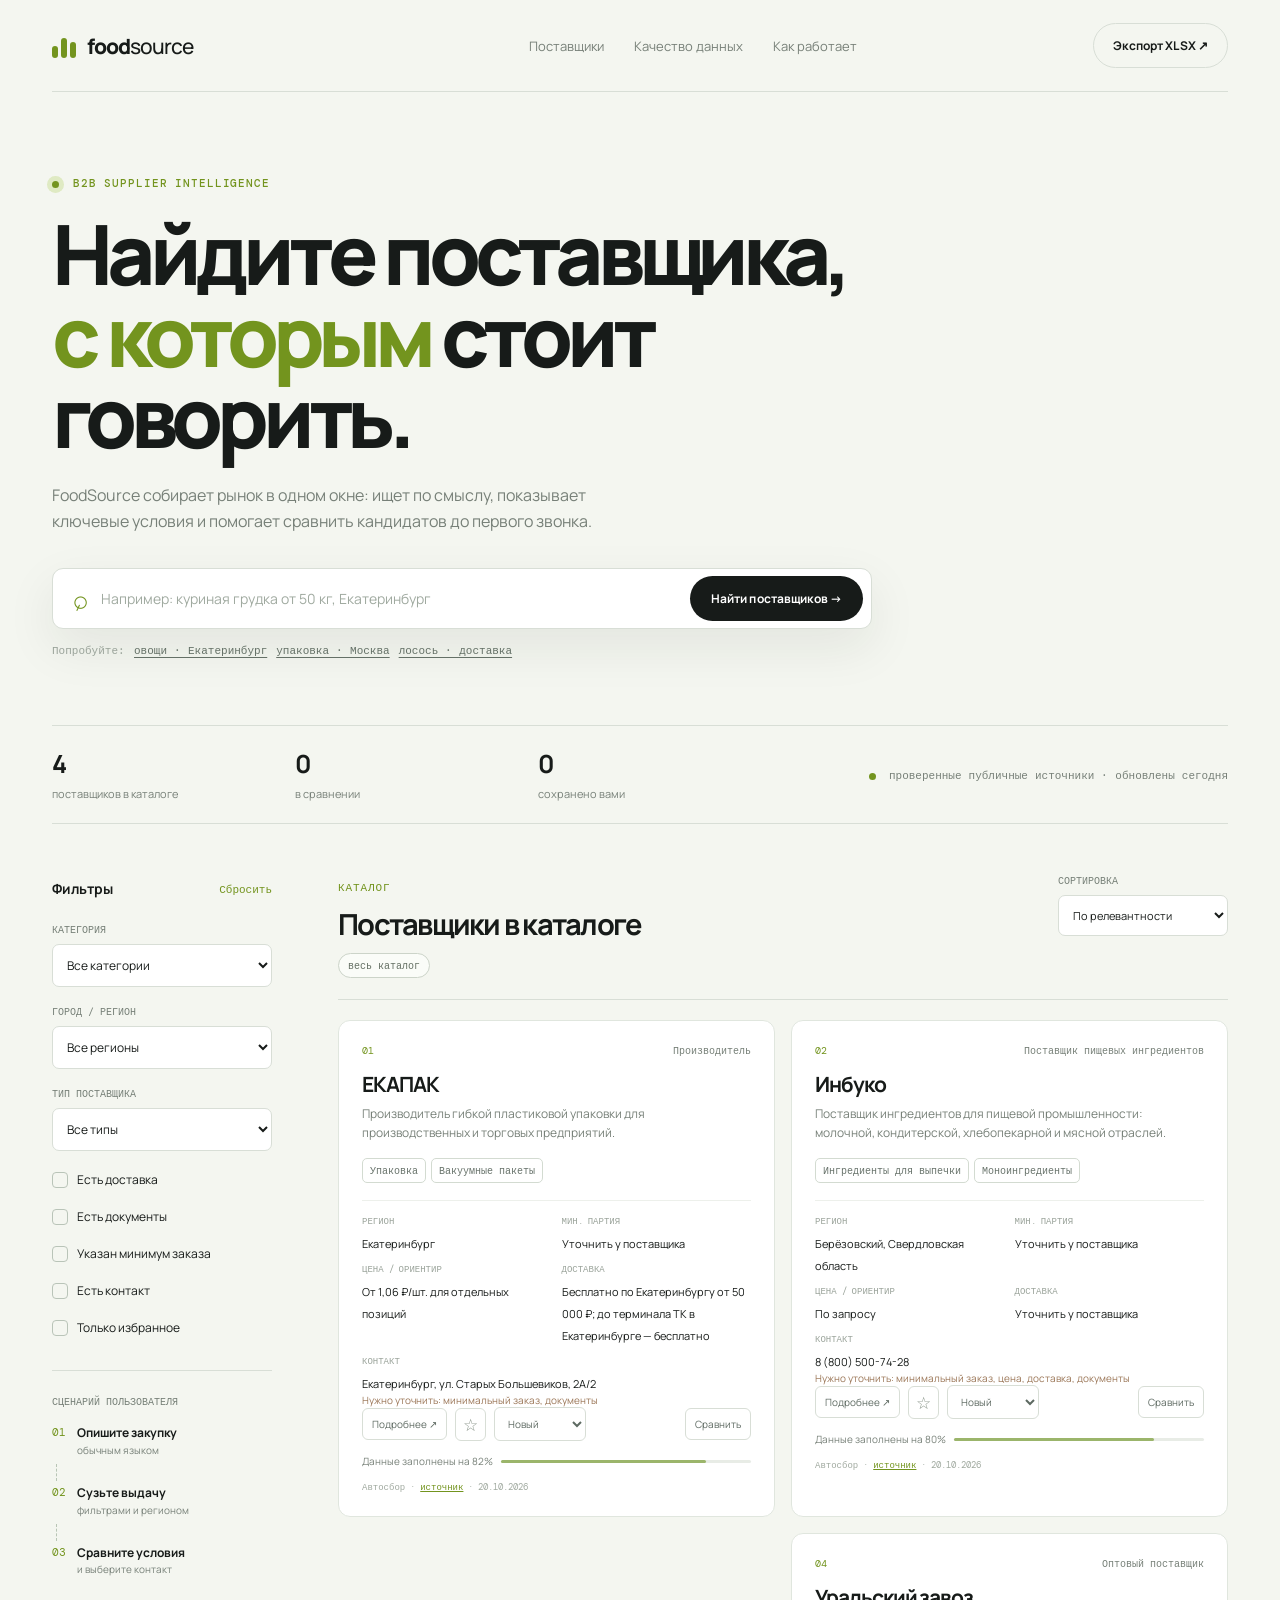
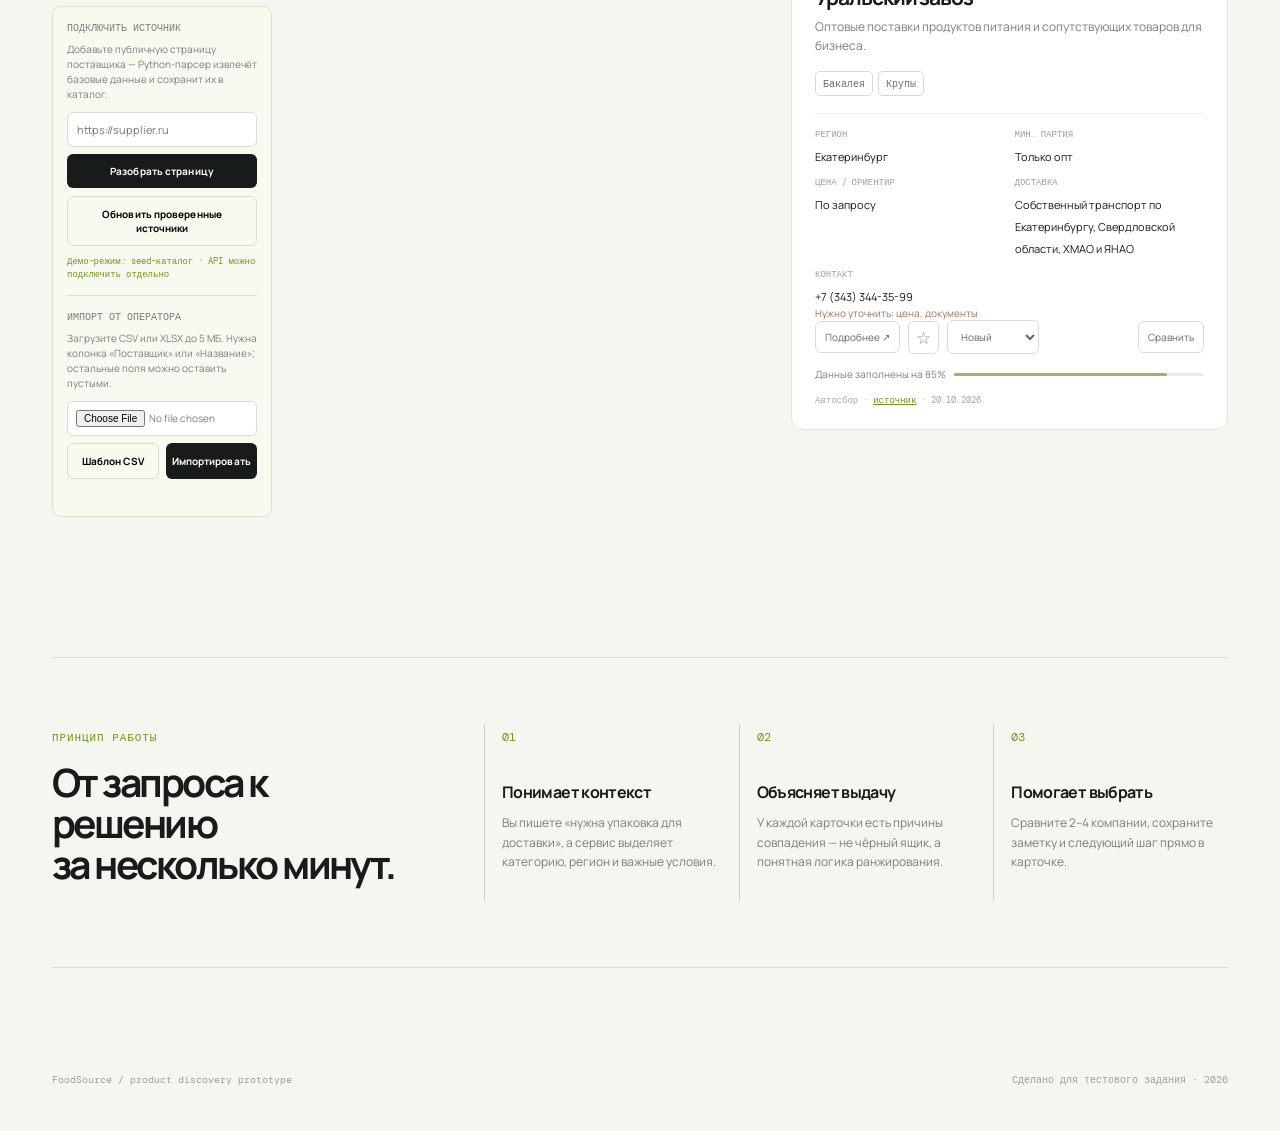
==== index.html @ 62a0d9ce "Ускорить бесплатный режим GitHub Pages" ====
<!doctype html>
<html lang="ru">
<head>
  <meta charset="UTF-8" />
  <meta name="viewport" content="width=device-width, initial-scale=1.0" />
  <meta name="description" content="FoodSource — прототип сервиса поиска и сравнения поставщиков продуктов питания." />
  <title>FoodSource — поиск поставщиков</title>
  <link rel="icon" type="image/svg+xml" href="public/favicon.svg" />
  <link rel="preconnect" href="https://fonts.googleapis.com">
  <link rel="preconnect" href="https://fonts.gstatic.com" crossorigin>
  <link href="https://fonts.googleapis.com/css2?family=DM+Mono:wght@400;500&family=Manrope:wght@400;500;600;700;800&display=swap" rel="stylesheet">
  <link rel="stylesheet" href="styles.css" />
</head>
<body>
  <div class="app-shell">
    <header class="topbar">
      <a class="brand" href="#top" aria-label="FoodSource">
        <span class="brand-mark"><i></i><i></i><i></i></span>
        <span>food<span>source</span></span>
      </a>
      <nav class="topnav"><a href="#results">Поставщики</a><button class="nav-button" id="qualityBtn">Качество данных</button><a href="#how-it-works">Как работает</a></nav>
      <button class="button button-ghost" id="exportBtn">Экспорт XLSX <span>↗</span></button>
    </header>

    <main id="top">
      <section class="hero">
        <div class="eyebrow"><span class="pulse-dot"></span> B2B supplier intelligence</div>
        <h1>Найдите поставщика,<br><em>с которым</em> стоит говорить.</h1>
        <p class="hero-copy">FoodSource собирает рынок в одном окне: ищет по смыслу, показывает ключевые условия и помогает сравнить кандидатов до первого звонка.</p>
        <form class="searchbar" id="searchForm">
          <span class="search-icon">⌕</span>
          <input id="queryInput" type="search" autocomplete="off" placeholder="Например: куриная грудка от 50 кг, Екатеринбург" />
          <button class="button button-primary" type="submit">Найти поставщиков <span>→</span></button>
        </form>
        <div class="examples"><span>Попробуйте:</span><button data-example="овощи и зелень, Екатеринбург">овощи · Екатеринбург</button><button data-example="упаковка для доставки, Москва">упаковка · Москва</button><button data-example="лосось с доставкой">лосось · доставка</button></div>
        <div class="recent-searches hidden" id="recentSearches" aria-label="Недавние запросы"></div>
      </section>

      <section class="metric-strip" aria-label="Результаты поиска">
        <div><strong id="resultCount">0</strong><span id="resultCountLabel">поставщиков в каталоге</span></div>
        <div><strong id="selectedCount">0</strong><span>в сравнении</span></div>
        <button type="button" class="metric-button" id="savedMetric"><strong id="savedCount">0</strong><span>сохранено вами</span></button>
        <div class="metric-note"><span class="live-dot"></span> проверенные публичные источники · обновлены сегодня</div>
      </section>

      <div class="workspace" id="results">
        <aside class="sidebar">
          <div class="filter-heading"><span>Фильтры</span><button id="resetFilters">Сбросить</button></div>
          <label class="field-label" for="categoryFilter">Категория</label>
          <select class="select" id="categoryFilter"><option value="">Все категории</option></select>
          <label class="field-label" for="regionFilter">Город / регион</label>
          <select class="select" id="regionFilter"><option value="">Все регионы</option></select>
          <label class="field-label" for="typeFilter">Тип поставщика</label>
          <select class="select" id="typeFilter"><option value="">Все типы</option></select>
          <label class="check-row"><input type="checkbox" id="deliveryFilter"><span class="checkmark"></span><span>Есть доставка</span></label>
          <label class="check-row"><input type="checkbox" id="certificatesFilter"><span class="checkmark"></span><span>Есть документы</span></label>
          <label class="check-row"><input type="checkbox" id="minimumOrderFilter"><span class="checkmark"></span><span>Указан минимум заказа</span></label>
          <label class="check-row"><input type="checkbox" id="contactFilter"><span class="checkmark"></span><span>Есть контакт</span></label>
          <label class="check-row"><input type="checkbox" id="favoritesFilter"><span class="checkmark"></span><span>Только избранное</span></label>
          <div class="sidebar-divider"></div>
          <div class="sidebar-caption">Сценарий пользователя</div>
          <div class="mini-flow"><span>01</span><p>Опишите закупку<br><small>обычным языком</small></p></div>
          <div class="flow-line"></div>
          <div class="mini-flow"><span>02</span><p>Сузьте выдачу<br><small>фильтрами и регионом</small></p></div>
          <div class="flow-line"></div>
          <div class="mini-flow"><span>03</span><p>Сравните условия<br><small>и выберите контакт</small></p></div>
          <div class="parser-box">
            <div class="sidebar-caption">Подключить источник</div>
            <p>Добавьте публичную страницу поставщика — Python-парсер извлечёт базовые данные и сохранит их в каталог.</p>
            <form id="parserForm"><input id="parserUrl" type="url" placeholder="https://supplier.ru" required><button class="button button-primary" type="submit">Разобрать страницу</button></form>
            <button class="button button-outline collect-button" id="collectBtn" type="button">Обновить проверенные источники</button>
            <small id="parserStatus">API: проверяем доступность…</small>
            <div class="import-box">
              <div class="sidebar-caption">Импорт от оператора</div>
              <p>Загрузите CSV или XLSX до 5 МБ. Нужна колонка «Поставщик» или «Название»; остальные поля можно оставить пустыми.</p>
              <input id="importFile" type="file" accept=".csv,.xlsx,text/csv,application/vnd.openxmlformats-officedocument.spreadsheetml.sheet" />
              <div class="import-actions"><button class="button button-outline" id="downloadTemplateBtn" type="button">Шаблон CSV</button><button class="button button-primary" id="importBtn" type="button">Импортировать</button></div>
              <small id="importStatus"></small>
            </div>
          </div>
        </aside>

        <section class="results-area">
          <div class="results-toolbar">
            <div><span class="section-kicker">Каталог</span><h2 id="resultsTitle">Поставщики в каталоге</h2><div id="queryChips" class="query-chips"></div></div>
            <label class="sort-label">Сортировка<select class="select sort-select" id="sortSelect"><option value="match">По релевантности</option><option value="completeness">По полноте данных</option><option value="contact">По наличию контакта</option><option value="region">По региону</option><option value="name">По названию</option></select></label>
          </div>
          <div id="resultsList" class="results-list"></div>
          <div id="emptyState" class="empty-state hidden"><div class="empty-icon">⌕</div><h3>По этому запросу пока пусто</h3><p>Попробуйте убрать регион или сформулировать запрос шире.</p><button class="button button-outline" id="clearSearch">Показать всех</button></div>
        </section>
      </div>
    </main>

    <section class="how-section" id="how-it-works"><div><span class="section-kicker">Принцип работы</span><h2>От запроса к решению<br>за несколько минут.</h2></div><div class="how-grid"><article><b>01</b><h3>Понимает контекст</h3><p>Вы пишете «нужна упаковка для доставки», а сервис выделяет категорию, регион и важные условия.</p></article><article><b>02</b><h3>Объясняет выдачу</h3><p>У каждой карточки есть причины совпадения — не чёрный ящик, а понятная логика ранжирования.</p></article><article><b>03</b><h3>Помогает выбрать</h3><p>Сравните 2–4 компании, сохраните заметку и следующий шаг прямо в карточке.</p></article></div></section>

    <footer class="footer"><span>FoodSource / product discovery prototype</span><span>Сделано для тестового задания · 2026</span></footer>
  </div>

  <div class="modal-backdrop hidden" id="detailModal"><div class="modal" role="dialog" aria-modal="true"><button class="modal-close" data-close-modal>×</button><div id="detailContent"></div></div></div>
  <div class="modal-backdrop hidden" id="compareModal"><div class="modal compare-modal" role="dialog" aria-modal="true"><button class="modal-close" data-close-modal>×</button><div class="modal-eyebrow">SHORTLIST · <span id="compareModalCount">0</span> поставщика</div><h2>Сравнение условий</h2><div id="compareContent"></div></div></div>
  <div class="modal-backdrop hidden" id="qualityModal"><div class="modal compare-modal" role="dialog" aria-modal="true"><button class="modal-close" data-close-modal>×</button><div class="modal-eyebrow">SOURCE AUDIT</div><h2>Качество данных</h2><div id="qualityContent"></div></div></div>
  <button class="compare-dock hidden" id="compareDock"><span><b id="dockCount">0</b> поставщика в сравнении</span><span>Открыть сравнение →</span></button>
  <!-- Versioned URLs prevent GitHub Pages/CDN from serving an older bundle after a deploy. -->
  <script src="config.js?v=20261021b"></script>
  <script src="app.js?v=20261021b"></script>
</body>
</html>
---- styles.css ----
:root{--ink:#171b19;--muted:#778078;--line:#d8ded6;--paper:#f4f6f0;--card:#fff;--lime:#c4ed45;--lime-dark:#73941e;--orange:#ff9a5b;--blue:#c5dcff;--shadow:0 18px 50px rgba(28,42,31,.08)}
*{box-sizing:border-box}html{scroll-behavior:smooth}body{margin:0;background:var(--paper);color:var(--ink);font-family:Manrope,Arial,sans-serif}button,input,select{font:inherit}button{cursor:pointer}.app-shell{max-width:1440px;margin:auto;padding:0 52px}.topbar{height:92px;display:flex;align-items:center;justify-content:space-between;border-bottom:1px solid var(--line)}.brand{display:flex;align-items:center;gap:11px;color:var(--ink);font-weight:800;font-size:21px;letter-spacing:-1px;text-decoration:none}.brand>span:last-child span{font-weight:500}.brand-mark{display:flex;gap:3px;align-items:flex-end;width:24px;height:24px}.brand-mark i{display:block;width:6px;border-radius:4px;background:var(--lime-dark)}.brand-mark i:nth-child(1){height:12px}.brand-mark i:nth-child(2){height:20px}.brand-mark i:nth-child(3){height:16px}.topnav{display:flex;gap:30px;margin-left:100px}.topnav a{color:var(--muted);text-decoration:none;font-size:13px}.button{border:0;border-radius:999px;padding:13px 19px;font-size:12px;font-weight:700;letter-spacing:.01em}.button-ghost{background:transparent;border:1px solid var(--line);color:var(--ink)}.button-primary{background:var(--ink);color:white;padding:14px 21px}.button-outline{background:transparent;border:1px solid var(--line)}.hero{padding:84px 0 68px;max-width:960px}.eyebrow,.section-kicker,.modal-eyebrow{font:500 11px 'DM Mono',monospace;letter-spacing:.08em;text-transform:uppercase;color:var(--lime-dark)}.pulse-dot,.live-dot{display:inline-block;width:7px;height:7px;border-radius:50%;background:var(--lime-dark);vertical-align:middle;margin-right:6px}.pulse-dot{box-shadow:0 0 0 5px #dfeac3}.hero h1{font-size:clamp(45px,6.5vw,89px);line-height:.98;letter-spacing:-.075em;margin:23px 0 24px;font-weight:800}.hero h1 em{font-style:normal;color:var(--lime-dark)}.hero-copy{font-size:16px;line-height:1.65;color:var(--muted);max-width:560px;margin:0 0 34px}.searchbar{display:flex;align-items:center;background:#fff;border:1px solid var(--line);border-radius:11px;padding:7px 8px 7px 18px;max-width:820px;box-shadow:var(--shadow)}.search-icon{font-size:27px;color:var(--lime-dark);line-height:1;margin-right:12px;transform:rotate(-20deg)}.searchbar input{border:0;outline:0;background:transparent;flex:1;min-width:0;font-size:14px;color:var(--ink)}.searchbar input::placeholder{color:#a0aaa0}.examples{display:flex;flex-wrap:wrap;gap:9px;align-items:center;margin-top:14px;color:#9aa39a;font:11px 'DM Mono',monospace}.examples button{border:0;background:transparent;color:#647066;text-decoration:underline;text-underline-offset:3px;padding:0}.metric-strip{display:grid;grid-template-columns:1fr 1fr 1fr 2fr;border-top:1px solid var(--line);border-bottom:1px solid var(--line);padding:20px 0;margin-bottom:50px;gap:20px}.metric-strip strong{font-size:25px;letter-spacing:-.06em;display:block}.metric-strip span{font-size:11px;color:var(--muted)}.metric-note{align-self:center;text-align:right;font:11px 'DM Mono',monospace;color:var(--muted)}.workspace{display:grid;grid-template-columns:220px 1fr;gap:66px}.sidebar{padding-top:5px}.filter-heading{display:flex;justify-content:space-between;font-size:14px;font-weight:700;margin-bottom:25px}.filter-heading button{border:0;background:transparent;color:var(--lime-dark);font:11px 'DM Mono',monospace;padding:0}.field-label{display:block;font:10px 'DM Mono',monospace;color:var(--muted);text-transform:uppercase;margin:18px 0 8px}.select{width:100%;border:1px solid var(--line);background:var(--card);border-radius:7px;padding:11px 10px;color:var(--ink);font-size:12px;outline:0}.check-row{display:flex;align-items:center;gap:9px;font-size:12px;margin-top:20px;cursor:pointer}.check-row input{display:none}.checkmark{width:16px;height:16px;border:1px solid #b9c4b8;border-radius:4px;position:relative}.check-row input:checked+.checkmark{background:var(--lime-dark);border-color:var(--lime-dark)}.check-row input:checked+.checkmark:after{content:'✓';position:absolute;color:white;font-size:11px;left:3px;top:0}.sidebar-divider{height:1px;background:var(--line);margin:34px 0 24px}.sidebar-caption{font:10px 'DM Mono',monospace;text-transform:uppercase;color:var(--muted);margin-bottom:17px}.mini-flow{display:flex;gap:11px;align-items:flex-start}.mini-flow>span{font:11px 'DM Mono',monospace;color:var(--lime-dark)}.mini-flow p{margin:0;font-size:12px;font-weight:700;line-height:1.4}.mini-flow small{font-size:10px;font-weight:400;color:var(--muted)}.flow-line{height:17px;border-left:1px dashed #b8c5b5;margin:5px 0 4px 4px}.results-toolbar{display:flex;justify-content:space-between;align-items:flex-start;border-bottom:1px solid var(--line);padding-bottom:21px}.results-toolbar h2{font-size:29px;letter-spacing:-.06em;margin:8px 0 9px}.query-chips{display:flex;flex-wrap:wrap;gap:5px}.chip{border:1px solid #ccd4c9;border-radius:999px;padding:5px 9px;font:10px 'DM Mono',monospace;color:#657064;background:#fafcf8}.sort-label{font:10px 'DM Mono',monospace;color:var(--muted);text-transform:uppercase;width:170px}.sort-select{font-family:Manrope;text-transform:none;font-size:11px;margin-top:8px}.results-list{display:grid;grid-template-columns:repeat(2,minmax(0,1fr));gap:16px;padding-top:20px}.supplier-card{background:var(--card);border:1px solid #e0e6de;border-radius:12px;padding:23px;position:relative;transition:.25s ease;animation:rise .45s ease both}.supplier-card:hover{transform:translateY(-4px);box-shadow:var(--shadow);border-color:#c7d39f}.card-top{display:flex;justify-content:space-between;gap:12px}.card-index{font:10px 'DM Mono',monospace;color:var(--lime-dark)}.card-type{font:10px 'DM Mono',monospace;color:var(--muted)}.supplier-card h3{font-size:21px;letter-spacing:-.05em;margin:13px 0 7px}.supplier-desc{color:var(--muted);font-size:12px;line-height:1.55;min-height:39px;margin:0 0 14px}.tag-list{display:flex;flex-wrap:wrap;gap:5px;margin-bottom:17px}.tag{font:10px 'DM Mono',monospace;padding:5px 7px;border:1px solid #d3dbd1;border-radius:5px;color:#68736b}.card-meta{display:grid;grid-template-columns:1fr 1fr;gap:10px;border-top:1px solid #edf0eb;padding-top:14px}.meta-label{display:block;font:9px 'DM Mono',monospace;color:#9aa39a;text-transform:uppercase;margin-bottom:4px}.meta-value{font-size:11px;line-height:1.45}.match-box{margin:17px 0 14px;background:#f3f7e7;border-radius:7px;padding:10px 11px}.match-head{display:flex;justify-content:space-between;font:10px 'DM Mono',monospace;color:var(--lime-dark);margin-bottom:7px}.score-bar{height:4px;background:#dfe8ca;border-radius:4px;overflow:hidden}.score-bar i{display:block;background:var(--lime-dark);height:100%;border-radius:4px}.reasons{display:flex;gap:6px;flex-wrap:wrap;margin-top:8px;color:#73806d;font-size:10px}.card-actions{display:flex;gap:8px;align-items:center}.card-actions button,.card-actions select{font-size:10px;border:1px solid var(--line);background:white;border-radius:6px;padding:8px 9px;color:#5e6a62}.card-actions .compare-btn{margin-left:auto}.compare-btn.active{background:var(--ink);color:#fff;border-color:var(--ink)}.save-select{max-width:105px}.source-line{font:9px 'DM Mono',monospace;color:#a1aaa0;margin-top:13px}.source-line a{color:var(--lime-dark)}.completeness{margin-top:13px;font-size:10px;color:var(--muted);display:flex;align-items:center;gap:8px}.completeness-bar{height:3px;flex:1;background:#e8ece6;border-radius:3px}.completeness-bar i{display:block;height:100%;background:#9bb56b;border-radius:3px}.empty-state{text-align:center;padding:80px 20px}.empty-state.hidden,.hidden{display:none!important}.empty-icon{font-size:44px;color:var(--lime-dark)}.empty-state h3{font-size:21px;margin:14px 0 7px}.empty-state p{color:var(--muted);font-size:13px}.how-section{margin:140px 0 80px;padding:66px 0;border-top:1px solid var(--line);border-bottom:1px solid var(--line);display:grid;grid-template-columns:1fr 2fr;gap:60px}.how-section h2{font-size:39px;letter-spacing:-.065em;line-height:1.05;margin:16px 0}.how-grid{display:grid;grid-template-columns:repeat(3,1fr);gap:20px}.how-grid article{border-left:1px solid #c9d3c6;padding-left:17px}.how-grid b{font:12px 'DM Mono',monospace;color:var(--lime-dark)}.how-grid h3{font-size:16px;margin:35px 0 10px;letter-spacing:-.04em}.how-grid p{color:var(--muted);font-size:12px;line-height:1.6;margin:0}.footer{display:flex;justify-content:space-between;padding:25px 0 45px;color:#9aa39a;font:10px 'DM Mono',monospace}.compare-dock{position:fixed;bottom:22px;left:50%;transform:translateX(-50%);z-index:10;background:var(--ink);color:#fff;border:0;border-radius:8px;padding:13px 18px;display:flex;gap:35px;box-shadow:0 15px 35px rgba(0,0,0,.22);font-size:11px}.compare-dock span:last-child{color:var(--lime)}.modal-backdrop{position:fixed;z-index:20;inset:0;background:rgba(18,24,19,.46);display:grid;place-items:center;padding:20px}.modal{background:#fff;border-radius:14px;max-width:680px;width:100%;max-height:90vh;overflow:auto;padding:36px;position:relative;box-shadow:0 25px 80px rgba(0,0,0,.2)}.modal-close{position:absolute;right:18px;top:13px;border:0;background:transparent;font-size:27px;color:#8e988f}.detail-title{font-size:32px;letter-spacing:-.07em;margin:12px 0 9px}.detail-description{color:var(--muted);font-size:13px;line-height:1.65}.detail-grid{display:grid;grid-template-columns:1fr 1fr;gap:15px;margin:25px 0}.detail-cell{padding:14px;background:#f5f7f2;border-radius:7px}.detail-cell b{display:block;font:10px 'DM Mono',monospace;text-transform:uppercase;color:#8c988e;margin-bottom:7px}.detail-cell span{font-size:12px;line-height:1.5}.detail-note{width:100%;min-height:90px;border:1px solid var(--line);border-radius:7px;padding:11px;resize:vertical;font-size:12px}.detail-actions{display:flex;justify-content:space-between;align-items:center;margin-top:12px}.compare-modal{max-width:920px}.compare-table{width:100%;border-collapse:collapse;margin-top:20px;font-size:12px}.compare-table th,.compare-table td{border-bottom:1px solid #e7ece5;text-align:left;padding:12px 8px;vertical-align:top}.compare-table th{color:#7f897f;font:10px 'DM Mono',monospace;text-transform:uppercase}.compare-table td:first-child{color:#8b958c;width:130px}.compare-head{font-size:15px}.compare-hint{margin-top:20px;background:#f3f7e7;color:#62705e;padding:13px;border-radius:7px;font-size:11px;line-height:1.5}
@keyframes rise{from{opacity:0;transform:translateY(12px)}to{opacity:1;transform:none}}
@media(max-width:900px){.app-shell{padding:0 24px}.topnav{display:none}.hero{padding:60px 0 48px}.workspace{grid-template-columns:1fr;gap:30px}.sidebar{display:grid;grid-template-columns:1fr 1fr;gap:0 15px}.filter-heading,.sidebar-divider,.sidebar-caption,.mini-flow,.flow-line{grid-column:1/-1}.sidebar-divider{margin:25px 0 15px}.results-list{grid-template-columns:1fr}.how-section{grid-template-columns:1fr;gap:20px;margin-top:90px}.metric-strip{grid-template-columns:repeat(3,1fr)}.metric-note{grid-column:1/-1;text-align:left}.how-grid{gap:12px}}
@media(max-width:580px){.app-shell{padding:0 16px}.topbar{height:73px}.button-ghost{font-size:10px;padding:10px}.hero h1{font-size:48px}.searchbar{align-items:stretch;flex-wrap:wrap;padding:10px}.searchbar input{padding:6px 0;width:calc(100% - 35px)}.searchbar .button{width:100%;margin-top:8px}.examples{line-height:1.8}.metric-strip{gap:10px}.metric-strip strong{font-size:20px}.metric-strip span{font-size:9px}.sidebar{display:block}.sidebar>label,.sidebar>.select{display:block}.check-row{margin-bottom:20px}.results-toolbar{display:block}.sort-label{display:block;width:100%;margin-top:18px}.footer{display:block;line-height:2}.footer span{display:block}.detail-grid{grid-template-columns:1fr}.compare-dock{width:calc(100% - 32px);justify-content:space-between}.modal{padding:28px 20px}.compare-table{font-size:10px}.compare-table th,.compare-table td{padding:9px 4px}}
.parser-box{border:1px solid #d8e1ce;background:#f7faef;border-radius:9px;padding:14px;margin-top:28px}.parser-box .sidebar-caption{margin-bottom:8px}.parser-box p{font-size:10px;line-height:1.5;color:var(--muted);margin:0 0 10px}.parser-box form{display:flex;flex-direction:column;gap:7px}.parser-box input{border:1px solid var(--line);border-radius:6px;background:white;padding:9px;font-size:11px;outline:0}.parser-box .button{border-radius:6px;padding:10px 8px;font-size:10px}.parser-box .collect-button{width:100%;margin-top:8px}.parser-box small{display:block;color:#8b9786;font:9px 'DM Mono',monospace;margin-top:9px;line-height:1.4}.parser-box small.ready{color:var(--lime-dark)}.parser-box small.error{color:#b66b42}
.nav-button{border:0;background:transparent;color:var(--muted);font:13px Manrope,Arial,sans-serif;padding:0}.favourite-btn{font-size:17px!important;padding:4px 7px!important;color:#8b968b!important}.favourite-btn.active{color:#839f21!important;background:#f3f7e7!important;border-color:#cbdab4!important}.status-select{max-width:112px}.quality-summary{display:grid;grid-template-columns:repeat(3,1fr);gap:10px;margin:20px 0}.quality-stat{background:#f3f7e7;border-radius:8px;padding:13px}.quality-stat b{display:block;font-size:23px;letter-spacing:-.06em}.quality-stat span{font:9px 'DM Mono',monospace;color:#758171}.quality-list{margin-top:16px}.quality-row{display:grid;grid-template-columns:1.2fr .8fr 1.5fr;gap:10px;padding:11px 0;border-bottom:1px solid #e7ece5;font-size:11px}.quality-row b{font-size:12px}.quality-row small{font:9px 'DM Mono',monospace;color:#89948a}.quality-missing{color:#9b7657;font-size:10px;line-height:1.4}.collection-note{font-size:11px;line-height:1.5;color:#687469;background:#f7f8f5;border-radius:7px;padding:12px;margin-top:18px}
.meta-wide{grid-column:1/-1}.recent-searches{display:flex;align-items:center;flex-wrap:wrap;gap:8px;margin-top:13px;color:#9aa39a;font:10px 'DM Mono',monospace}.recent-searches button{border:1px solid #d2dbce;border-radius:999px;background:#fff;color:#657064;padding:5px 9px;font:10px 'DM Mono',monospace}.import-box{border-top:1px solid #d8e1ce;margin-top:15px;padding-top:14px}.import-box input[type=file]{width:100%;font-size:10px;color:var(--muted);background:#fff;border:1px solid var(--line);border-radius:6px;padding:8px}.import-actions{display:grid;grid-template-columns:1fr 1fr;gap:7px;margin-top:7px}.import-actions .button{font-size:10px;padding:10px 6px;border-radius:6px}.import-box small{min-height:14px}.supplier-card .meta-value{overflow-wrap:anywhere}
@media(max-width:900px){.topbar{gap:20px}.topbar>.button{margin-left:auto}.workspace{gap:24px}.sidebar{grid-template-columns:repeat(2,minmax(0,1fr))}.parser-box{grid-column:1/-1}.results-toolbar{gap:20px}.results-toolbar h2{font-size:27px}.how-grid{grid-template-columns:repeat(3,minmax(0,1fr))}.compare-modal{max-width:calc(100vw - 32px)}}
@media(max-width:700px){.app-shell{padding:0 18px}.topbar{height:auto;min-height:70px;padding:14px 0}.brand{font-size:18px}.topbar>.button{font-size:10px;padding:10px 12px}.hero{padding:48px 0 38px}.hero h1{font-size:clamp(42px,13vw,64px)}.hero-copy{font-size:14px}.searchbar{width:100%}.metric-strip{grid-template-columns:repeat(3,1fr);margin-bottom:34px}.metric-strip strong{font-size:22px}.metric-note{font-size:9px}.sidebar{display:block}.sidebar .field-label{margin-top:14px}.sidebar .select{margin-bottom:2px}.check-row{margin-top:16px;margin-bottom:0}.filter-heading{margin-bottom:15px}.parser-box{margin-top:24px}.results-toolbar{display:block}.results-toolbar h2{font-size:26px}.sort-label{display:block;width:100%;margin-top:18px}.results-list{padding-top:15px}.supplier-card{padding:18px}.card-actions{flex-wrap:wrap}.card-actions .compare-btn{margin-left:0}.card-actions button,.card-actions select{min-height:35px}.how-section{margin:75px 0 45px;padding:42px 0}.how-grid{grid-template-columns:1fr;gap:22px}.how-grid article{border-left:0;border-top:1px solid #c9d3c6;padding:17px 0 0}.footer{padding-bottom:28px}.quality-summary{grid-template-columns:1fr 1fr}.quality-summary .quality-stat:last-child{grid-column:1/-1}.quality-row{grid-template-columns:1fr auto;gap:6px}.quality-row .quality-missing{grid-column:1/-1}.modal-backdrop{padding:10px}.modal{max-height:94vh;padding:28px 18px}.detail-title{font-size:27px}.detail-grid{grid-template-columns:1fr}.detail-actions{align-items:flex-start;gap:12px;flex-direction:column}.compare-modal{overflow-x:auto}.compare-table{min-width:620px}.compare-dock{bottom:12px;font-size:10px;gap:14px;padding:11px 13px}.recent-searches{line-height:1.8}}
@media(max-width:420px){.app-shell{padding:0 13px}.topbar>.button{max-width:122px}.hero h1{font-size:43px}.metric-strip{gap:7px}.metric-strip span{font-size:8px}.metric-strip strong{font-size:19px}.card-meta{grid-template-columns:1fr}.meta-wide{grid-column:auto}.tag{font-size:9px}.import-actions{grid-template-columns:1fr}.quality-summary{grid-template-columns:1fr}.quality-summary .quality-stat:last-child{grid-column:auto}.button-primary{padding:12px 14px}}
/* Clean text blocks: scraped descriptions never end on a broken line. */
.supplier-desc{display:-webkit-box;-webkit-box-orient:vertical;-webkit-line-clamp:4;overflow:hidden;overflow-wrap:anywhere}
.metric-button{border:0;background:transparent;padding:0;text-align:left;color:inherit;cursor:pointer}
.metric-button:hover strong{color:var(--lime-dark)}
.metric-button:focus-visible{outline:2px solid var(--lime-dark);outline-offset:5px;border-radius:4px}
.history-clear{border-color:transparent!important;background:transparent!important;color:var(--lime-dark)!important;text-decoration:underline;text-underline-offset:3px}
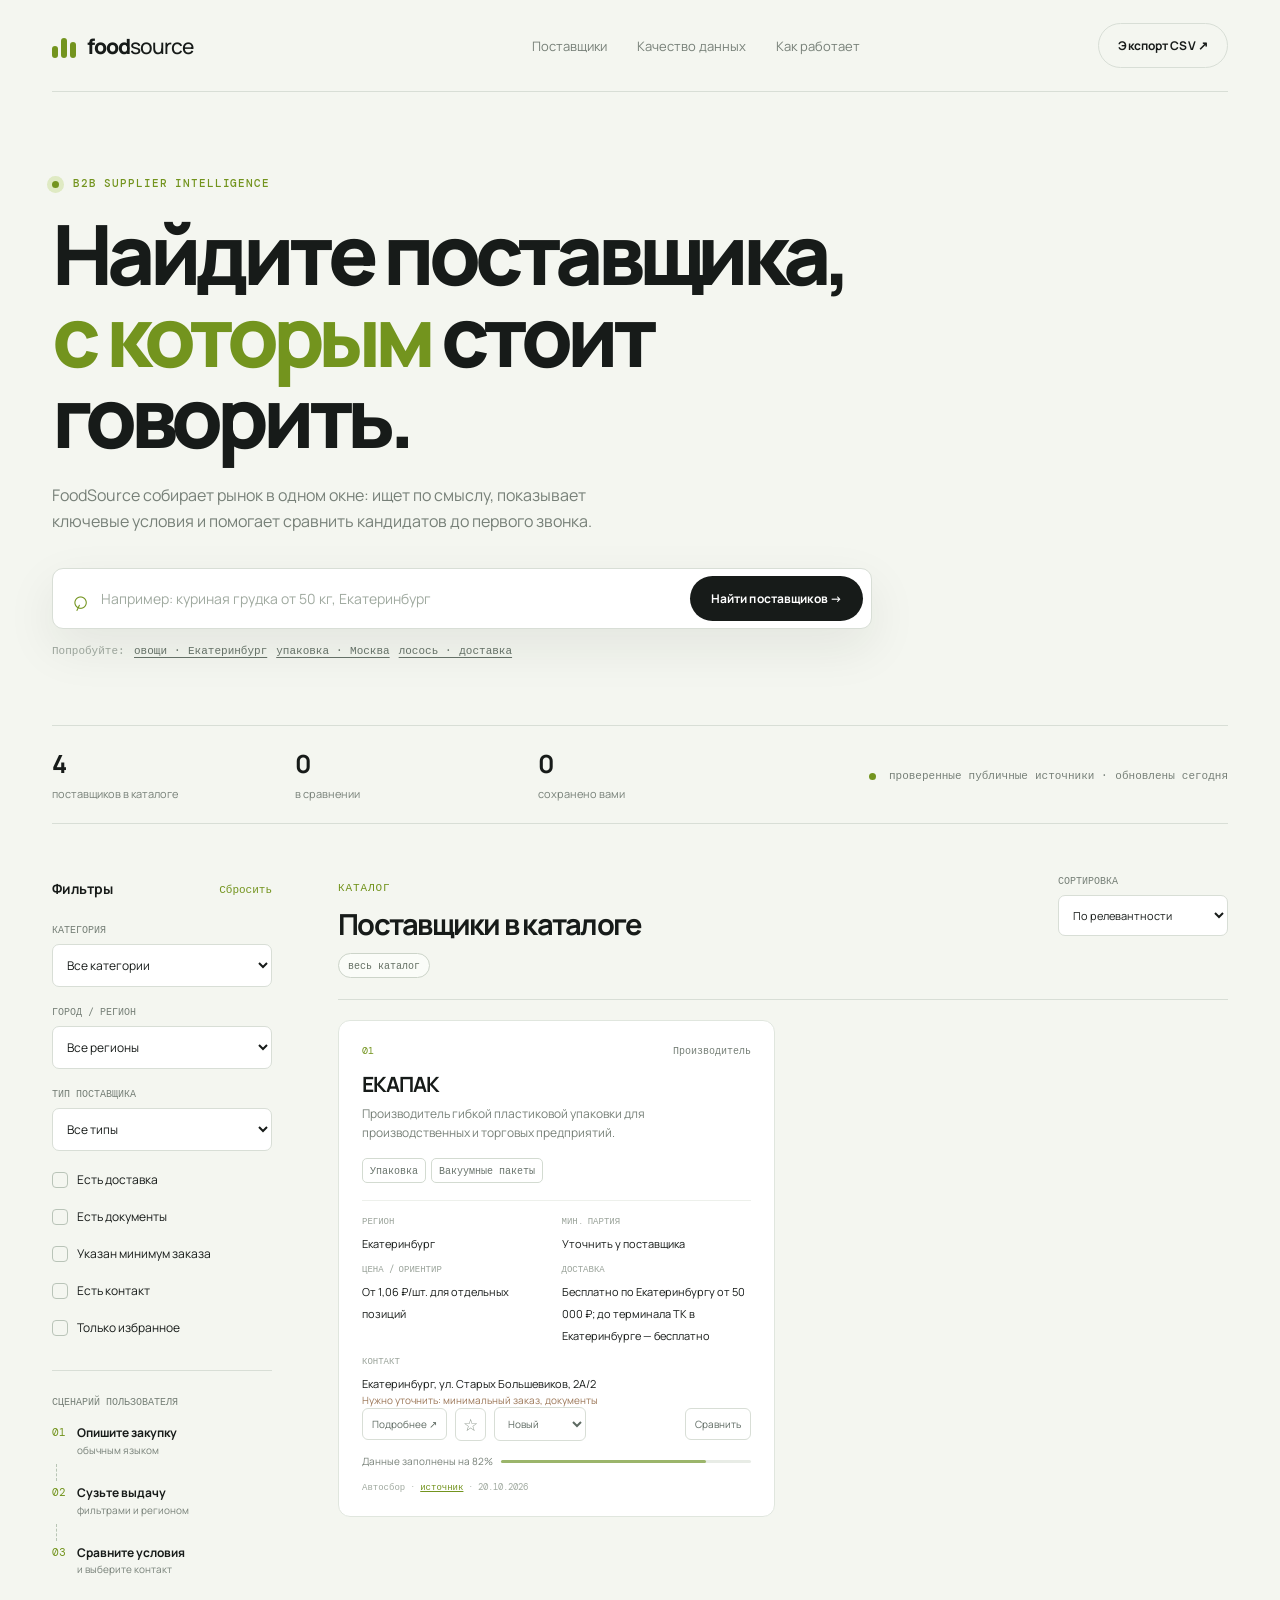
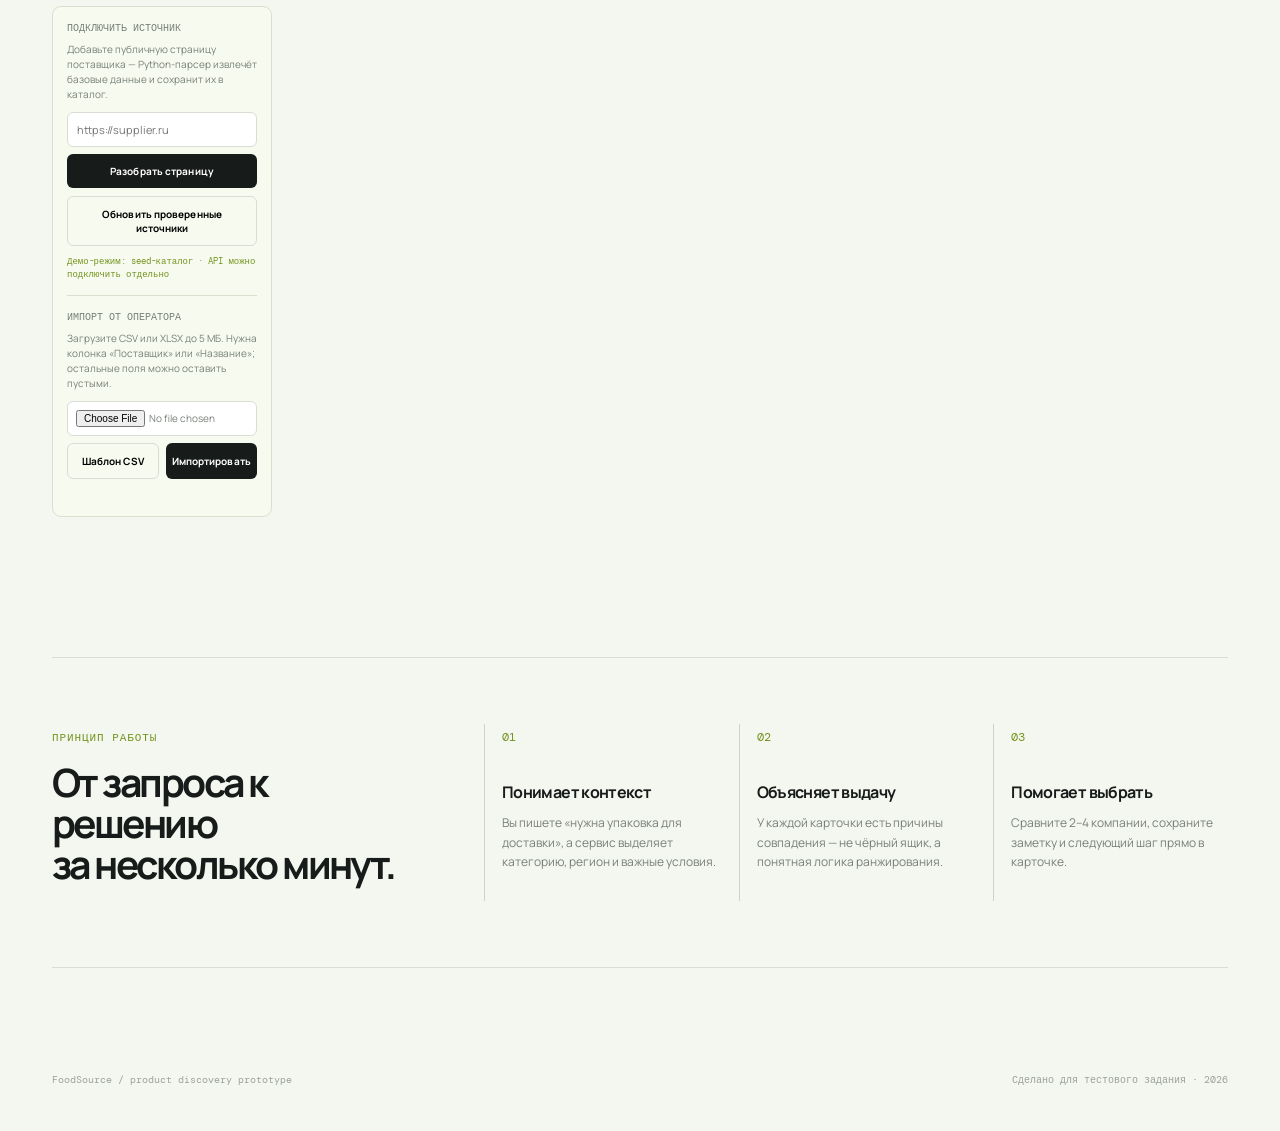
==== commit 13b45367: "Label static export correctly" ====
--- a/index.html
+++ b/index.html
@@ -101,7 +101,7 @@
   <div class="modal-backdrop hidden" id="qualityModal"><div class="modal compare-modal" role="dialog" aria-modal="true"><button class="modal-close" data-close-modal>×</button><div class="modal-eyebrow">SOURCE AUDIT</div><h2>Качество данных</h2><div id="qualityContent"></div></div></div>
   <button class="compare-dock hidden" id="compareDock"><span><b id="dockCount">0</b> поставщика в сравнении</span><span>Открыть сравнение →</span></button>
   <!-- Versioned URLs prevent GitHub Pages/CDN from serving an older bundle after a deploy. -->
-  <script src="config.js?v=20261021b"></script>
-  <script src="app.js?v=20261021b"></script>
+  <script src="config.js?v=20261021c"></script>
+  <script src="app.js?v=20261021c"></script>
 </body>
 </html>
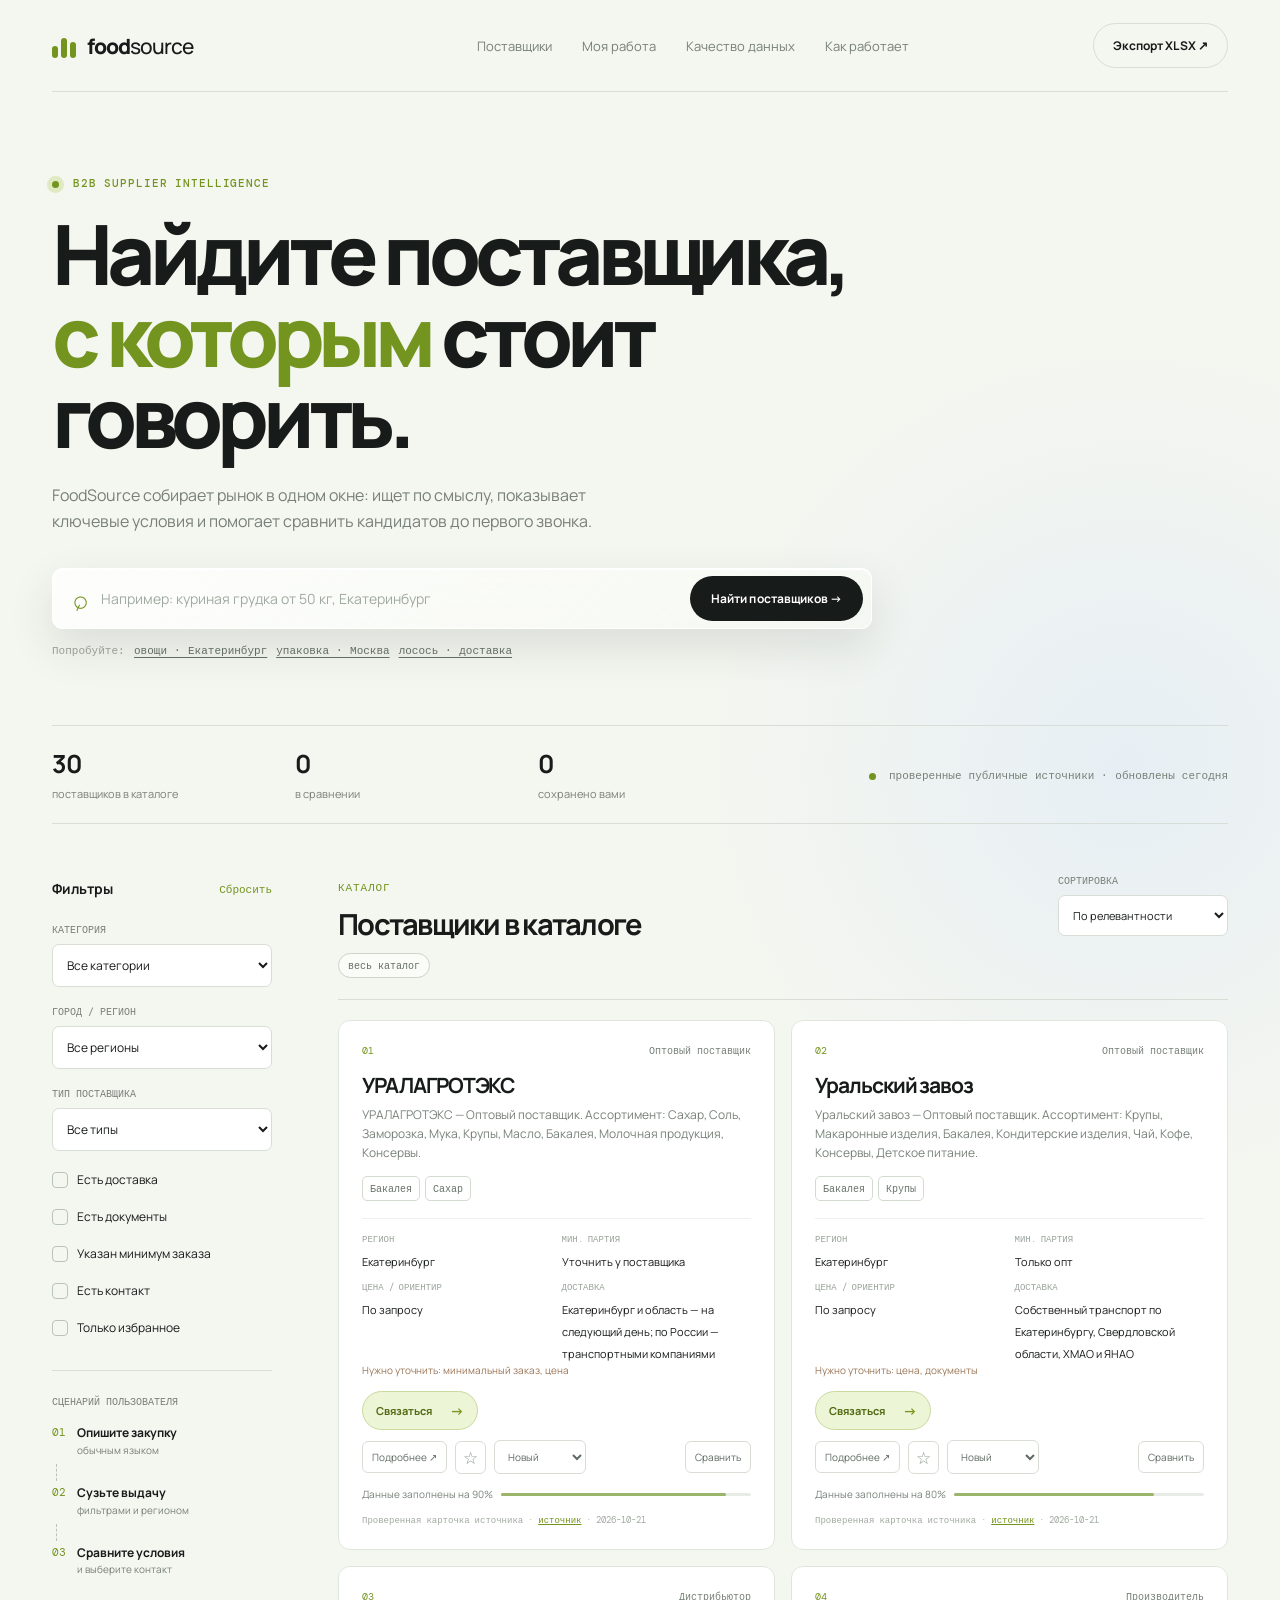
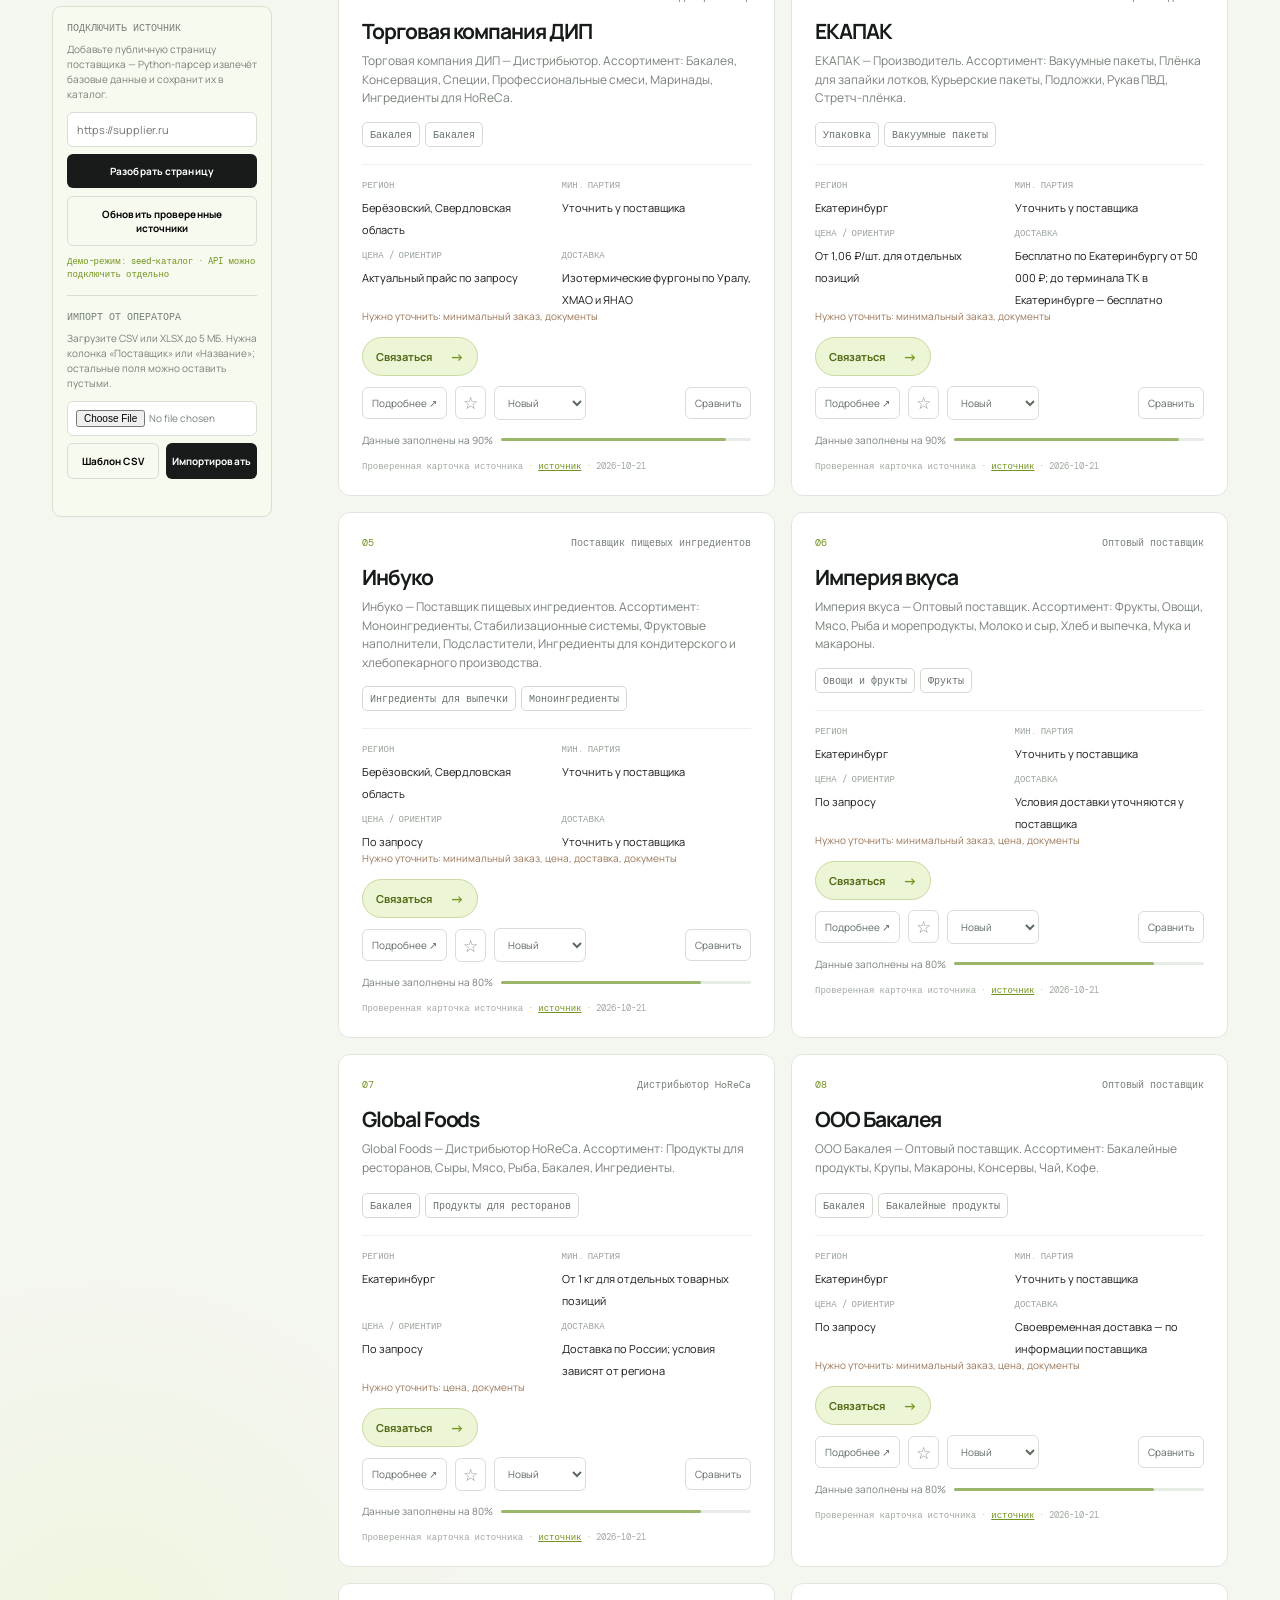
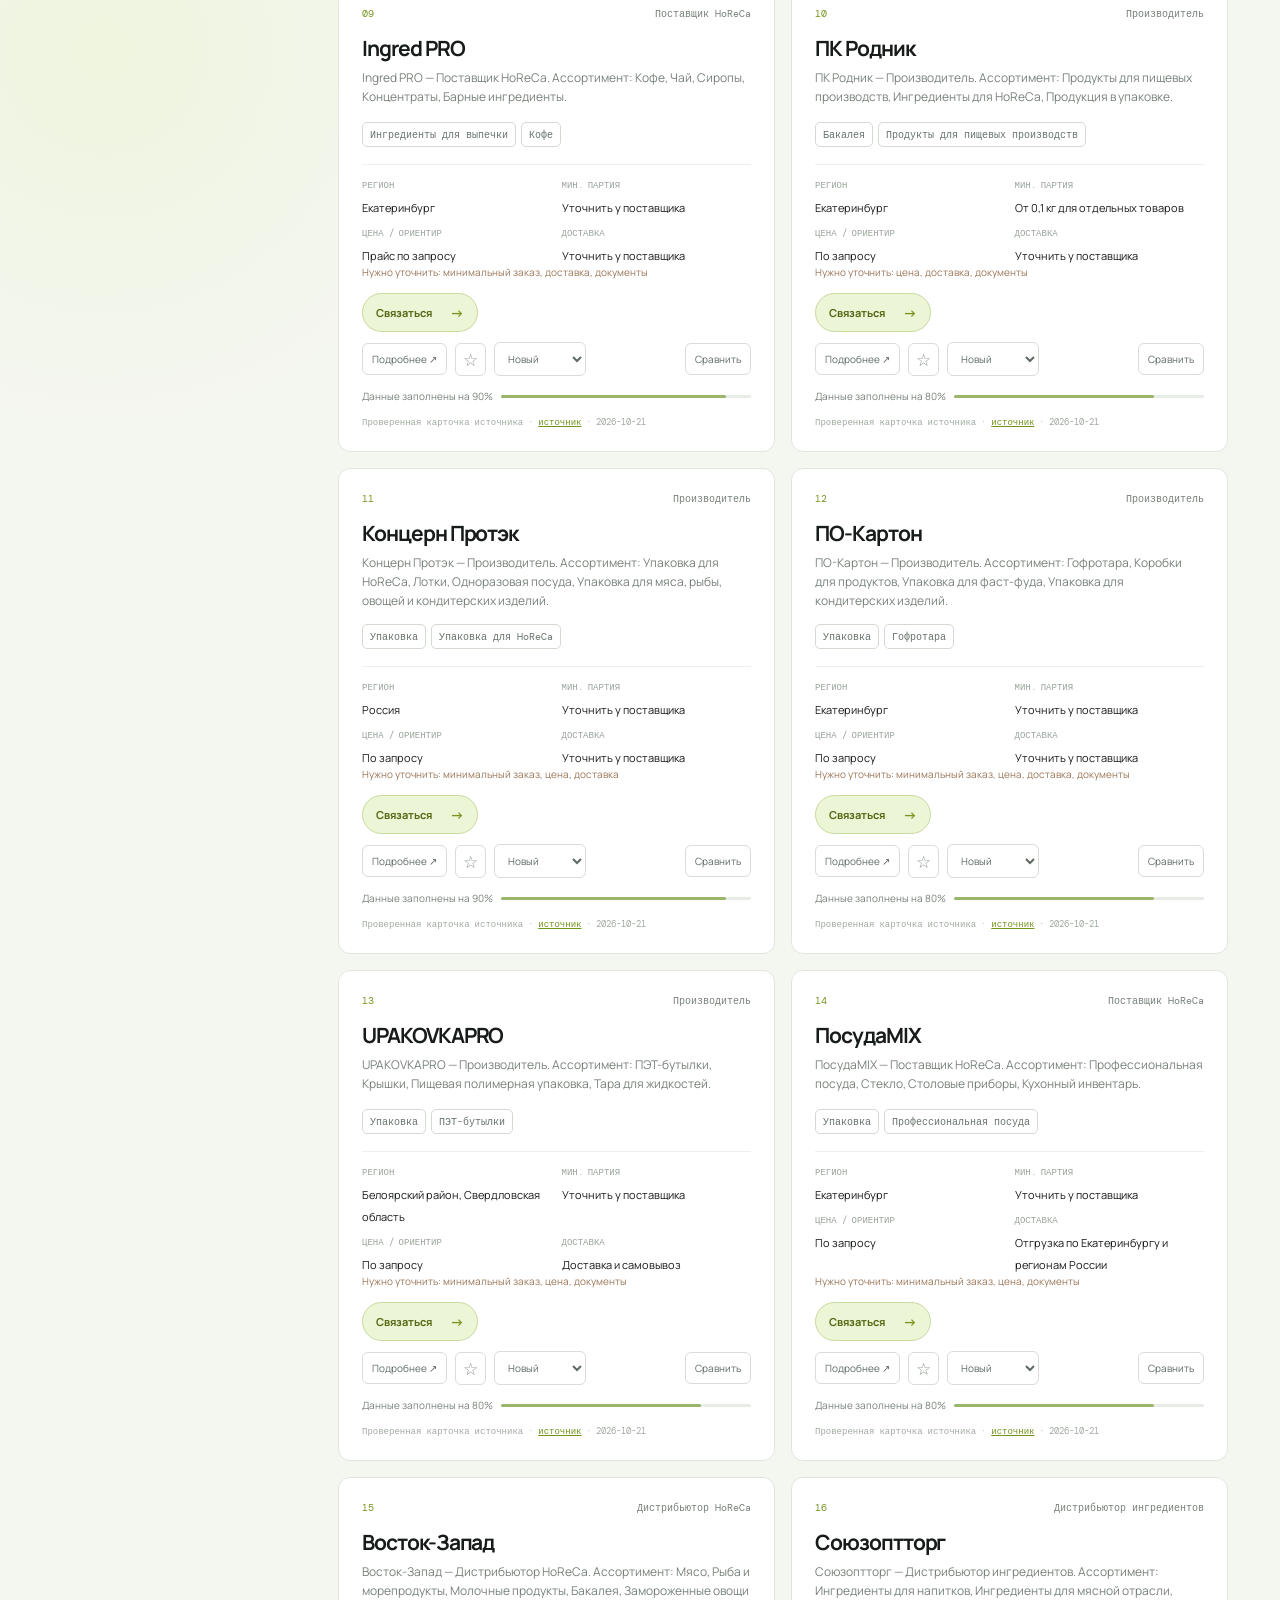
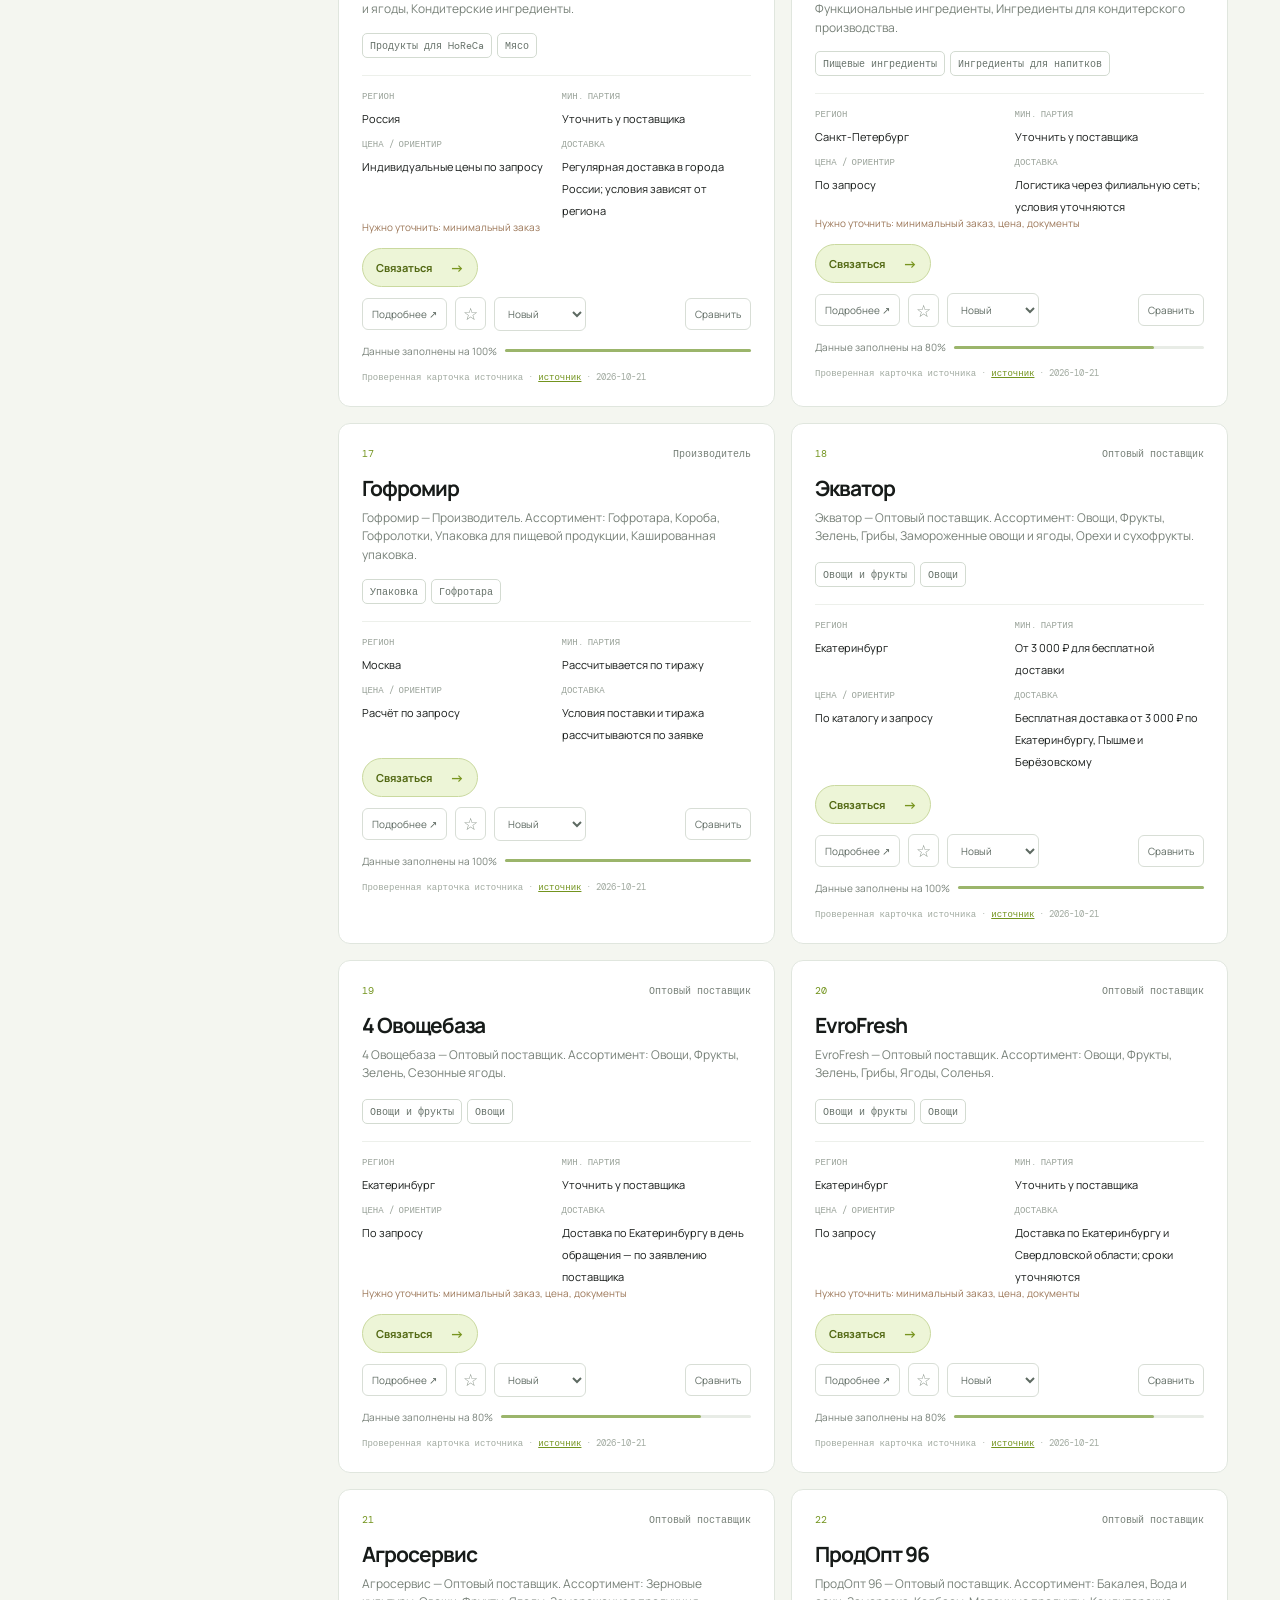
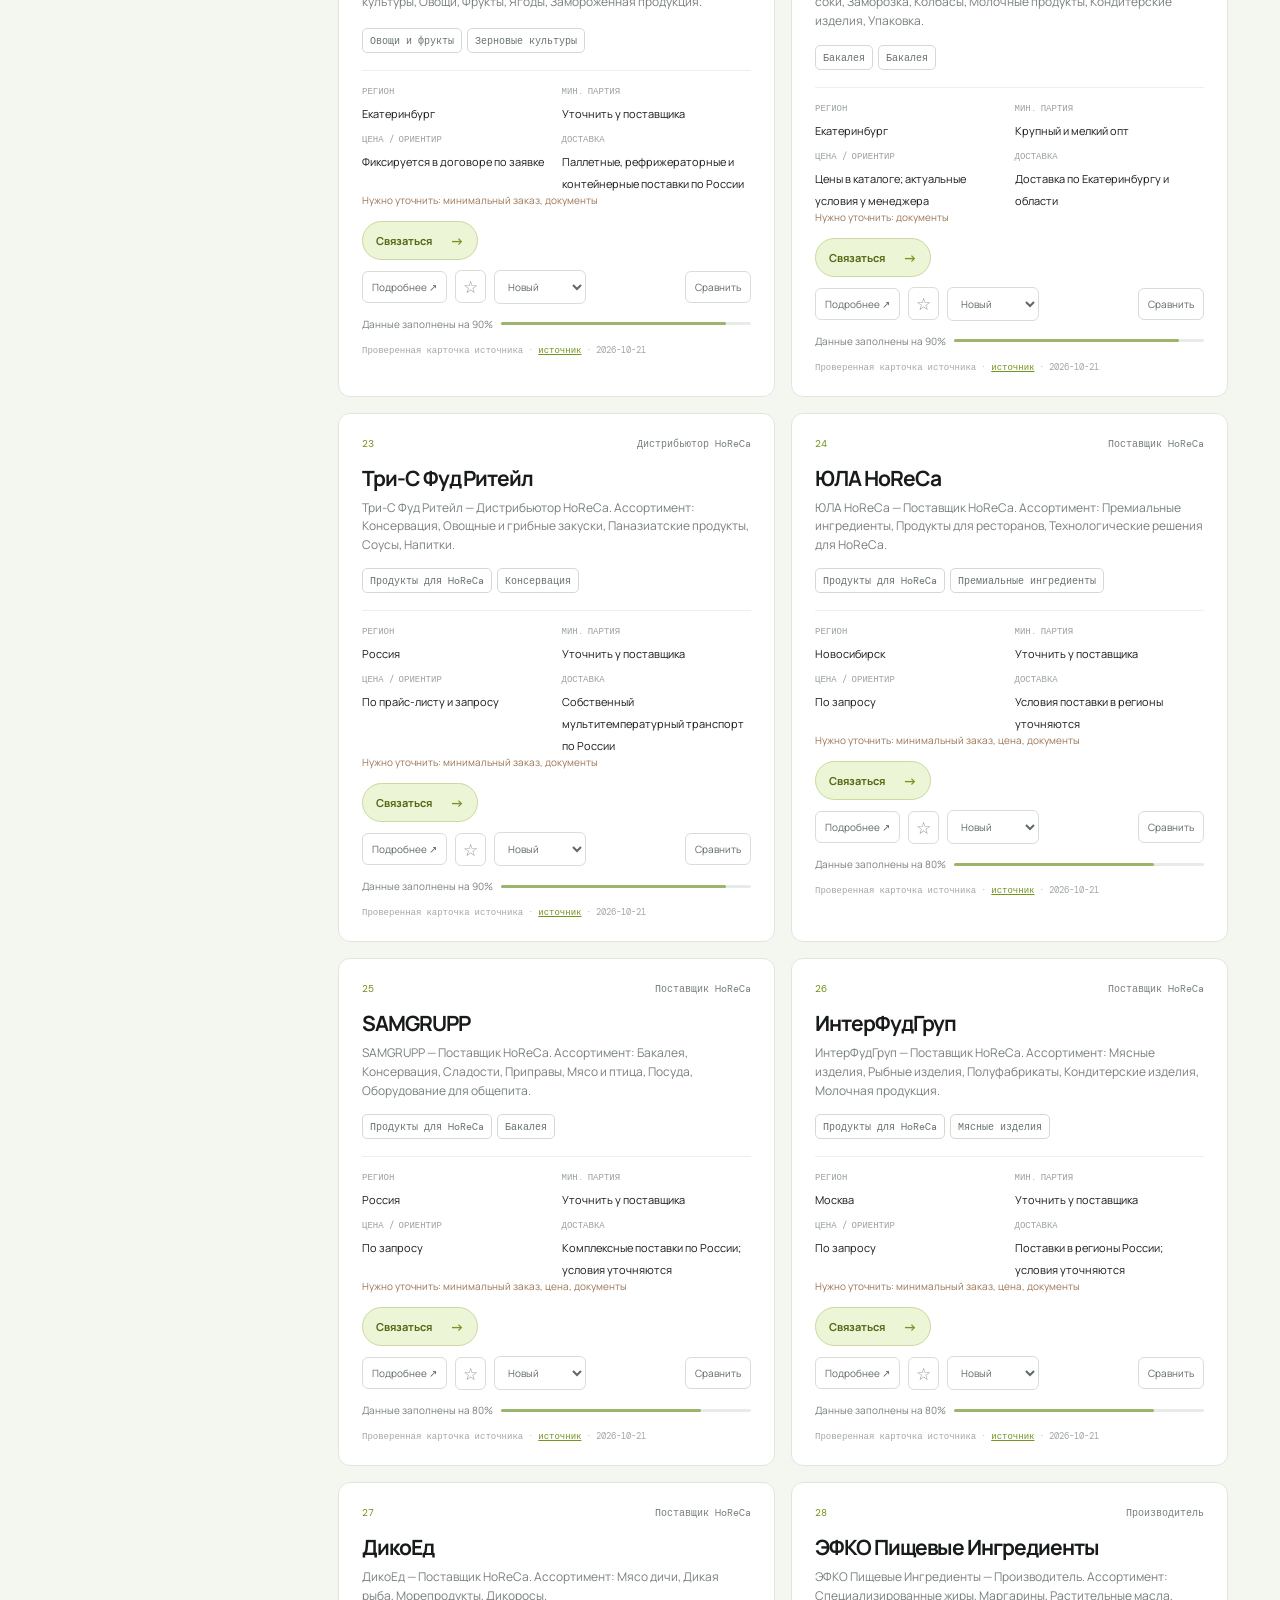
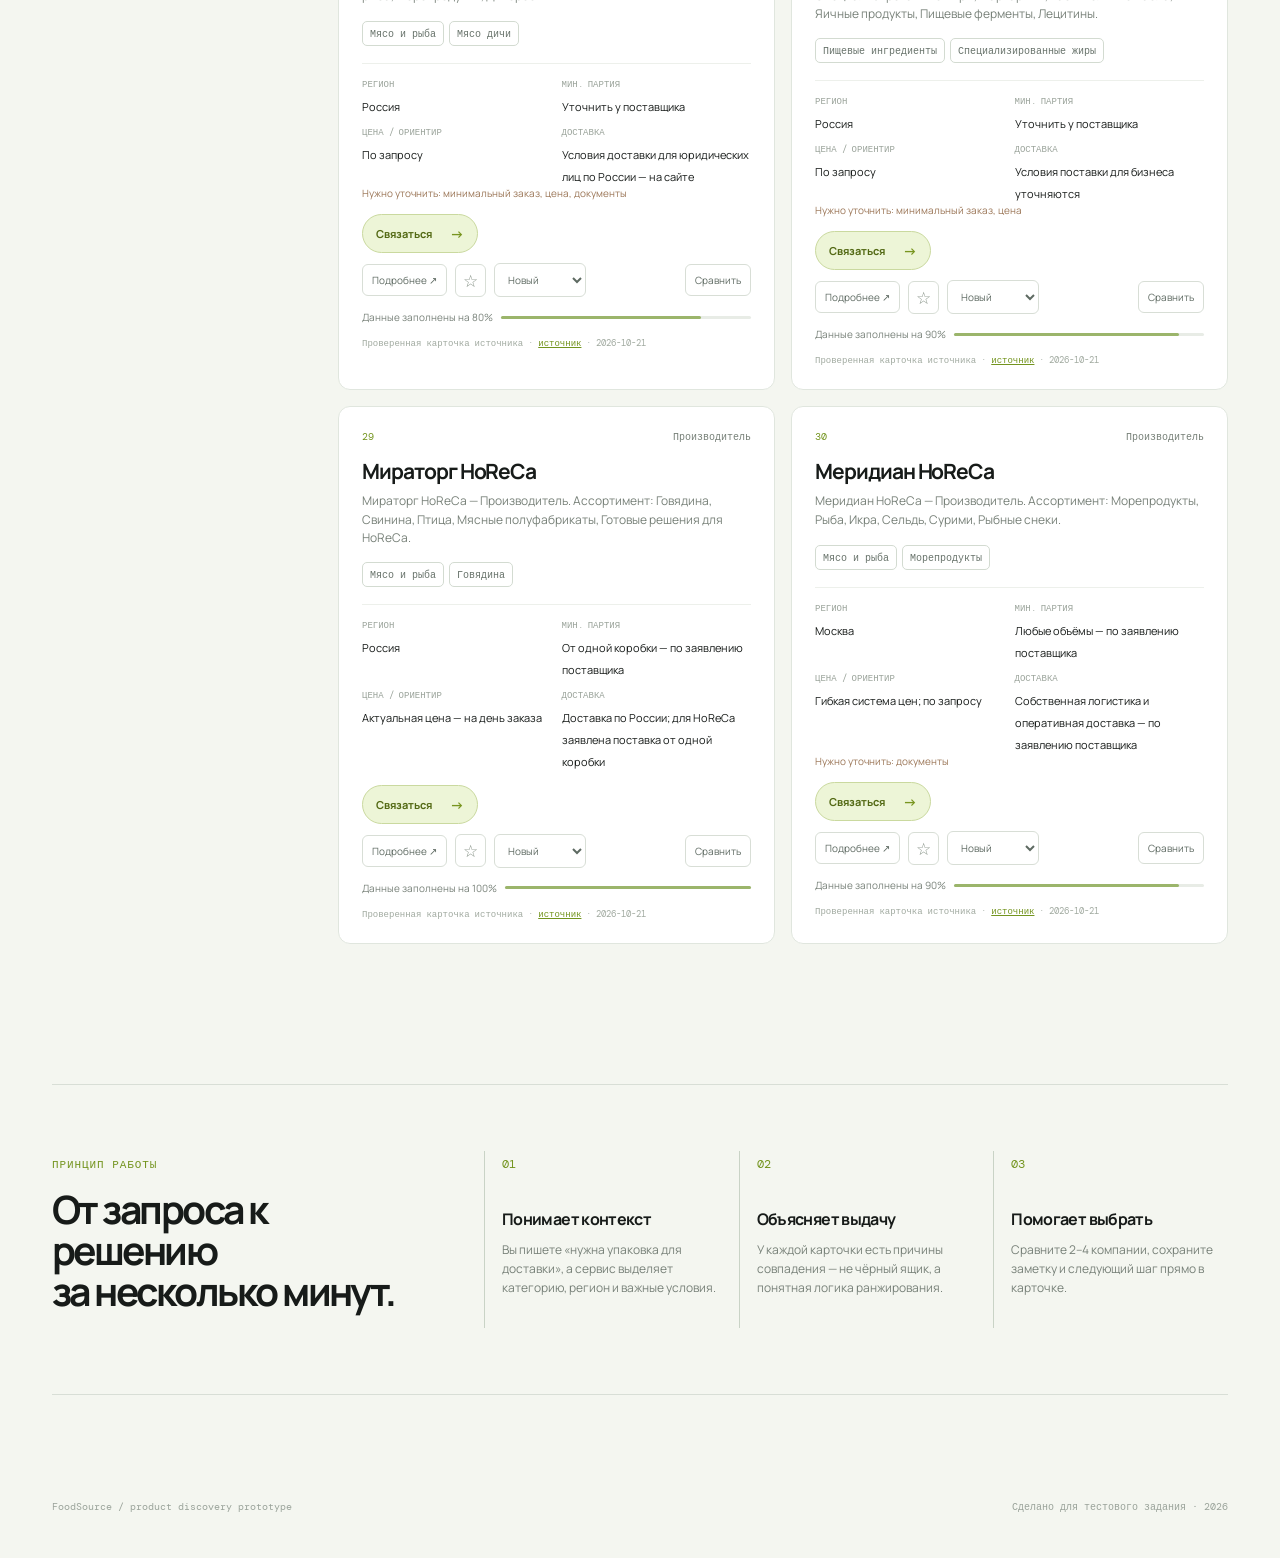
==== commit db2fc52b: "Improve hybrid search, parser safety, and supplier workflow" ====
--- a/index.html
+++ b/index.html
@@ -9,7 +9,7 @@
   <link rel="preconnect" href="https://fonts.googleapis.com">
   <link rel="preconnect" href="https://fonts.gstatic.com" crossorigin>
   <link href="https://fonts.googleapis.com/css2?family=DM+Mono:wght@400;500&family=Manrope:wght@400;500;600;700;800&display=swap" rel="stylesheet">
-  <link rel="stylesheet" href="styles.css" />
+  <link rel="stylesheet" href="styles.css?v=20261021g" />
 </head>
 <body>
   <div class="app-shell">
@@ -18,7 +18,9 @@
         <span class="brand-mark"><i></i><i></i><i></i></span>
         <span>food<span>source</span></span>
       </a>
-      <nav class="topnav"><a href="#results">Поставщики</a><button class="nav-button" id="qualityBtn">Качество данных</button><a href="#how-it-works">Как работает</a></nav>
+      <nav class="topnav"><a href="#results">Поставщики</a><a href="pipeline.html">Моя работа</a><button class="nav-button" id="qualityBtn">Качество данных</button><a href="#how-it-works">Как работает</a></nav>
+      <a class="workflow-shortcut" href="pipeline.html">В работе →</a>
+      <button class="workflow-shortcut mobile-quality-shortcut" id="mobileQualityBtn" type="button">Качество</button>
       <button class="button button-ghost" id="exportBtn">Экспорт XLSX <span>↗</span></button>
     </header>
 
@@ -44,8 +46,8 @@
       </section>
 
       <div class="workspace" id="results">
-        <aside class="sidebar">
-          <div class="filter-heading"><span>Фильтры</span><button id="resetFilters">Сбросить</button></div>
+        <aside class="sidebar" id="filtersPanel" aria-label="Фильтры каталога">
+          <div class="filter-heading"><span>Фильтры</span><div class="filter-heading-actions"><button id="resetFilters">Сбросить</button><button class="filter-close" id="closeFilters" type="button" aria-label="Закрыть фильтры">×</button></div></div>
           <label class="field-label" for="categoryFilter">Категория</label>
           <select class="select" id="categoryFilter"><option value="">Все категории</option></select>
           <label class="field-label" for="regionFilter">Город / регион</label>
@@ -78,11 +80,13 @@
               <small id="importStatus"></small>
             </div>
           </div>
+          <button class="button button-primary mobile-filter-apply" id="showMobileResults" type="button">Показать <span id="mobileResultCount">0</span> поставщиков</button>
         </aside>
 
         <section class="results-area">
           <div class="results-toolbar">
             <div><span class="section-kicker">Каталог</span><h2 id="resultsTitle">Поставщики в каталоге</h2><div id="queryChips" class="query-chips"></div></div>
+            <button class="mobile-filter-button liquid-glass" id="mobileFiltersToggle" type="button" aria-controls="filtersPanel" aria-expanded="false"><span>Фильтры</span><b id="activeFilterCount">0</b></button>
             <label class="sort-label">Сортировка<select class="select sort-select" id="sortSelect"><option value="match">По релевантности</option><option value="completeness">По полноте данных</option><option value="contact">По наличию контакта</option><option value="region">По региону</option><option value="name">По названию</option></select></label>
           </div>
           <div id="resultsList" class="results-list"></div>
@@ -96,12 +100,15 @@
     <footer class="footer"><span>FoodSource / product discovery prototype</span><span>Сделано для тестового задания · 2026</span></footer>
   </div>
 
+  <button class="filter-backdrop" id="filterBackdrop" type="button" aria-label="Закрыть фильтры"></button>
+  <button class="search-toast liquid-glass hidden" id="searchToast" type="button"><span class="live-dot"></span><strong id="searchToastText">Выдача обновлена</strong><span>Смотреть →</span></button>
+  <div class="modal-backdrop hidden" id="contactModal"><div class="modal contact-modal liquid-glass" role="dialog" aria-modal="true" aria-labelledby="contactTitle"><button class="modal-close" data-close-modal aria-label="Закрыть">×</button><div id="contactContent"></div></div></div>
   <div class="modal-backdrop hidden" id="detailModal"><div class="modal" role="dialog" aria-modal="true"><button class="modal-close" data-close-modal>×</button><div id="detailContent"></div></div></div>
   <div class="modal-backdrop hidden" id="compareModal"><div class="modal compare-modal" role="dialog" aria-modal="true"><button class="modal-close" data-close-modal>×</button><div class="modal-eyebrow">SHORTLIST · <span id="compareModalCount">0</span> поставщика</div><h2>Сравнение условий</h2><div id="compareContent"></div></div></div>
   <div class="modal-backdrop hidden" id="qualityModal"><div class="modal compare-modal" role="dialog" aria-modal="true"><button class="modal-close" data-close-modal>×</button><div class="modal-eyebrow">SOURCE AUDIT</div><h2>Качество данных</h2><div id="qualityContent"></div></div></div>
   <button class="compare-dock hidden" id="compareDock"><span><b id="dockCount">0</b> поставщика в сравнении</span><span>Открыть сравнение →</span></button>
   <!-- Versioned URLs prevent GitHub Pages/CDN from serving an older bundle after a deploy. -->
-  <script src="config.js?v=20261021c"></script>
-  <script src="app.js?v=20261021c"></script>
+  <script src="config.js?v=20261021e"></script>
+  <script src="app.js?v=20261021k"></script>
 </body>
 </html>
--- a/styles.css
+++ b/styles.css
@@ -15,3 +15,128 @@
 .metric-button:hover strong{color:var(--lime-dark)}
 .metric-button:focus-visible{outline:2px solid var(--lime-dark);outline-offset:5px;border-radius:4px}
 .history-clear{border-color:transparent!important;background:transparent!important;color:var(--lime-dark)!important;text-decoration:underline;text-underline-offset:3px}
+
+/* Responsive catalog pass: stable cards, a short mobile path to results and iOS-like liquid glass. */
+body{background:
+  radial-gradient(circle at 88% 8%,rgba(197,220,255,.28),transparent 26rem),
+  radial-gradient(circle at 8% 34%,rgba(196,237,69,.10),transparent 24rem),
+  var(--paper)}
+.results-area,.supplier-card,.card-top>*{min-width:0}
+.supplier-card h3,.card-type,.source-line,.meta-value{overflow-wrap:anywhere}
+.card-type{text-align:right;max-width:62%;line-height:1.4}
+.checkmark{flex:0 0 16px}
+.searchbar,.liquid-glass{
+  background:linear-gradient(135deg,rgba(255,255,255,.82),rgba(247,250,244,.58));
+  border:1px solid rgba(255,255,255,.88);
+  box-shadow:inset 0 1px 0 rgba(255,255,255,.96),0 18px 45px rgba(41,57,44,.12);
+  -webkit-backdrop-filter:blur(22px) saturate(165%);
+  backdrop-filter:blur(22px) saturate(165%)}
+.filter-heading-actions{display:flex;align-items:center;gap:14px}
+.filter-close,.mobile-filter-button,.mobile-filter-apply,.filter-backdrop,.search-toast{display:none}
+.workflow-shortcut{display:none;color:#5f751d;text-decoration:none;font-size:11px;font-weight:700;white-space:nowrap}
+.mobile-quality-shortcut{border:0;background:transparent;font:700 11px Manrope,Arial,sans-serif;cursor:pointer}
+
+@media(min-width:901px) and (max-width:1120px){
+  .app-shell{padding:0 34px}
+  .workspace{grid-template-columns:205px minmax(0,1fr);gap:30px}
+  .results-list{grid-template-columns:1fr}
+  .supplier-desc{min-height:0}
+  .card-actions{display:grid;grid-template-columns:auto 36px minmax(102px,1fr) auto}
+  .card-actions .compare-btn{margin-left:0}
+  .save-select{max-width:none;width:100%}
+}
+
+@media(max-width:900px){
+  body.filters-open{overflow:hidden}
+  .hero{padding:38px 0 26px}
+  .hero-copy{margin-bottom:24px}
+  .searchbar{border-radius:18px;padding:9px 10px 9px 15px}
+  .examples,.recent-searches{flex-wrap:nowrap;overflow-x:auto;max-width:100%;padding-bottom:4px;scrollbar-width:none}
+  .examples::-webkit-scrollbar,.recent-searches::-webkit-scrollbar{display:none}
+  .examples>* ,.recent-searches>*{flex:0 0 auto}
+  .has-search-results .examples{display:none}
+  .metric-strip{margin-bottom:22px;padding:15px 0;gap:8px}
+  .metric-note{display:none}
+  .workspace{display:block}
+  .results-area{scroll-margin-top:12px}
+  .results-toolbar{display:grid;grid-template-columns:minmax(0,1fr) auto;gap:10px 12px;align-items:end;padding-bottom:14px}
+  .results-toolbar h2{font-size:clamp(22px,7vw,27px);margin-bottom:7px;overflow-wrap:anywhere}
+  .mobile-filter-button{display:flex;align-items:center;gap:8px;border-radius:999px;padding:11px 12px;color:var(--ink);font:600 11px Manrope,Arial,sans-serif}
+  .mobile-filter-button b{display:grid;place-items:center;min-width:19px;height:19px;padding:0 5px;border-radius:999px;background:var(--lime-dark);color:white;font-size:10px}
+  .mobile-filter-button b.is-empty{background:#e3e8df;color:#6f796f}
+  .sort-label{grid-column:1/-1;margin-top:7px}
+  .sort-select{height:42px;margin-top:6px}
+  .sidebar{display:block;position:fixed;z-index:60;inset:0 0 0 auto;width:min(92vw,390px);height:100dvh;overflow-y:auto;padding:22px 18px max(24px,env(safe-area-inset-bottom));background:linear-gradient(145deg,rgba(251,252,249,.92),rgba(239,244,234,.82));border-left:1px solid rgba(255,255,255,.9);box-shadow:-24px 0 70px rgba(30,44,34,.18);-webkit-backdrop-filter:blur(28px) saturate(160%);backdrop-filter:blur(28px) saturate(160%);transform:translateX(110%);transition:transform .3s cubic-bezier(.2,.8,.2,1)}
+  .sidebar .check-row{display:flex;align-items:center;gap:9px}
+  .filters-open .sidebar{transform:translateX(0)}
+  .filter-backdrop{display:block;position:fixed;z-index:55;inset:0;border:0;background:rgba(20,27,22,.26);opacity:0;pointer-events:none;transition:opacity .25s ease}
+  .filters-open .filter-backdrop{opacity:1;pointer-events:auto}
+  .filter-heading{position:sticky;z-index:2;top:-22px;margin:-22px -18px 18px;padding:20px 18px 14px;background:rgba(248,250,246,.84);-webkit-backdrop-filter:blur(20px);backdrop-filter:blur(20px);border-bottom:1px solid rgba(210,220,207,.72)}
+  .filter-close{display:grid!important;place-items:center!important;width:31px;height:31px;border:1px solid rgba(205,215,202,.9)!important;border-radius:999px!important;background:rgba(255,255,255,.65)!important;color:var(--ink)!important;font:400 22px/1 Manrope!important}
+  .mobile-filter-apply{display:block;position:sticky;bottom:0;width:100%;margin-top:22px;border-radius:12px;box-shadow:0 14px 35px rgba(24,31,26,.22)}
+  .results-list{padding-top:13px}
+  .supplier-card{padding:17px;border-radius:15px}
+  .supplier-card h3{font-size:20px;line-height:1.12}
+  .supplier-desc{min-height:0;-webkit-line-clamp:3}
+  .card-meta{gap:12px 14px}
+  .meta-value{display:block}
+  .card-actions{display:grid;grid-template-columns:minmax(0,1fr) auto;gap:8px}
+  .card-actions button,.card-actions select{min-width:0;width:100%;min-height:39px}
+  .card-actions .favourite-btn{width:39px}
+  .card-actions .compare-btn{margin-left:0}
+  .save-select{max-width:none}
+  .source-line{line-height:1.55}
+  .search-toast{display:flex;position:fixed;z-index:50;left:50%;bottom:max(18px,env(safe-area-inset-bottom));width:min(calc(100% - 28px),380px);transform:translateX(-50%);align-items:center;gap:9px;border-radius:18px;padding:13px 15px;color:var(--ink);font-size:11px;text-align:left}
+  .search-toast strong{flex:1;font-size:12px}
+  .search-toast .live-dot{flex:0 0 7px;margin:0}
+  .workflow-shortcut{display:inline-flex;margin-left:auto}
+  .topbar>.button{margin-left:0}
+}
+
+@media(max-width:420px){
+  .hero h1{font-size:40px}
+  .metric-strip strong{font-size:18px}
+  .metric-strip span{font-size:8px;line-height:1.3}
+  .card-meta{grid-template-columns:1fr 1fr}
+  .meta-wide{grid-column:1/-1}
+  .completeness{align-items:flex-start;flex-direction:column;gap:5px}
+  .completeness-bar{width:100%;flex:none}
+  .topbar>.button{display:none}
+}
+
+@media(prefers-reduced-motion:reduce){
+  html{scroll-behavior:auto}
+  .sidebar,.filter-backdrop{transition:none}
+  .supplier-card{animation:none}
+}
+
+/* Contact is the primary next step on every supplier card. */
+.contact-primary{width:auto;display:inline-flex;align-items:center;justify-content:center;gap:18px;margin:14px 0 10px;padding:9px 13px;border:1px solid #cad99f;border-radius:999px;background:#edf5d7;color:#536914;font-size:11px;font-weight:700;transition:transform .2s ease,background .2s ease,box-shadow .2s ease}
+.contact-primary:hover{transform:translateY(-1px);background:#e2efbd;box-shadow:0 8px 18px rgba(89,111,31,.12)}
+.contact-primary:focus-visible{outline:3px solid rgba(139,171,37,.32);outline-offset:3px}
+.contact-primary span:last-child{color:#78951f;font-size:14px}
+.contact-modal{max-width:590px;background:linear-gradient(145deg,rgba(255,255,255,.96),rgba(245,249,240,.91))}
+.contact-lead{margin:-1px 0 22px;color:var(--muted);font-size:13px;line-height:1.55}
+.contact-list{display:grid;gap:9px;margin-bottom:17px}
+.contact-row{display:flex;align-items:center;justify-content:space-between;gap:18px;padding:13px 14px;border:1px solid rgba(210,220,207,.9);border-radius:10px;background:rgba(255,255,255,.72)}
+.contact-row>div{min-width:0}.contact-row span{display:block;margin-bottom:4px;color:#8a958b;font:9px 'DM Mono',monospace;text-transform:uppercase}.contact-row b,.contact-row a{display:block;color:var(--ink);font-size:13px;line-height:1.45;overflow-wrap:anywhere}.contact-row a{text-decoration-color:#a7ba72;text-underline-offset:3px}.contact-row.is-missing{opacity:.62}.copy-contact{flex:0 0 auto;border:1px solid #cdd7ca;border-radius:7px;background:#f8faf5;color:#59655b;padding:8px 10px;font-size:10px}.copy-contact:hover{border-color:#9eb46a;color:var(--lime-dark)}.copy-contact.is-copied{border-color:#9eb46a;background:#eef5da;color:#637d16}.copy-all-contact{width:100%;border-radius:9px}.contact-source{margin:13px 0 0;color:#8e988f;font:9px 'DM Mono',monospace;line-height:1.55}.contact-source a{color:var(--lime-dark)}
+
+@media(max-width:700px){
+  .contact-primary{min-height:38px;padding:9px 14px;font-size:11px}
+  #contactModal{align-items:end;padding:0}
+  .contact-modal{max-width:none;border-radius:22px 22px 0 0;padding:29px 18px max(20px,env(safe-area-inset-bottom));max-height:88dvh}
+  .contact-row{padding:12px;gap:10px}.contact-row b,.contact-row a{font-size:12px}.copy-contact{padding:9px 8px}
+}
+
+.quality-summary{grid-template-columns:repeat(4,1fr)}
+.quality-stat.needs-attention{background:#fff2df;color:#6f4d19}
+.review-section{margin:22px 0 10px;padding:18px;border:1px solid #d9e1d5;border-radius:12px;background:#f8faf5}
+.review-heading{display:flex;align-items:end;justify-content:space-between;gap:20px;margin-bottom:12px}
+.review-heading h3{margin:3px 0 0;font-size:20px;letter-spacing:-.04em}.review-heading p{max-width:310px;margin:0;color:#6d786f;font-size:11px;line-height:1.5}
+.review-card{display:flex;align-items:center;justify-content:space-between;gap:18px;padding:14px 0;border-top:1px solid #dfe6db}.review-copy{min-width:0}.review-copy h4{margin:4px 0;font-size:14px}.review-copy p{margin:0;color:#69746a;font-size:11px;line-height:1.45}.review-copy small,.review-copy a{display:inline-block;margin:6px 10px 0 0;color:#7e887e;font:9px 'DM Mono',monospace}.review-copy a{color:var(--lime-dark)}.review-id{color:var(--lime-dark);font:9px 'DM Mono',monospace}
+.review-actions{display:flex;flex:0 0 auto;gap:7px}.review-actions .button{padding:9px 12px;font-size:10px}.review-actions .review-approve{border-color:#879f44;background:#edf5d4;color:#536b12}
+.review-empty{display:flex;flex-direction:column;gap:4px;margin:18px 0;padding:14px;border:1px dashed #cfd8ca;border-radius:10px;color:#667269}.review-empty b{font-size:12px}.review-empty span{font-size:10px;line-height:1.5}
+@media(max-width:700px){.quality-summary{grid-template-columns:1fr 1fr}.quality-summary .quality-stat:last-child{grid-column:auto}.review-card,.review-heading{align-items:flex-start;flex-direction:column}.review-actions{width:100%}.review-actions .button{flex:1}}
+@media(max-width:420px){.quality-summary{grid-template-columns:1fr}}
+@media(max-width:420px){.workflow-shortcut{font-size:10px}.mobile-quality-shortcut{margin-left:4px}}
+@media(min-width:421px) and (max-width:900px){.mobile-quality-shortcut{margin-left:0}}
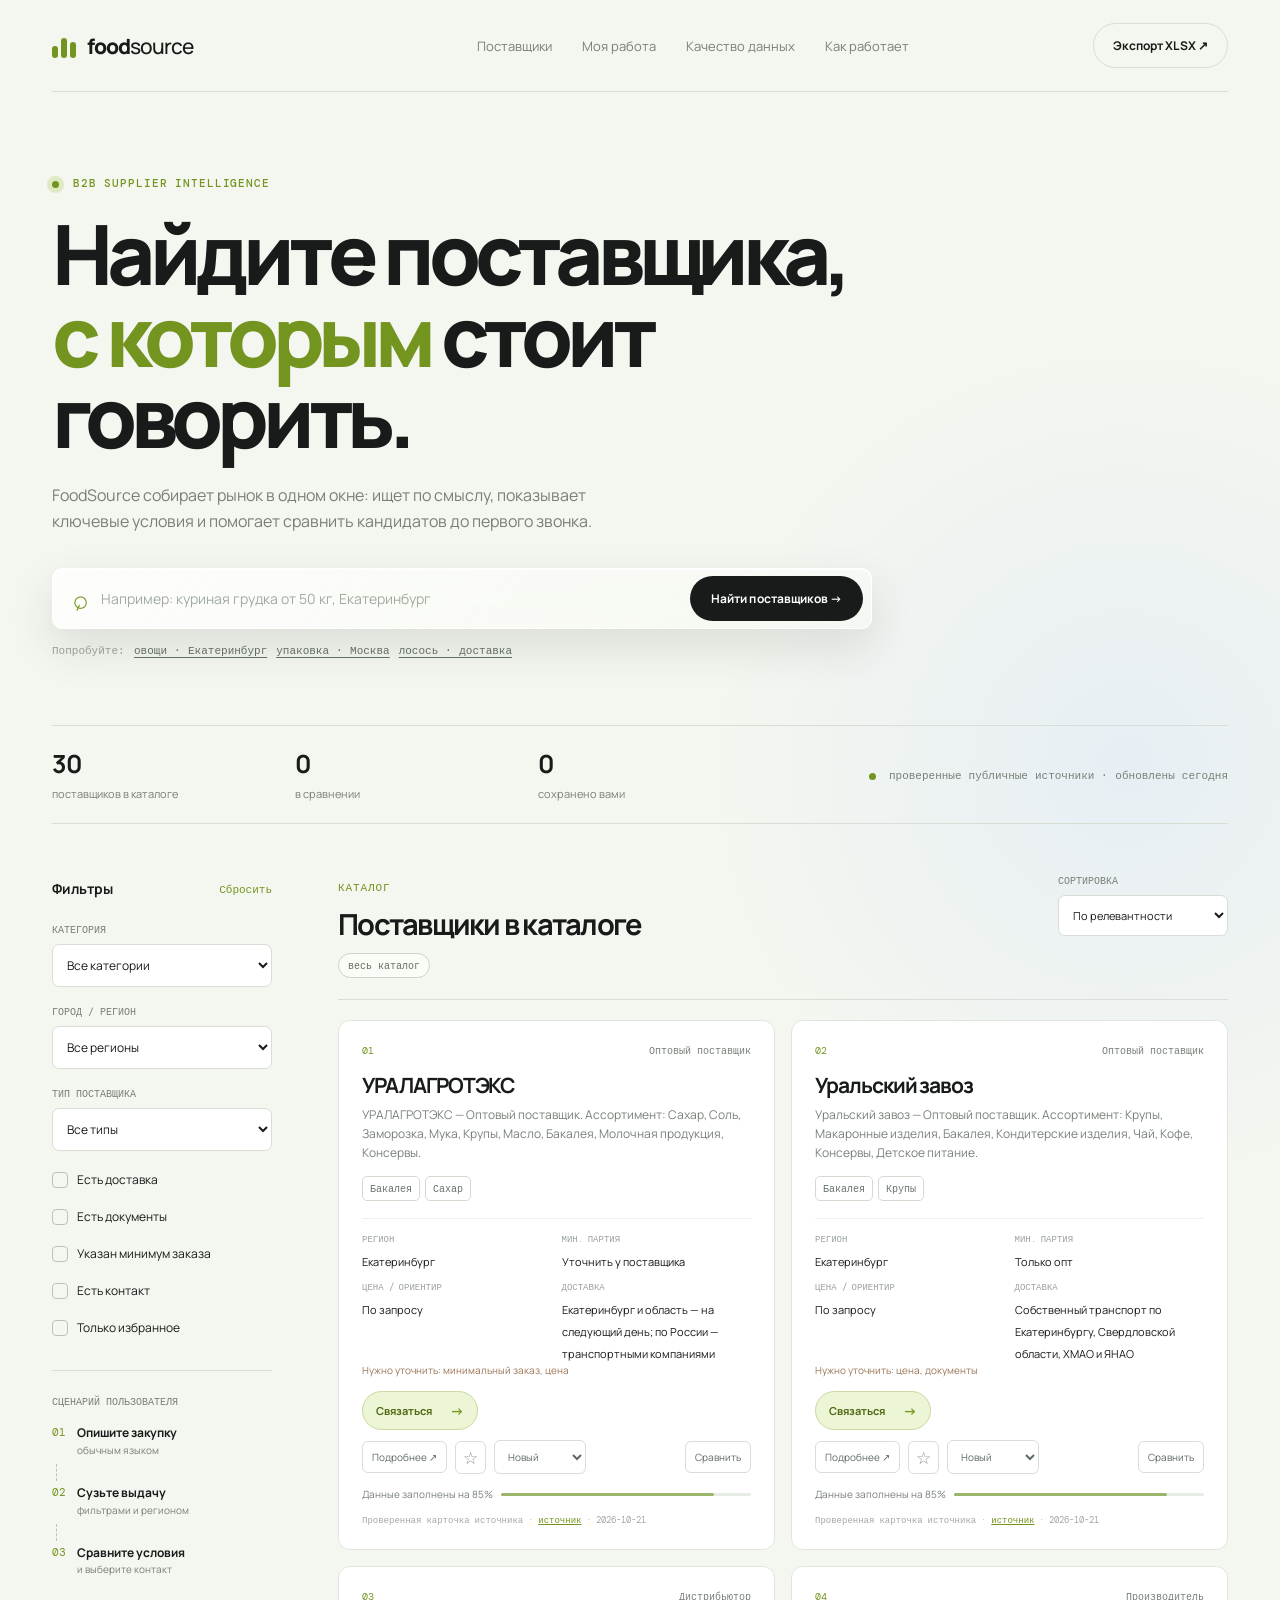
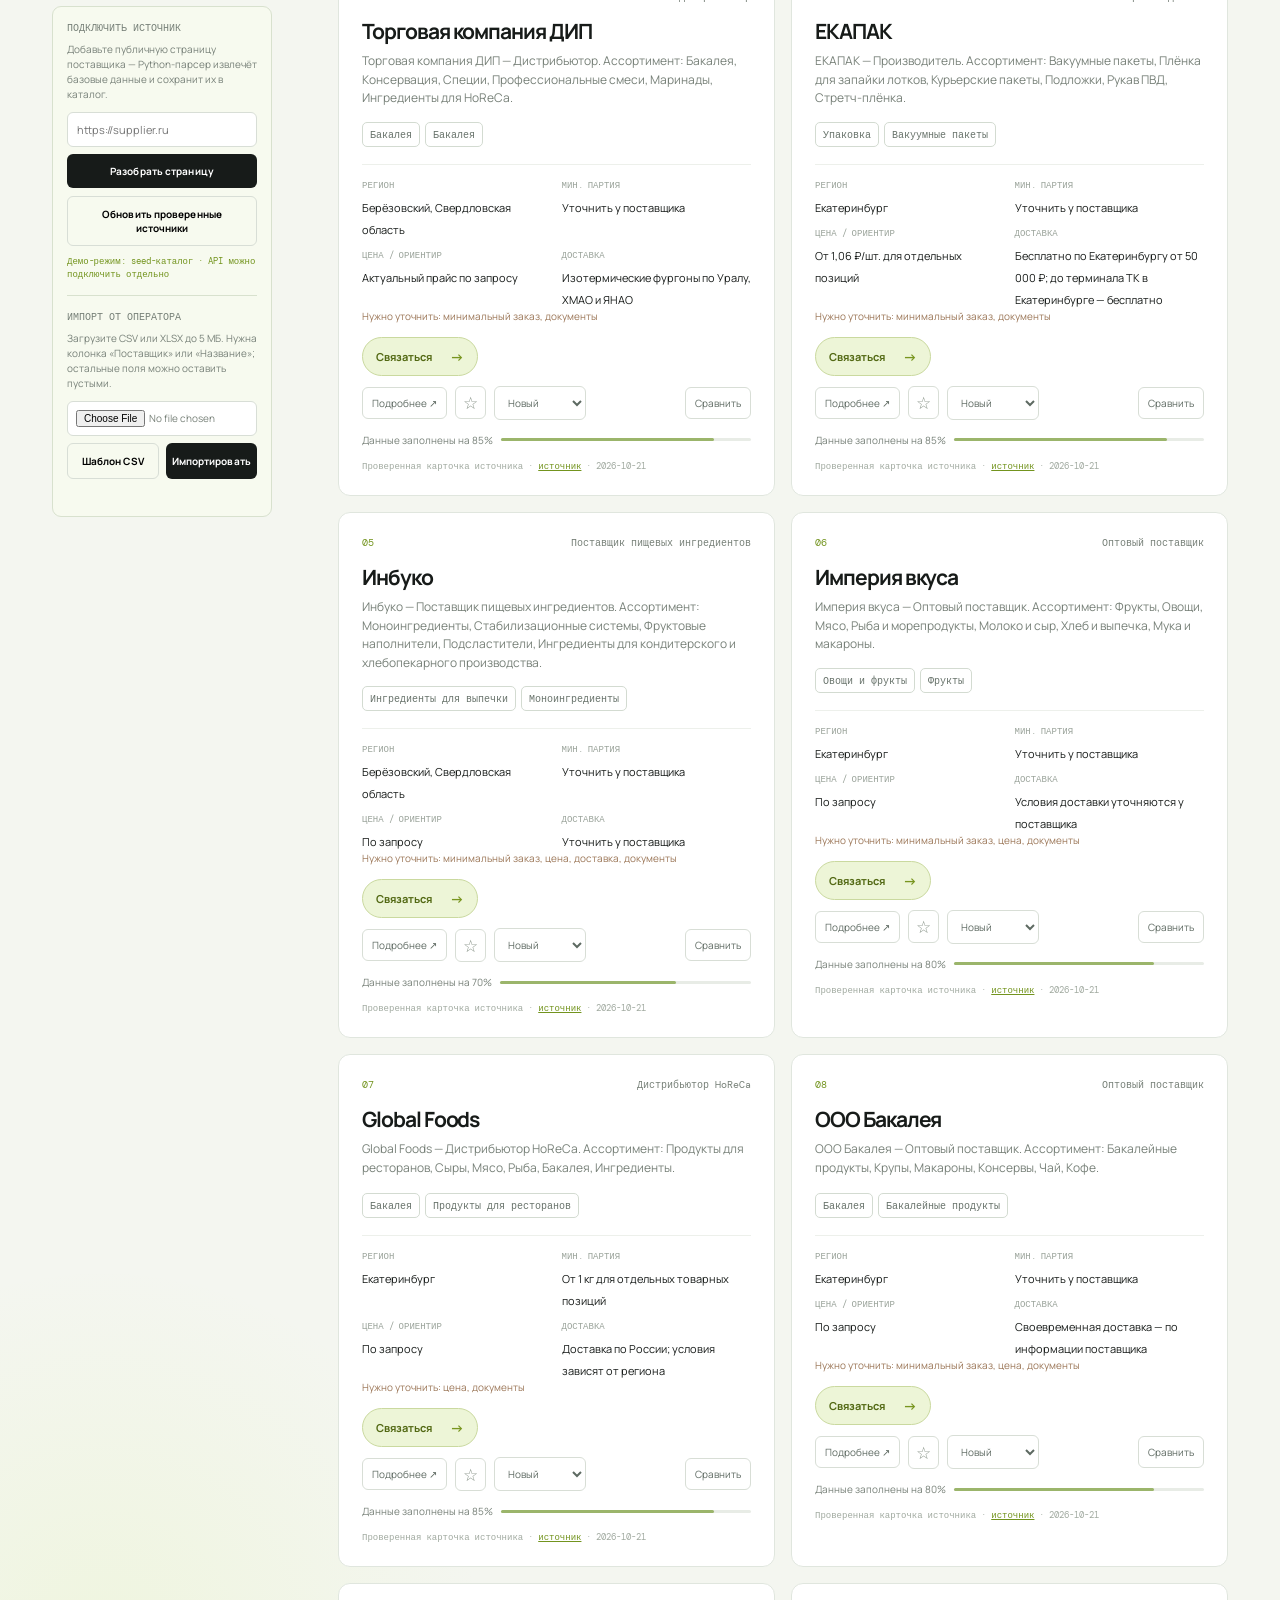
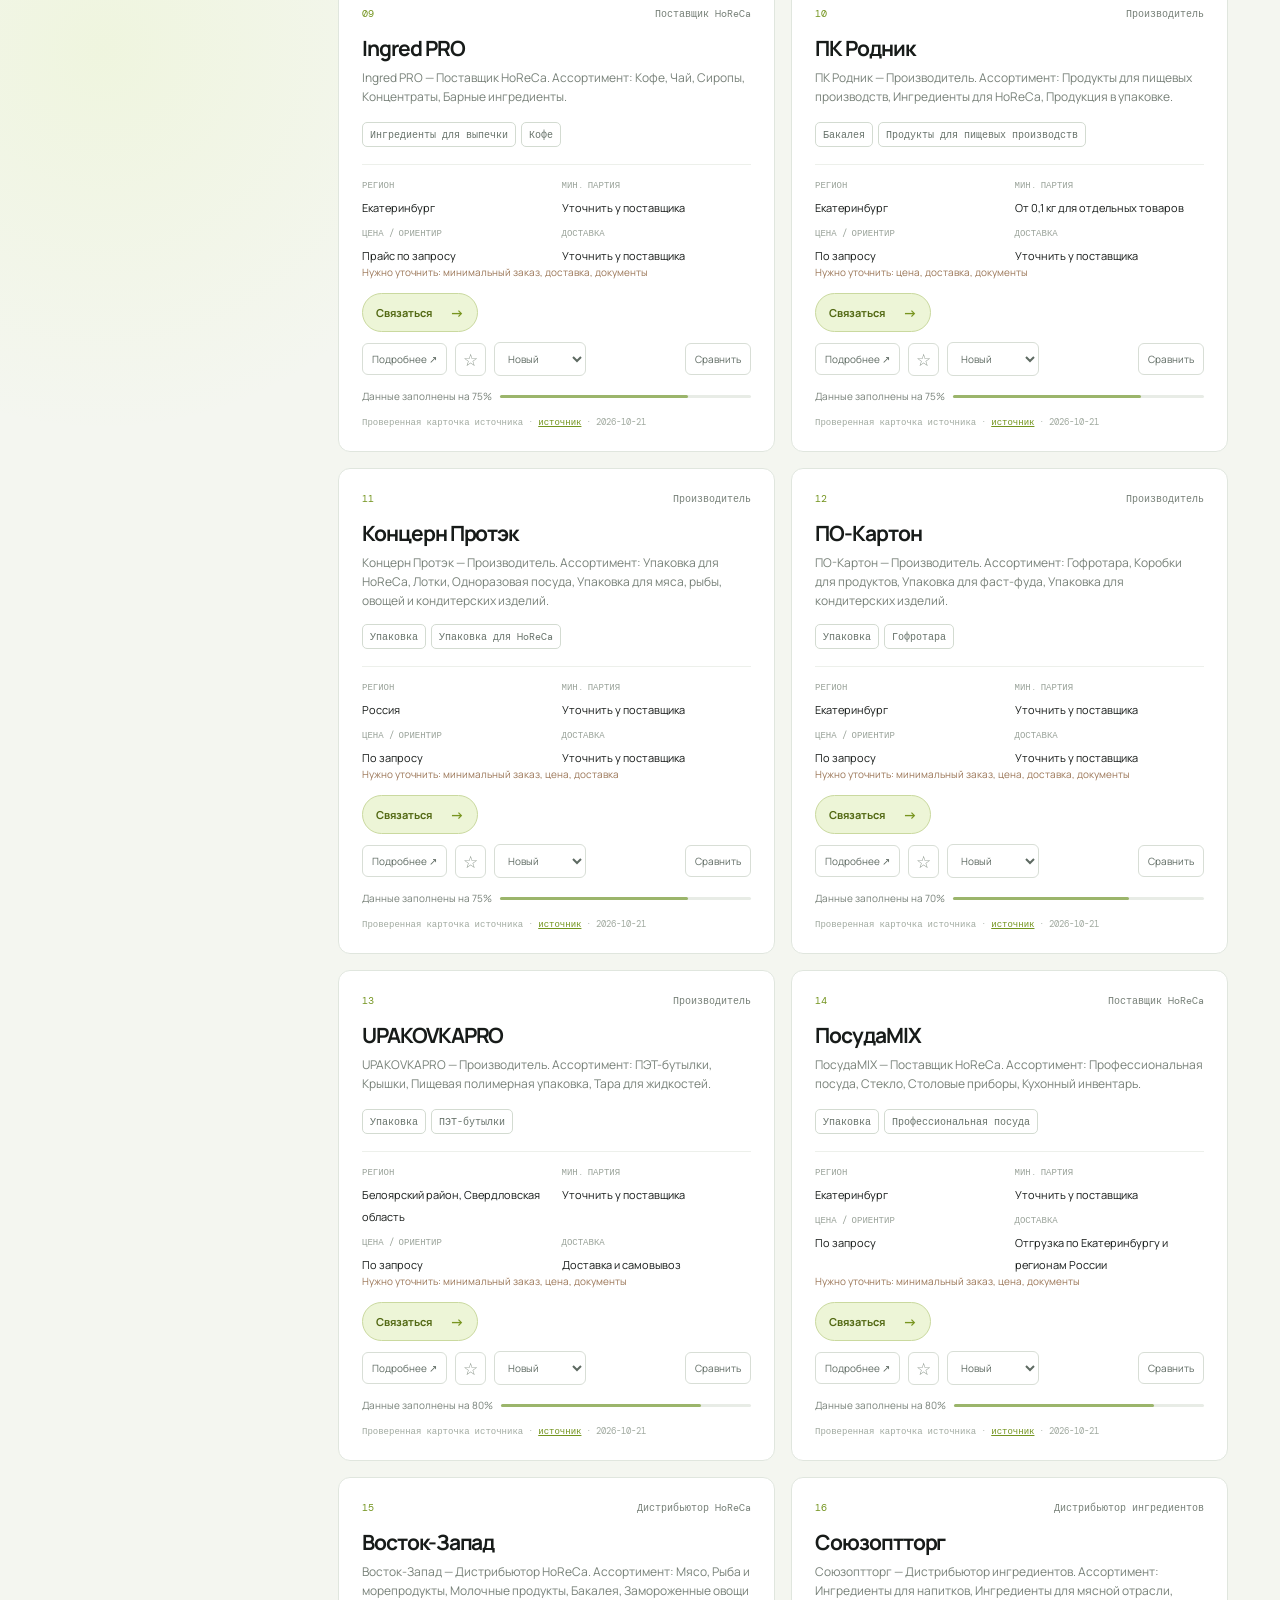
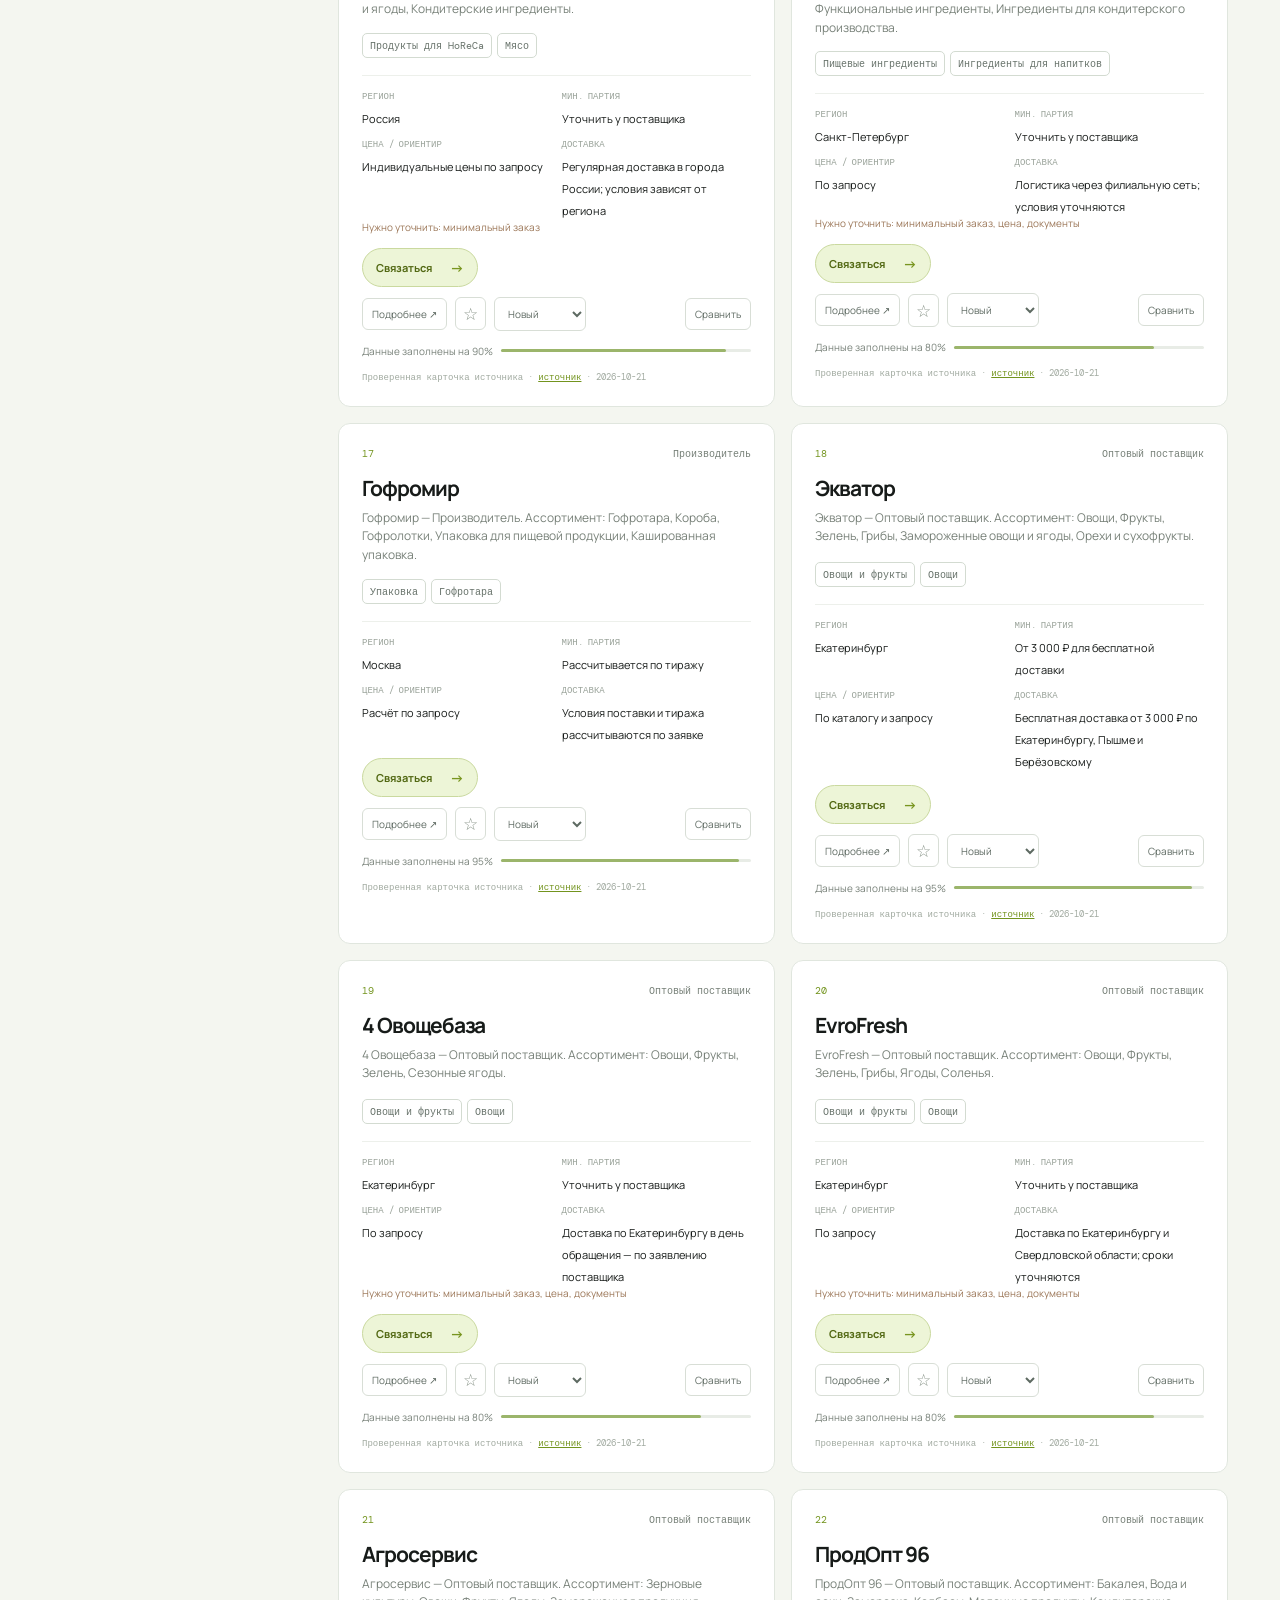
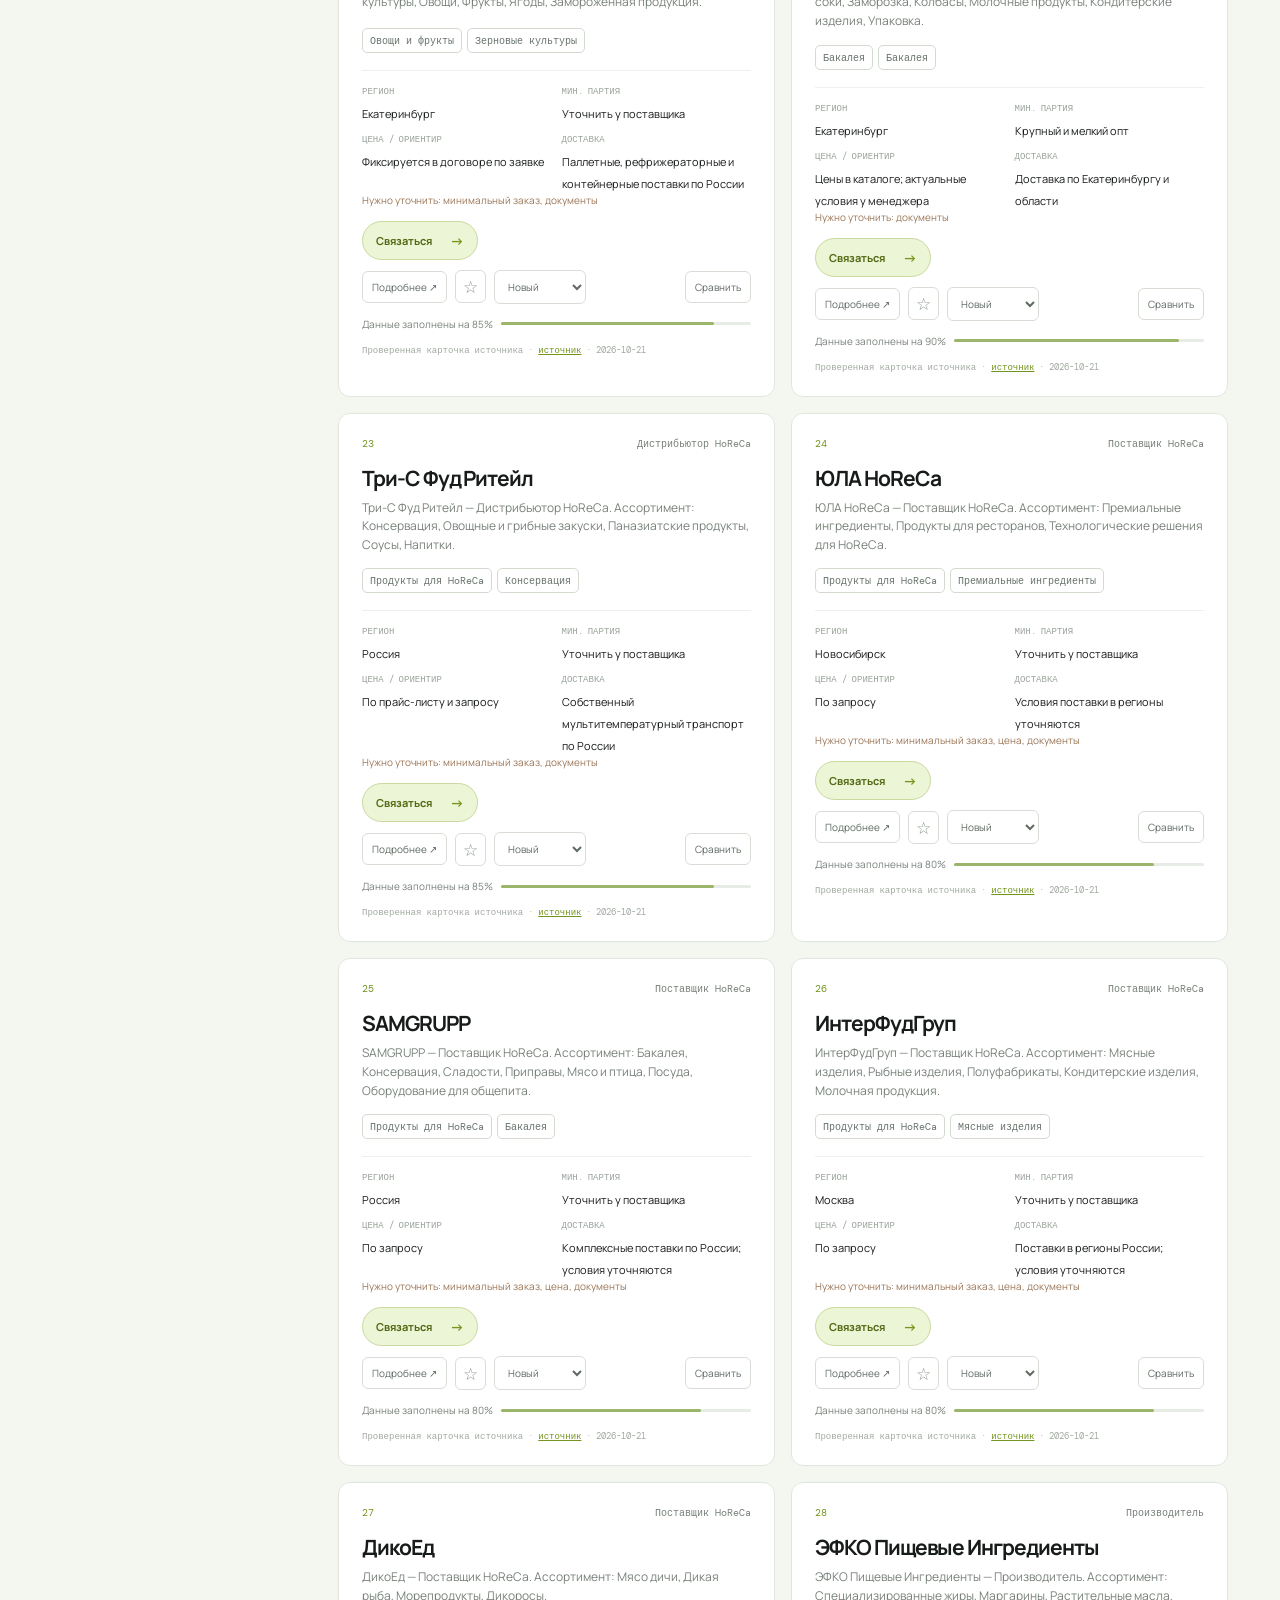
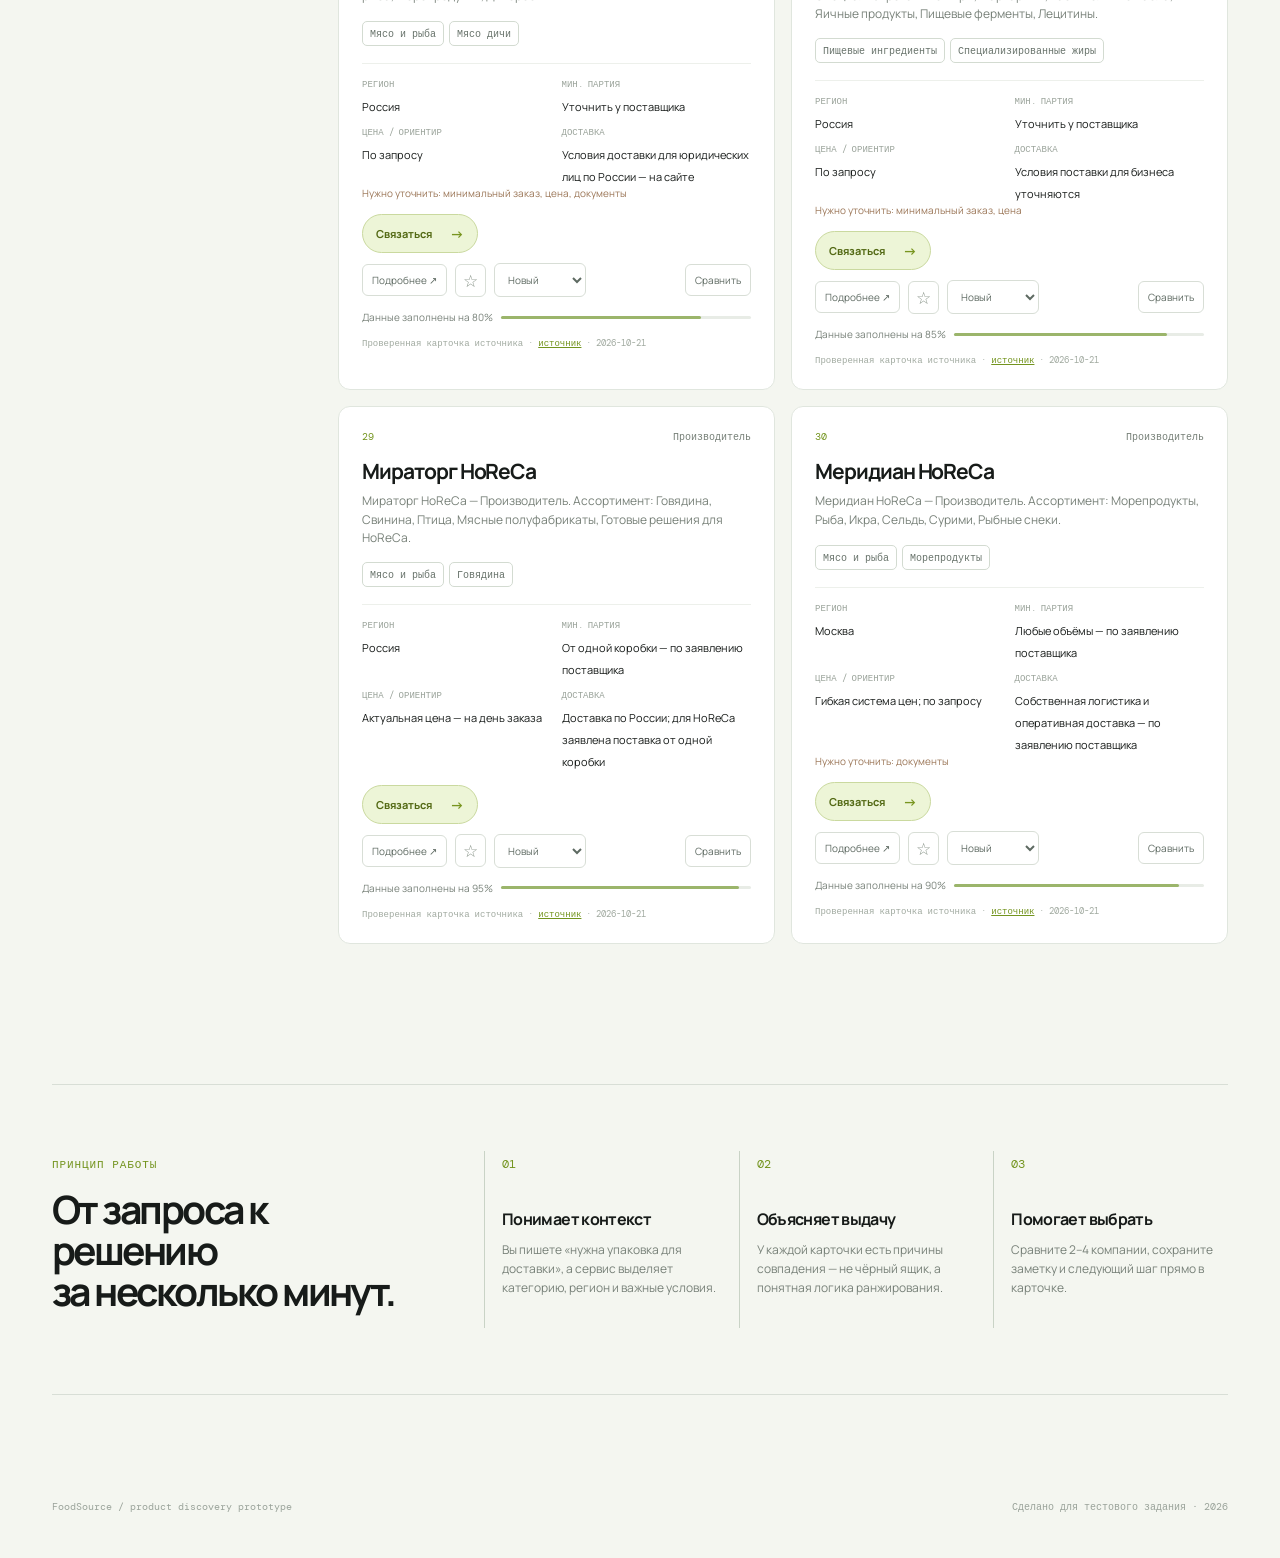
==== commit e0b92300: "Make supplier parsing resilient" ====
--- a/index.html
+++ b/index.html
@@ -109,6 +109,6 @@
   <button class="compare-dock hidden" id="compareDock"><span><b id="dockCount">0</b> поставщика в сравнении</span><span>Открыть сравнение →</span></button>
   <!-- Versioned URLs prevent GitHub Pages/CDN from serving an older bundle after a deploy. -->
   <script src="config.js?v=20261021e"></script>
-  <script src="app.js?v=20261021k"></script>
+  <script src="app.js?v=20261022a"></script>
 </body>
 </html>
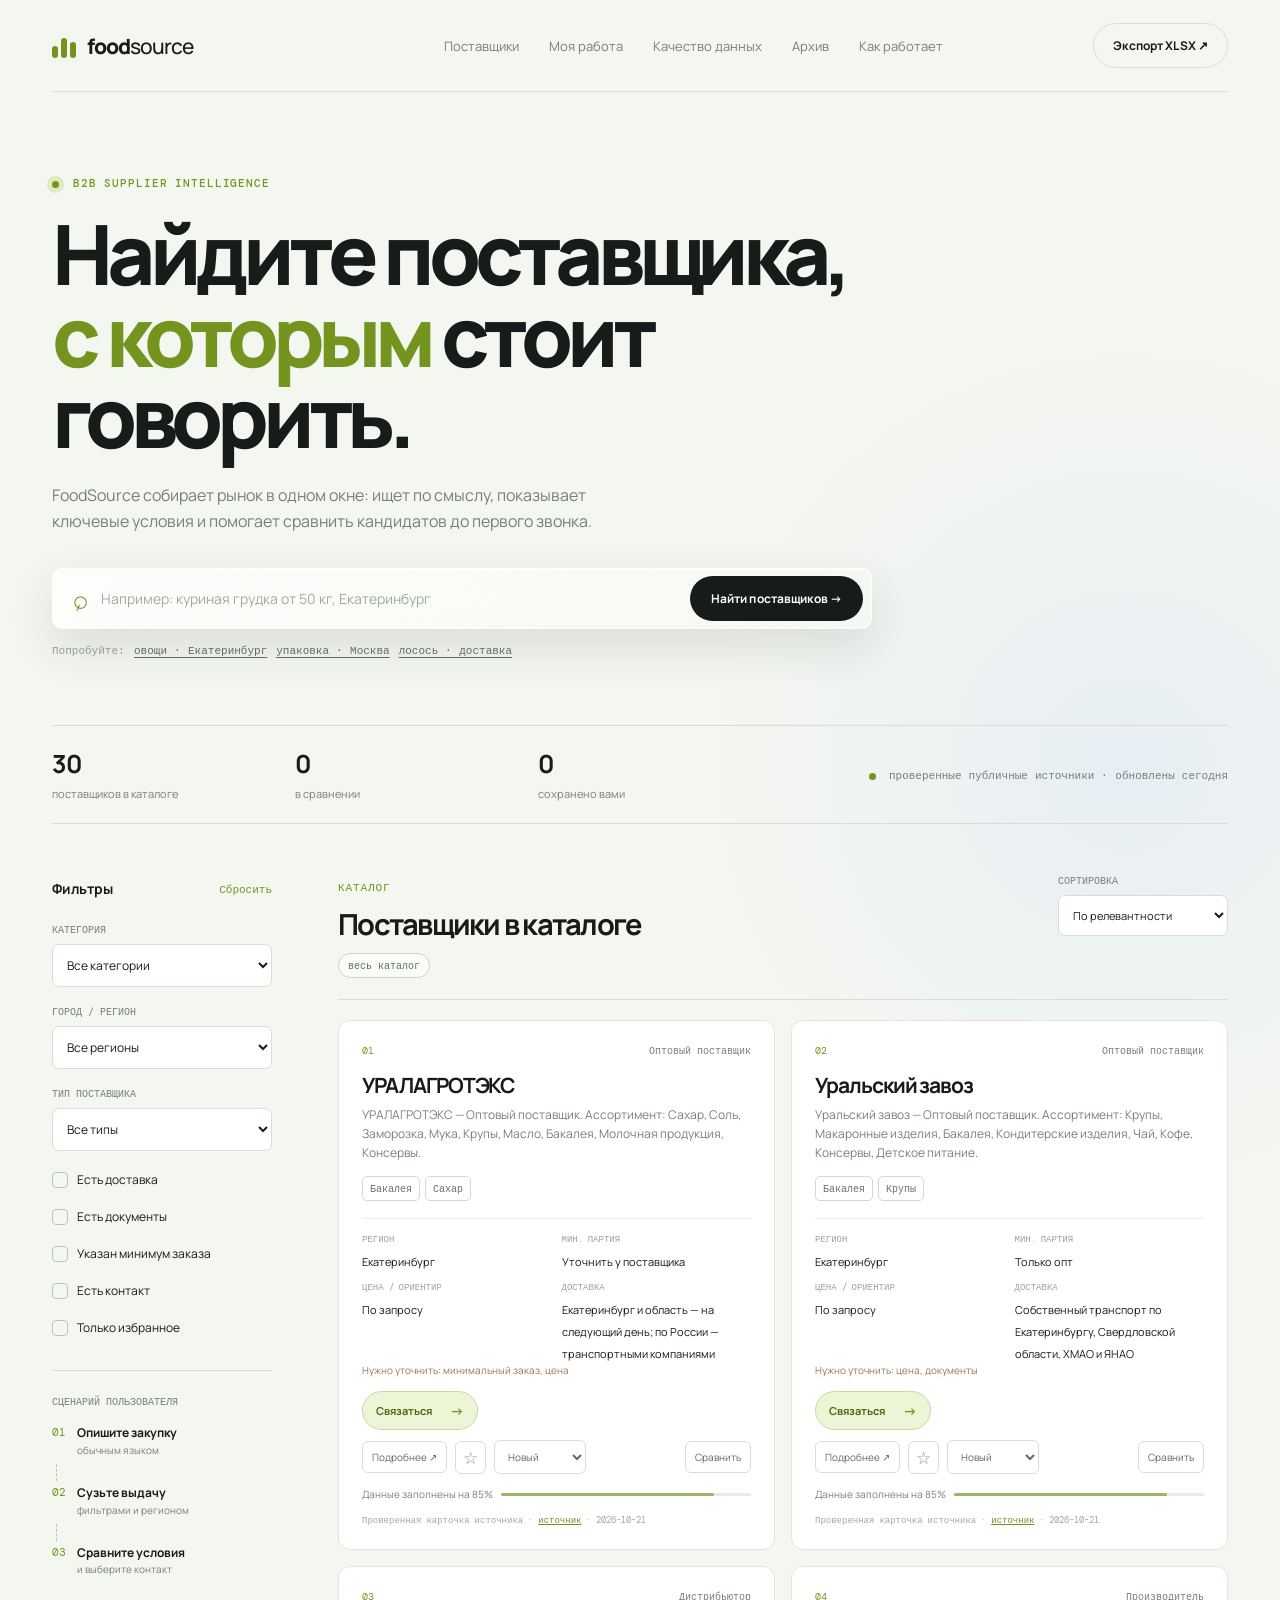
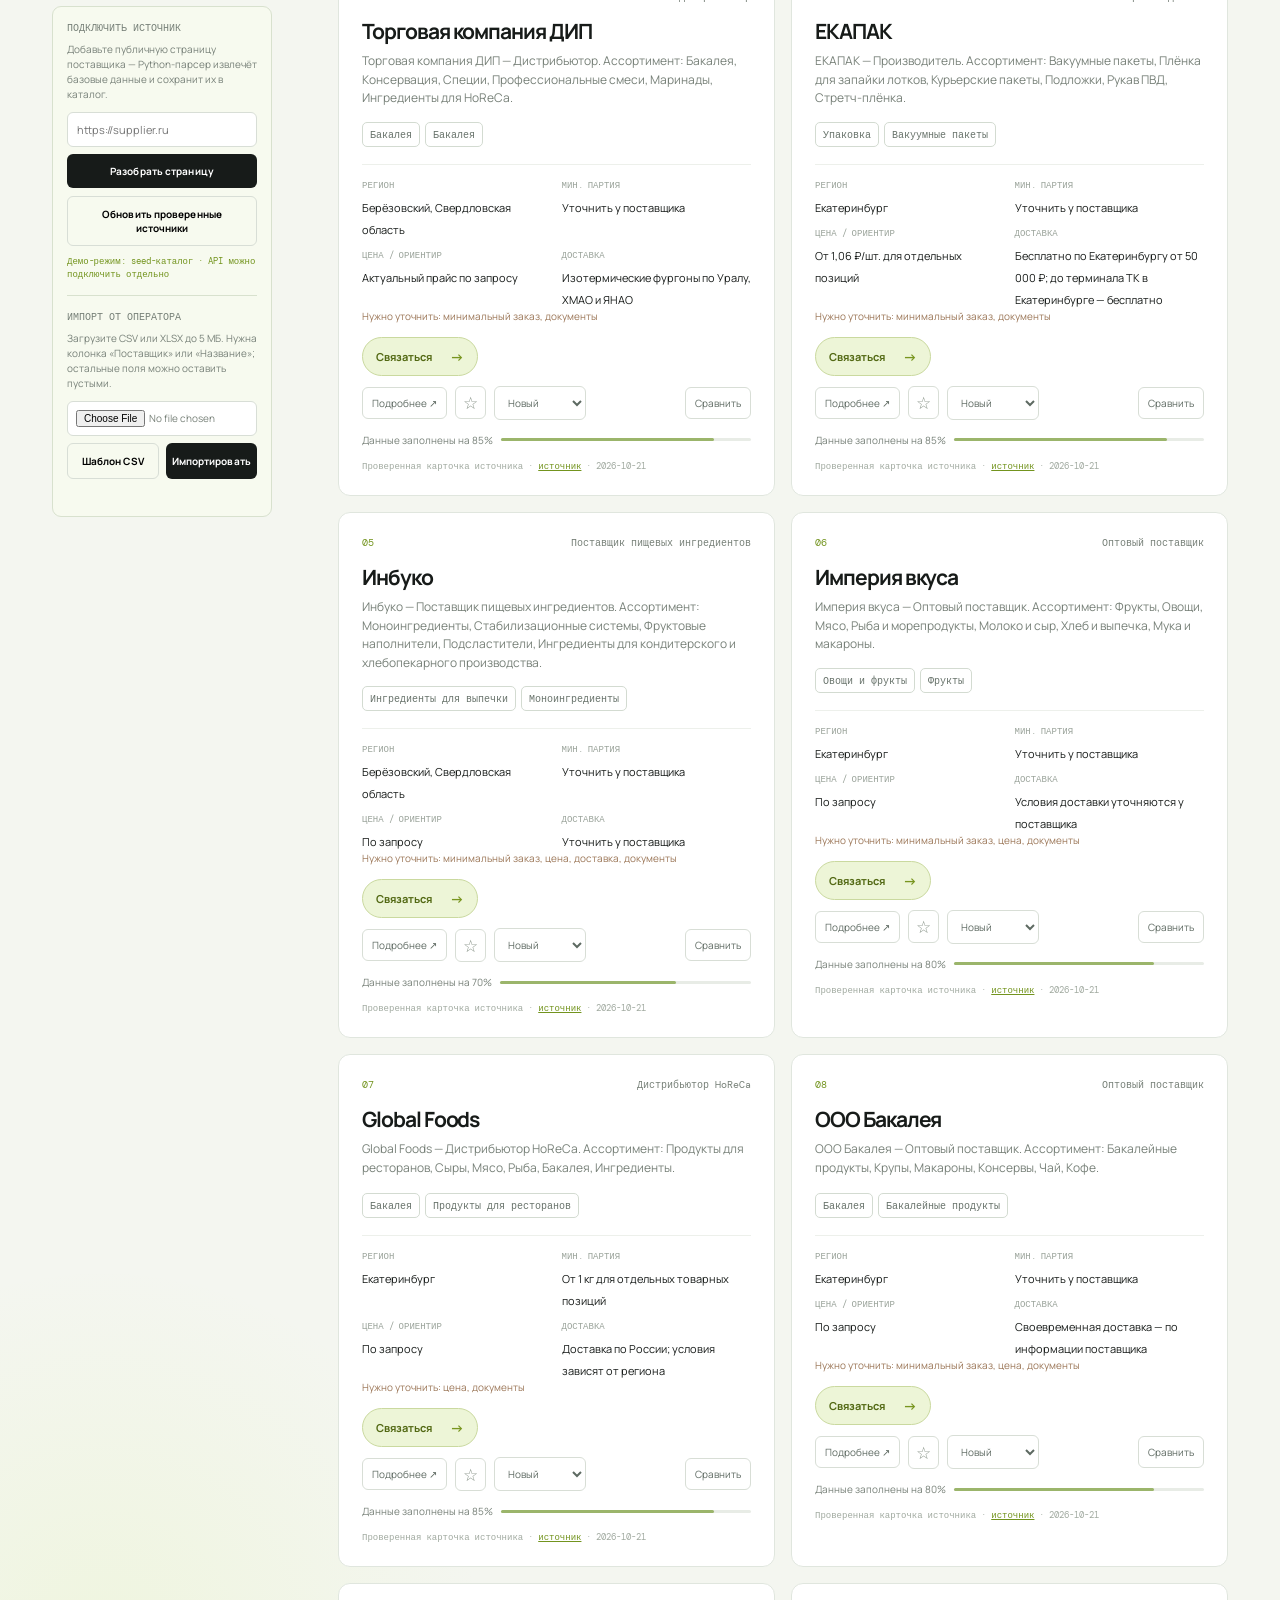
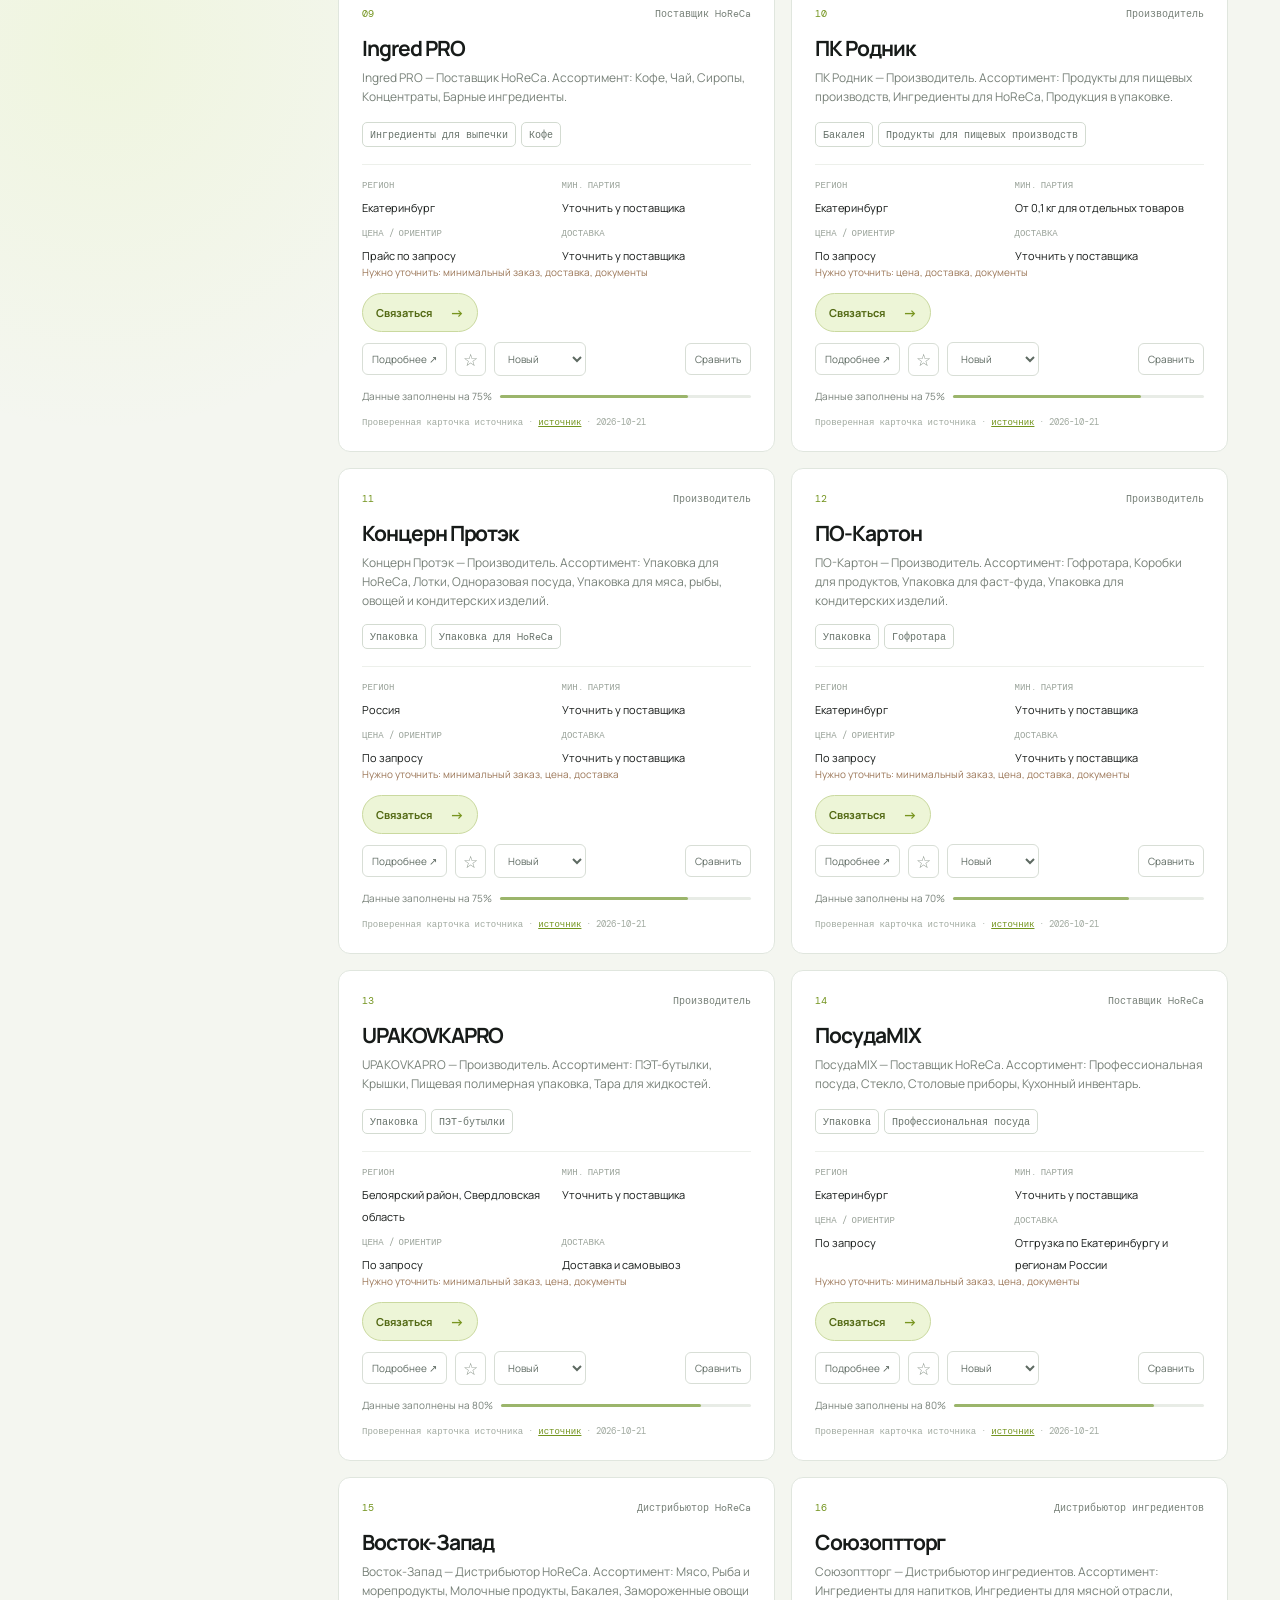
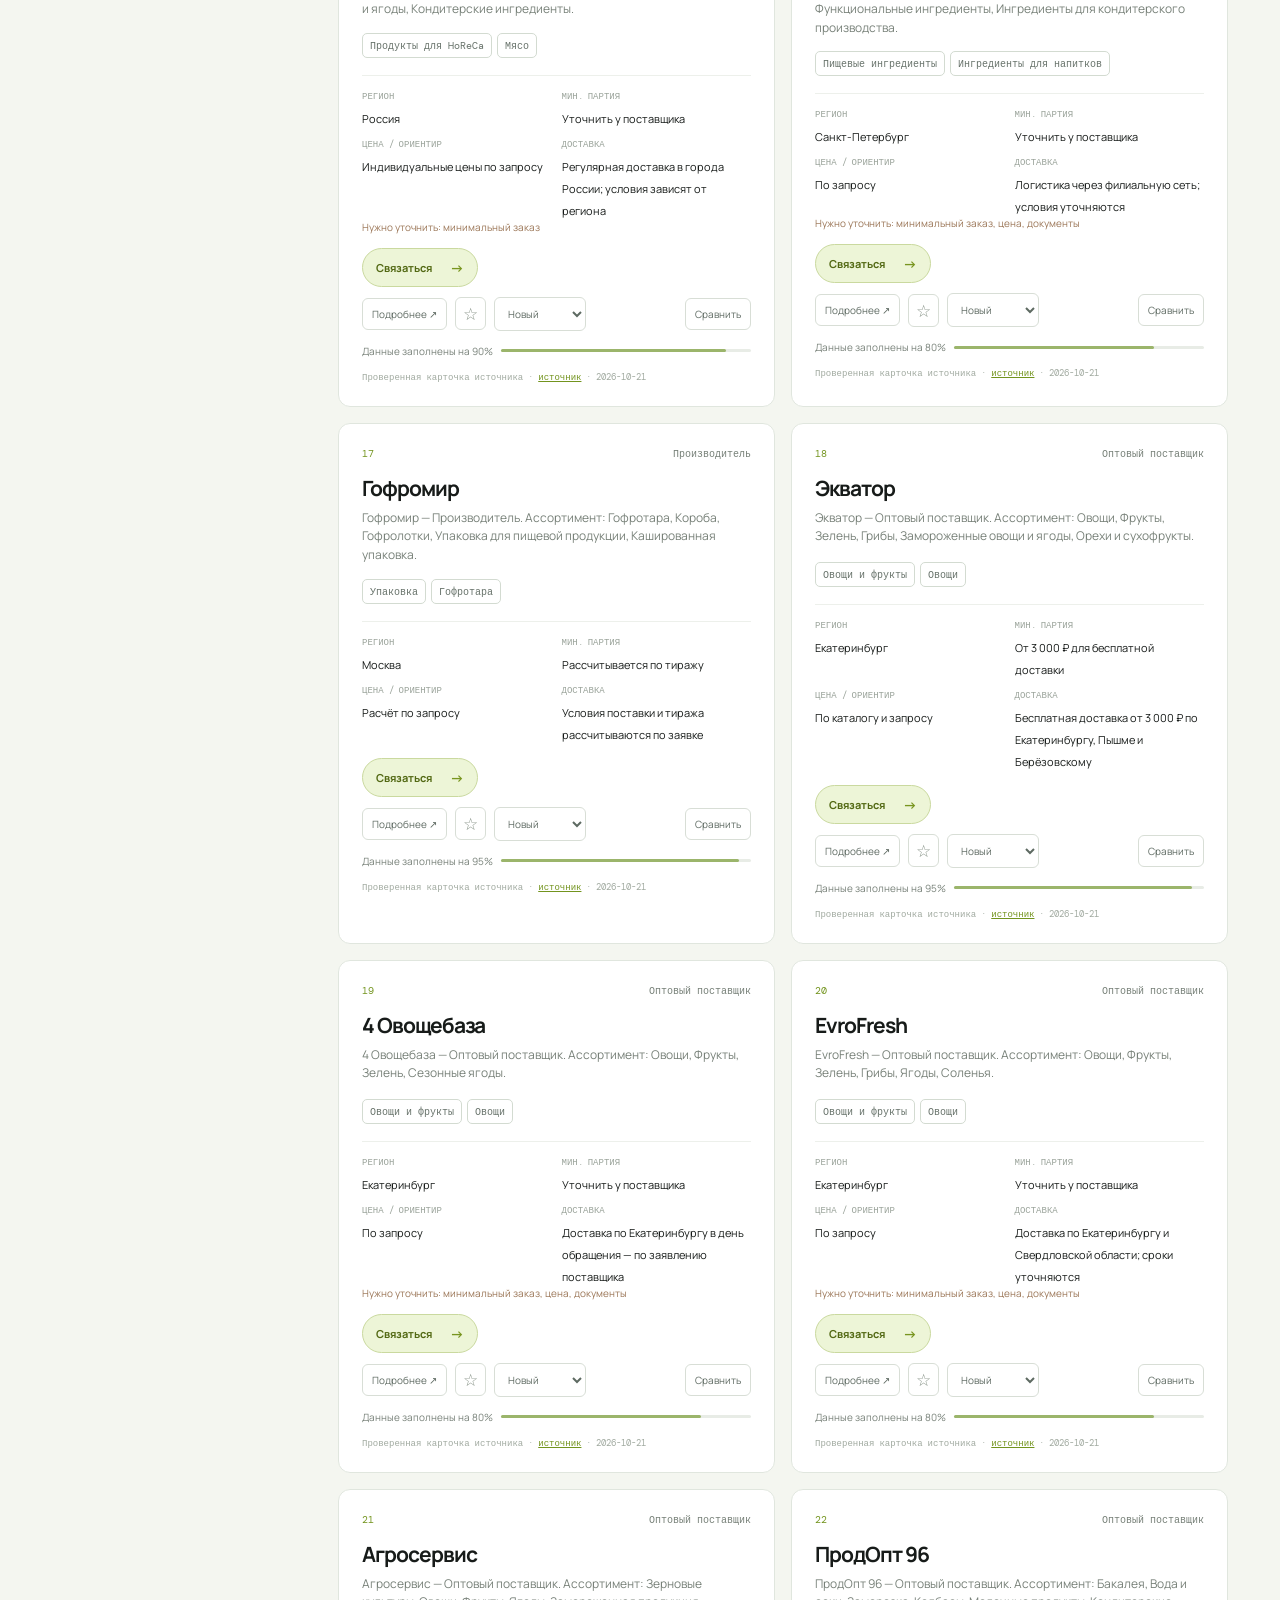
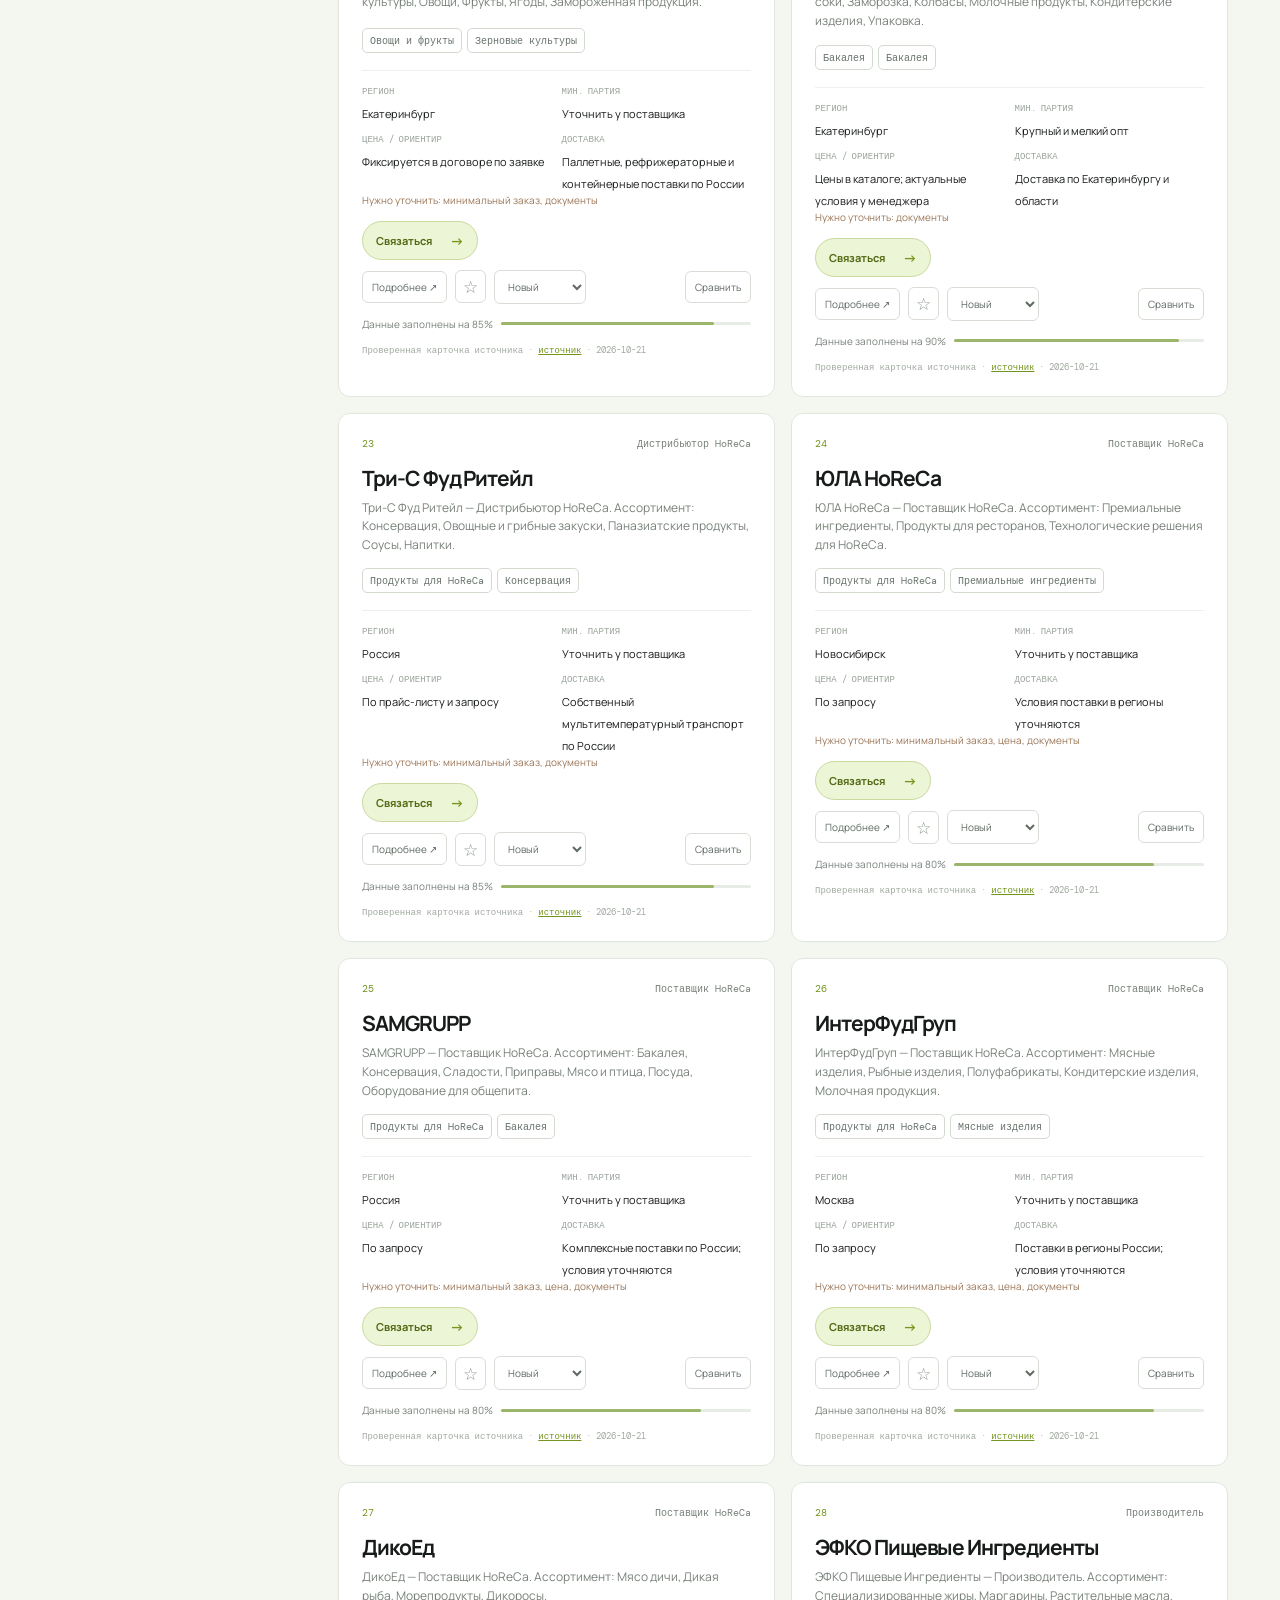
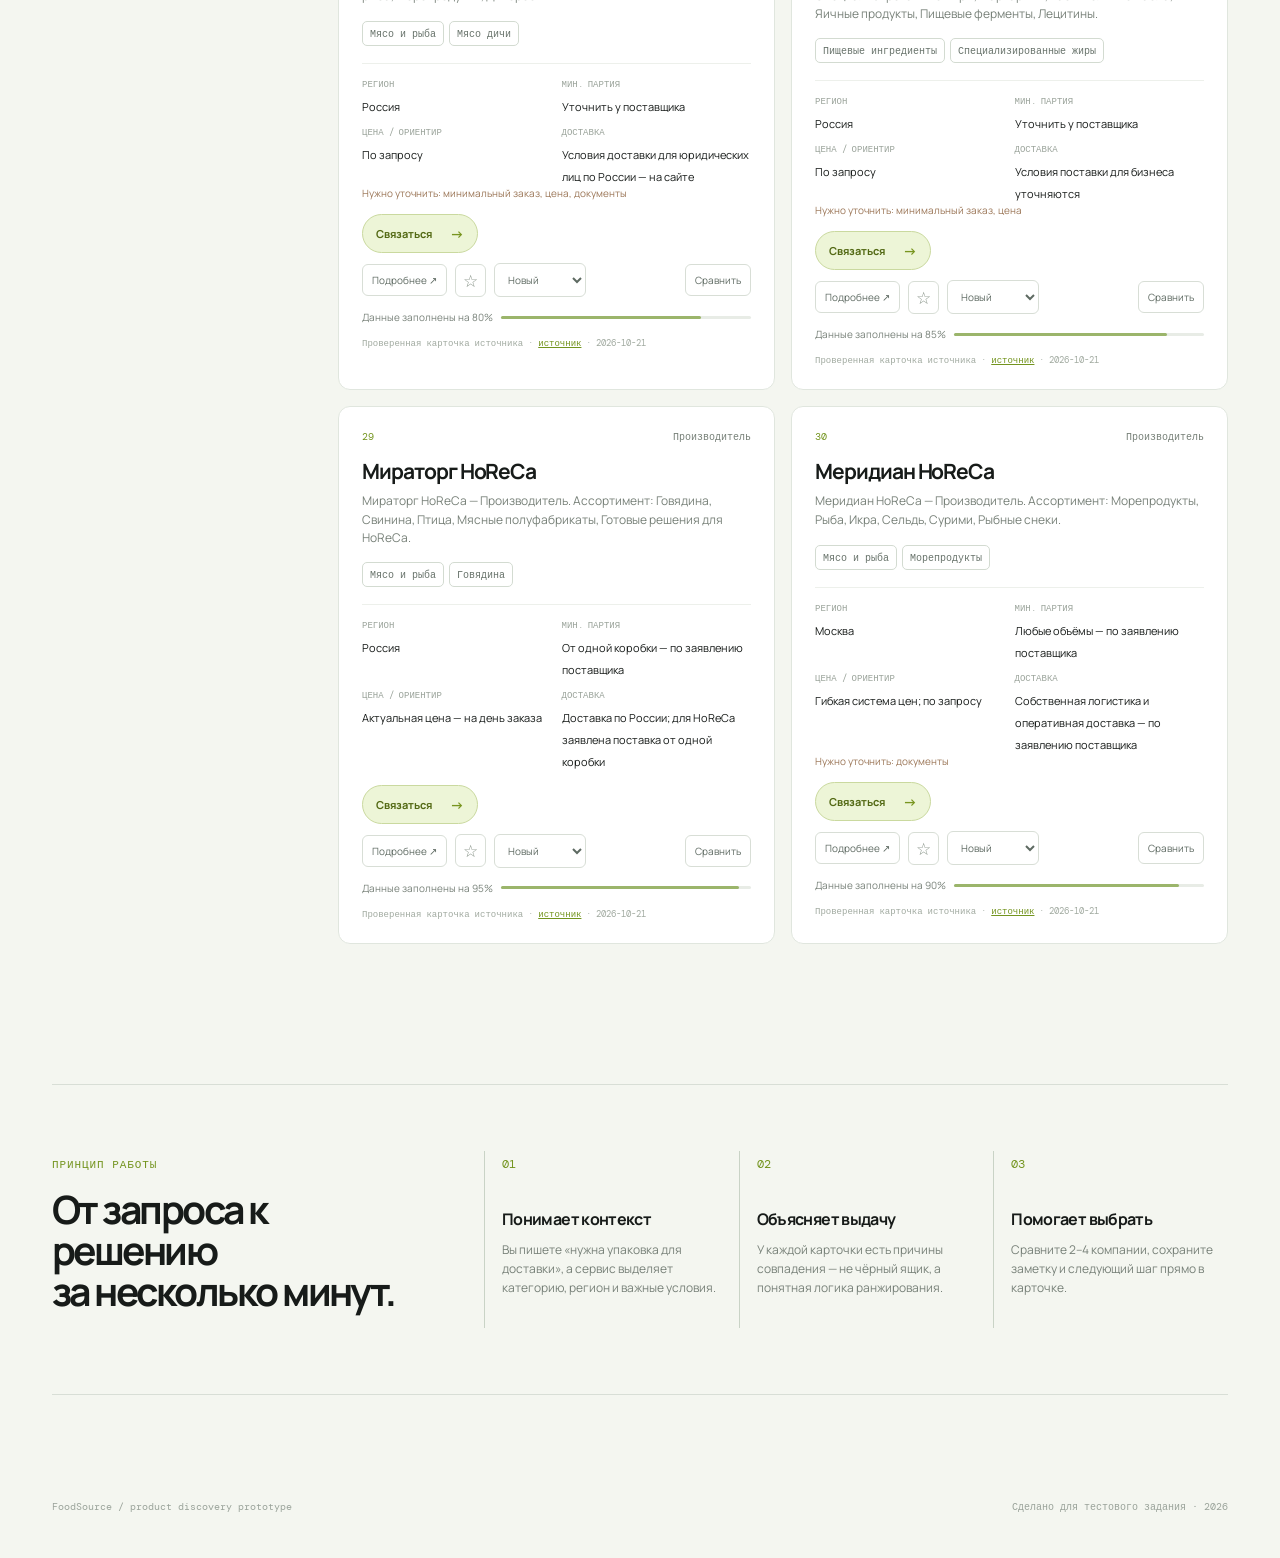
==== commit a05ac668: "Add recoverable supplier archive" ====
--- a/index.html
+++ b/index.html
@@ -9,7 +9,7 @@
   <link rel="preconnect" href="https://fonts.googleapis.com">
   <link rel="preconnect" href="https://fonts.gstatic.com" crossorigin>
   <link href="https://fonts.googleapis.com/css2?family=DM+Mono:wght@400;500&family=Manrope:wght@400;500;600;700;800&display=swap" rel="stylesheet">
-  <link rel="stylesheet" href="styles.css?v=20261021g" />
+  <link rel="stylesheet" href="styles.css?v=20261022h" />
 </head>
 <body>
   <div class="app-shell">
@@ -18,7 +18,7 @@
         <span class="brand-mark"><i></i><i></i><i></i></span>
         <span>food<span>source</span></span>
       </a>
-      <nav class="topnav"><a href="#results">Поставщики</a><a href="pipeline.html">Моя работа</a><button class="nav-button" id="qualityBtn">Качество данных</button><a href="#how-it-works">Как работает</a></nav>
+      <nav class="topnav"><a href="#results">Поставщики</a><a href="pipeline.html">Моя работа</a><button class="nav-button" id="qualityBtn">Качество данных</button><button class="nav-button" id="archiveBtn">Архив</button><a href="#how-it-works">Как работает</a></nav>
       <a class="workflow-shortcut" href="pipeline.html">В работе →</a>
       <button class="workflow-shortcut mobile-quality-shortcut" id="mobileQualityBtn" type="button">Качество</button>
       <button class="button button-ghost" id="exportBtn">Экспорт XLSX <span>↗</span></button>
@@ -106,9 +106,10 @@
   <div class="modal-backdrop hidden" id="detailModal"><div class="modal" role="dialog" aria-modal="true"><button class="modal-close" data-close-modal>×</button><div id="detailContent"></div></div></div>
   <div class="modal-backdrop hidden" id="compareModal"><div class="modal compare-modal" role="dialog" aria-modal="true"><button class="modal-close" data-close-modal>×</button><div class="modal-eyebrow">SHORTLIST · <span id="compareModalCount">0</span> поставщика</div><h2>Сравнение условий</h2><div id="compareContent"></div></div></div>
   <div class="modal-backdrop hidden" id="qualityModal"><div class="modal compare-modal" role="dialog" aria-modal="true"><button class="modal-close" data-close-modal>×</button><div class="modal-eyebrow">SOURCE AUDIT</div><h2>Качество данных</h2><div id="qualityContent"></div></div></div>
+  <div class="modal-backdrop hidden" id="archiveModal"><div class="modal compare-modal" role="dialog" aria-modal="true" aria-labelledby="archiveTitle"><button class="modal-close" data-close-modal>×</button><div class="modal-eyebrow">RECOVERABLE STORAGE</div><h2 id="archiveTitle">Архив поставщиков</h2><p class="archive-intro">Карточки исключены из поиска, но их можно восстановить. Окончательное удаление доступно только для добавленных вручную записей.</p><div id="archiveContent"></div></div></div>
   <button class="compare-dock hidden" id="compareDock"><span><b id="dockCount">0</b> поставщика в сравнении</span><span>Открыть сравнение →</span></button>
   <!-- Versioned URLs prevent GitHub Pages/CDN from serving an older bundle after a deploy. -->
   <script src="config.js?v=20261021e"></script>
-  <script src="app.js?v=20261022a"></script>
+  <script src="app.js?v=20261022c"></script>
 </body>
 </html>
--- a/styles.css
+++ b/styles.css
@@ -140,3 +140,5 @@
 @media(max-width:420px){.quality-summary{grid-template-columns:1fr}}
 @media(max-width:420px){.workflow-shortcut{font-size:10px}.mobile-quality-shortcut{margin-left:4px}}
 @media(min-width:421px) and (max-width:900px){.mobile-quality-shortcut{margin-left:0}}
+.archive-button{border-color:#d7c9bb!important;color:#8b6547!important;background:#fffaf5!important}.archive-intro{color:var(--muted);font-size:12px;line-height:1.6;margin:-4px 0 18px}.archive-list{display:grid;gap:10px}.archive-row{display:grid;grid-template-columns:minmax(0,1fr) auto;gap:18px;align-items:center;padding:14px;border:1px solid #e1e6df;border-radius:10px;background:#fafbf8}.archive-row h3{font-size:15px;margin:0 0 5px}.archive-row p{font-size:10px;color:var(--muted);margin:0;line-height:1.5}.archive-actions{display:flex;gap:7px}.archive-actions .button{border-radius:7px;padding:9px 11px;font-size:10px}.archive-delete{color:#a45342!important;border-color:#e4c7bf!important}.archive-empty{padding:26px;border:1px dashed #cfd8ca;border-radius:10px;text-align:center;color:var(--muted);font-size:12px}.archive-shortcut{margin:18px 0 2px}.detail-actions{gap:10px}.detail-actions .source-line{margin-right:auto}
+@media(max-width:700px){.archive-row{grid-template-columns:1fr}.archive-actions{width:100%}.archive-actions .button{flex:1}.detail-actions .source-line{margin-right:0}}
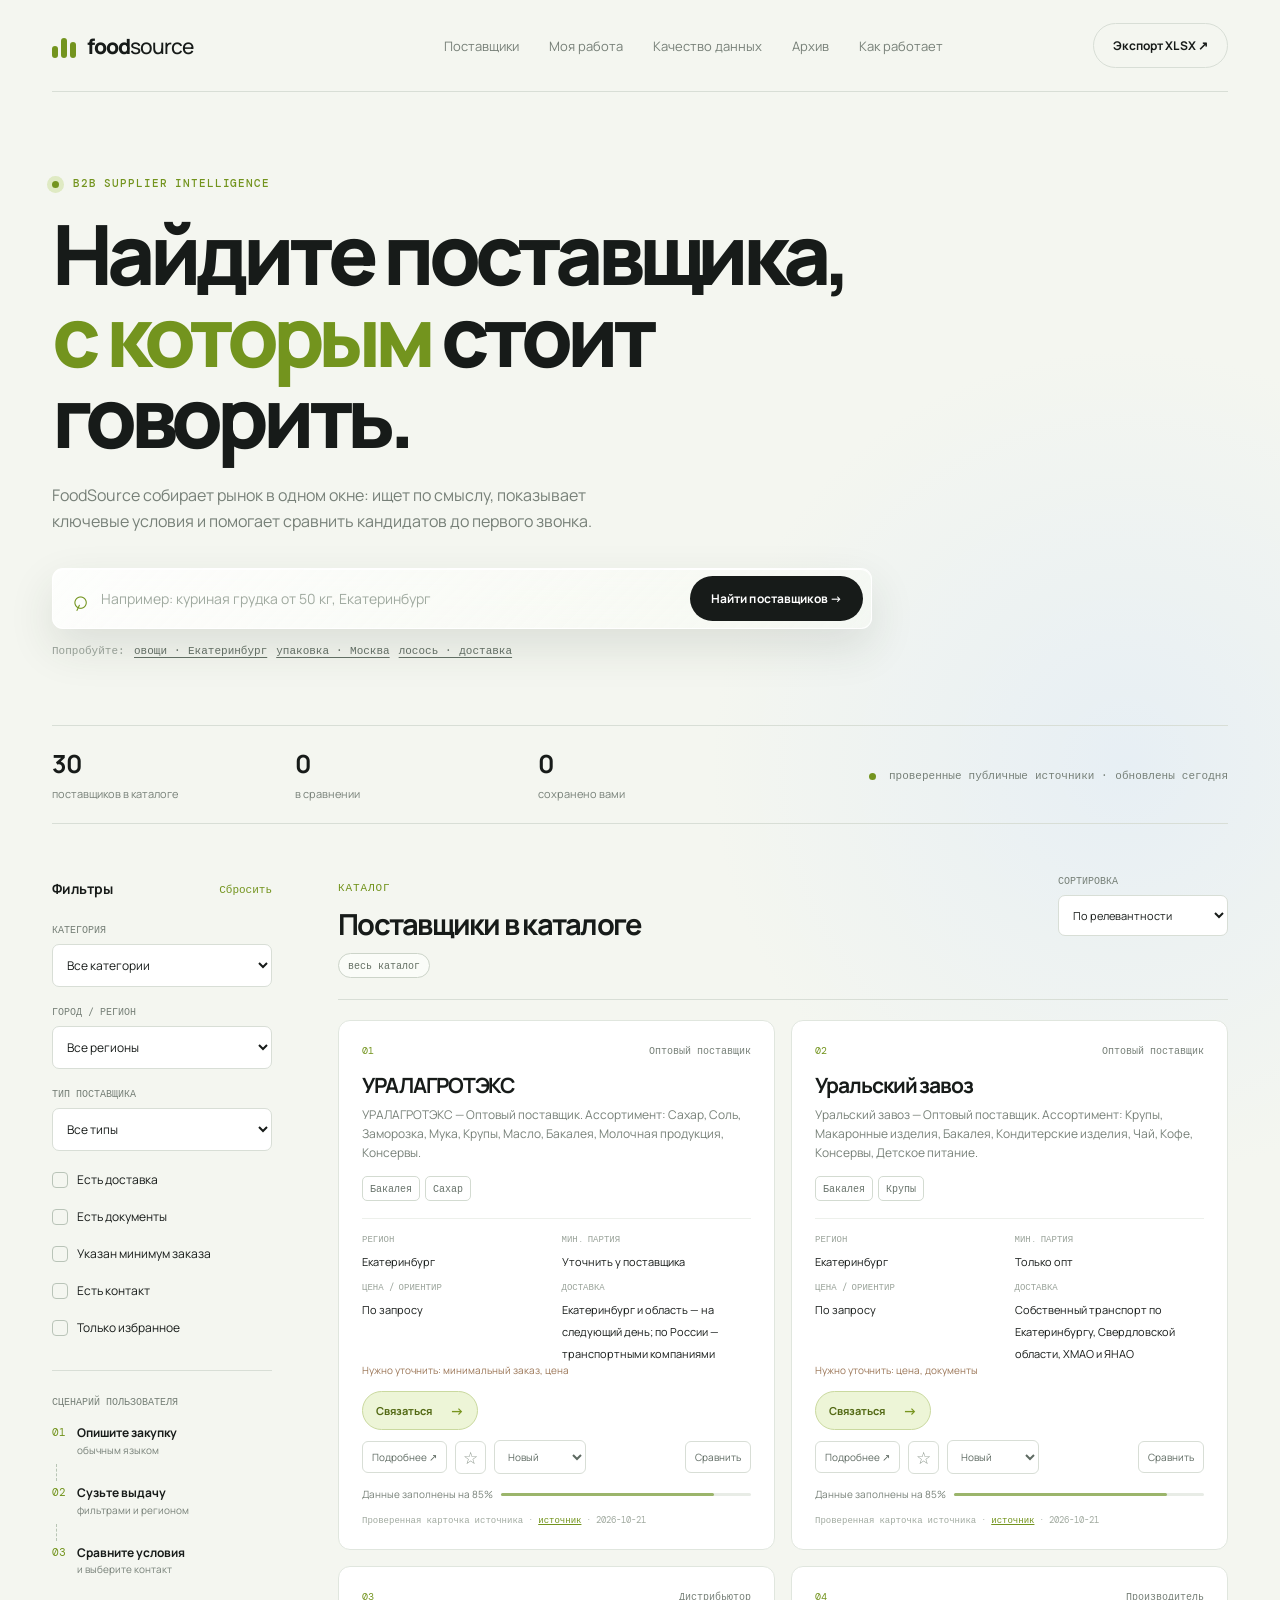
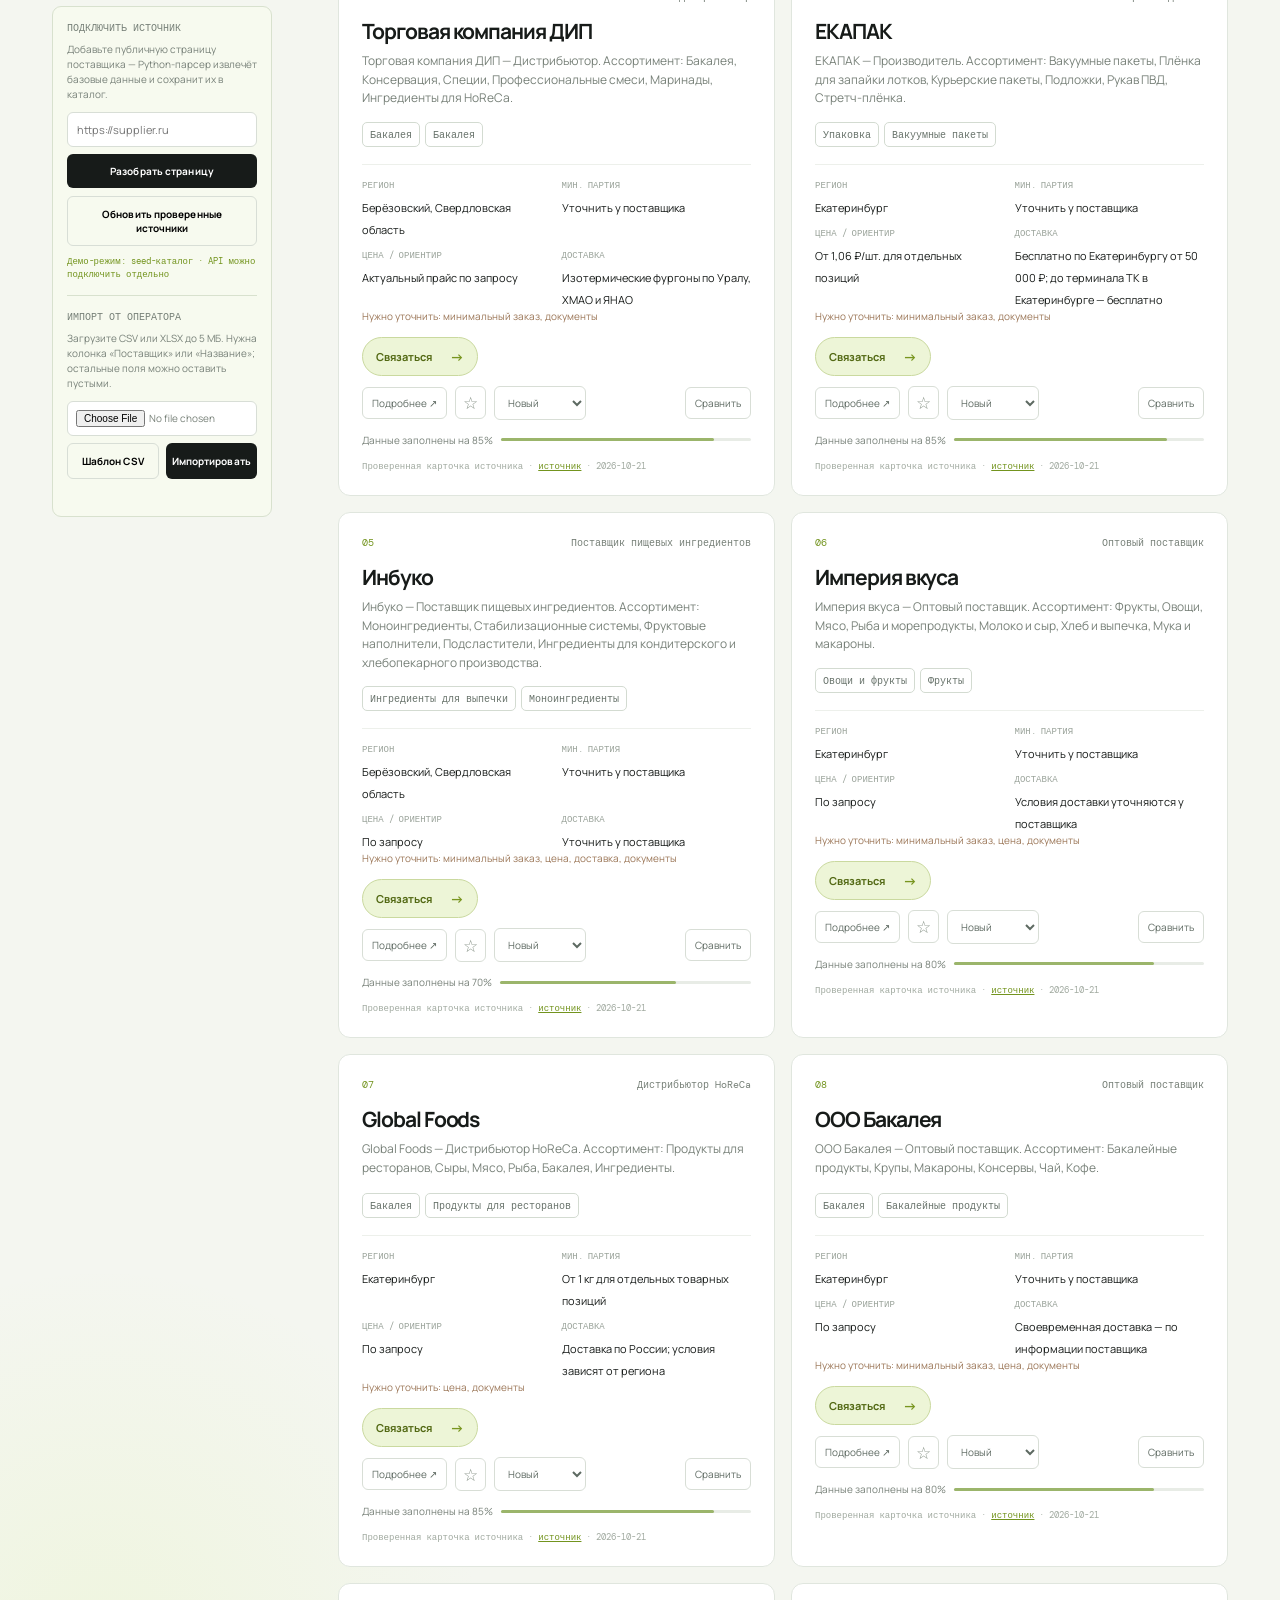
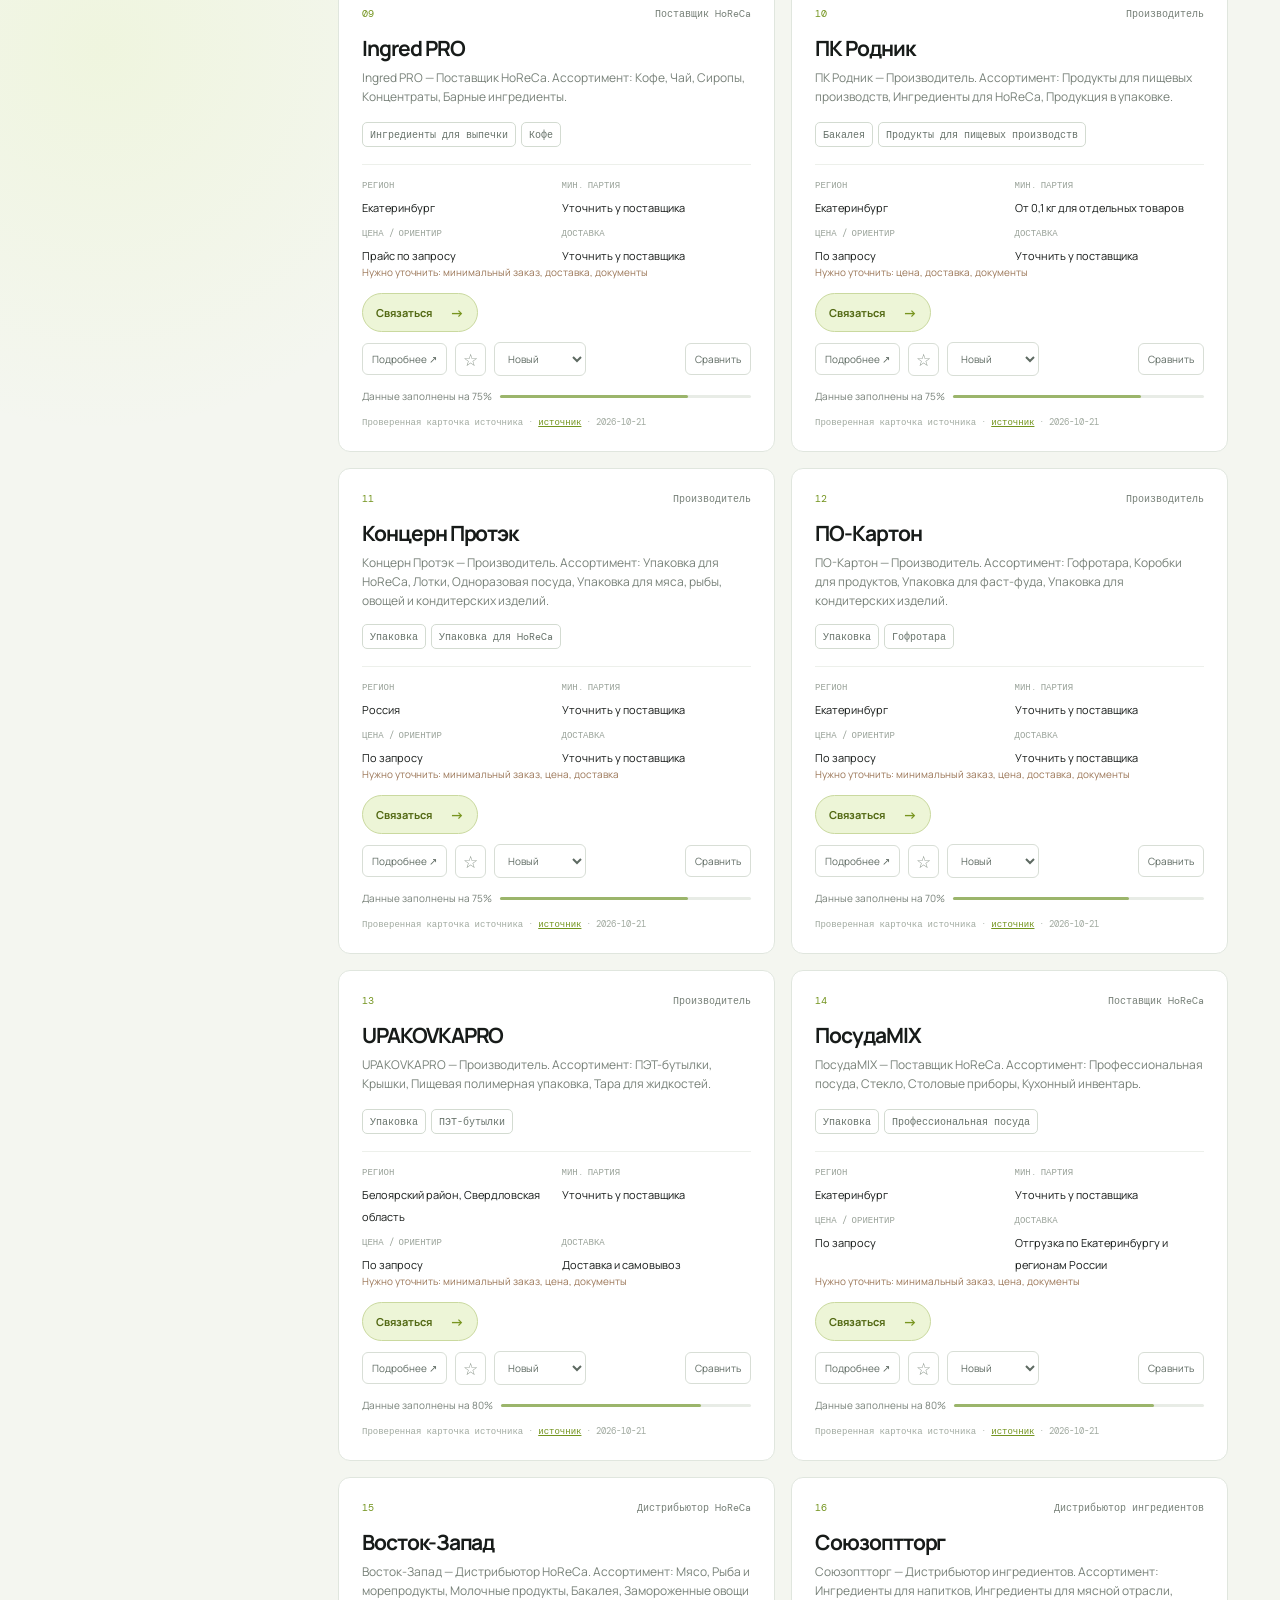
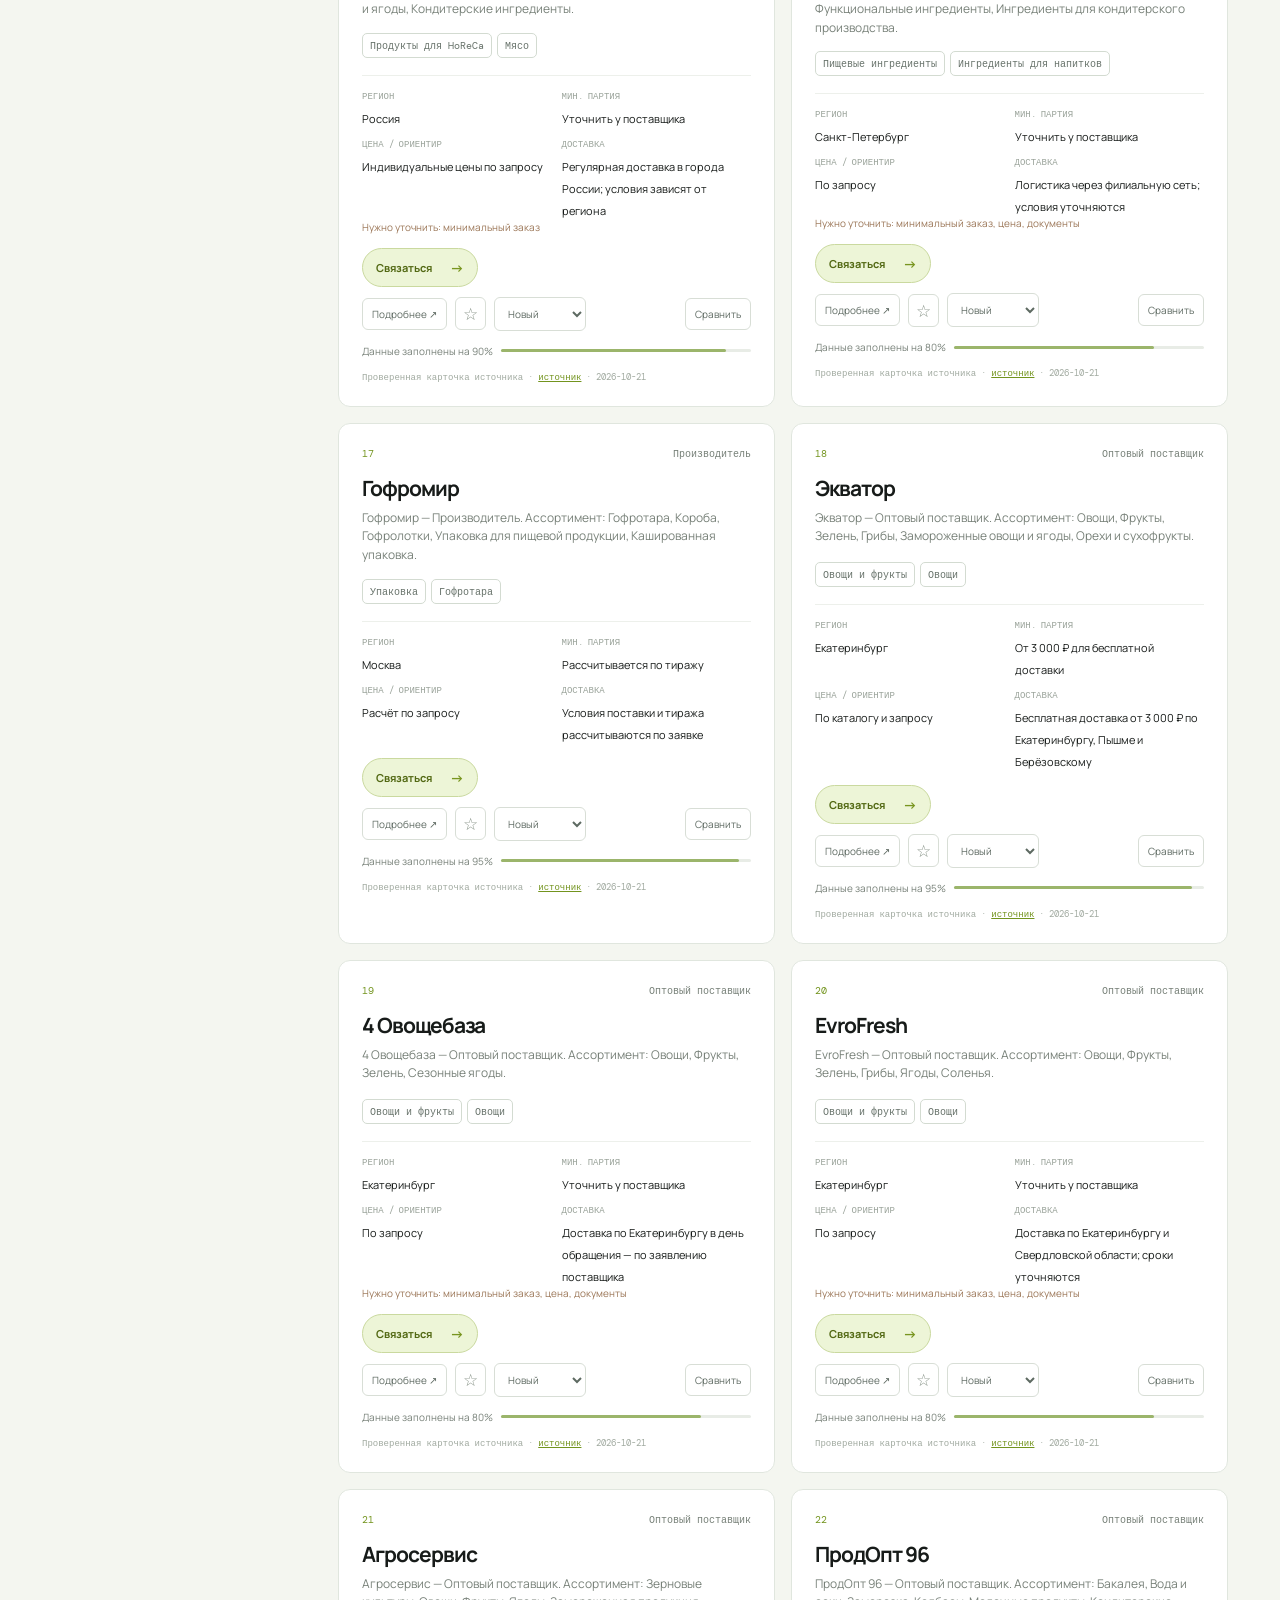
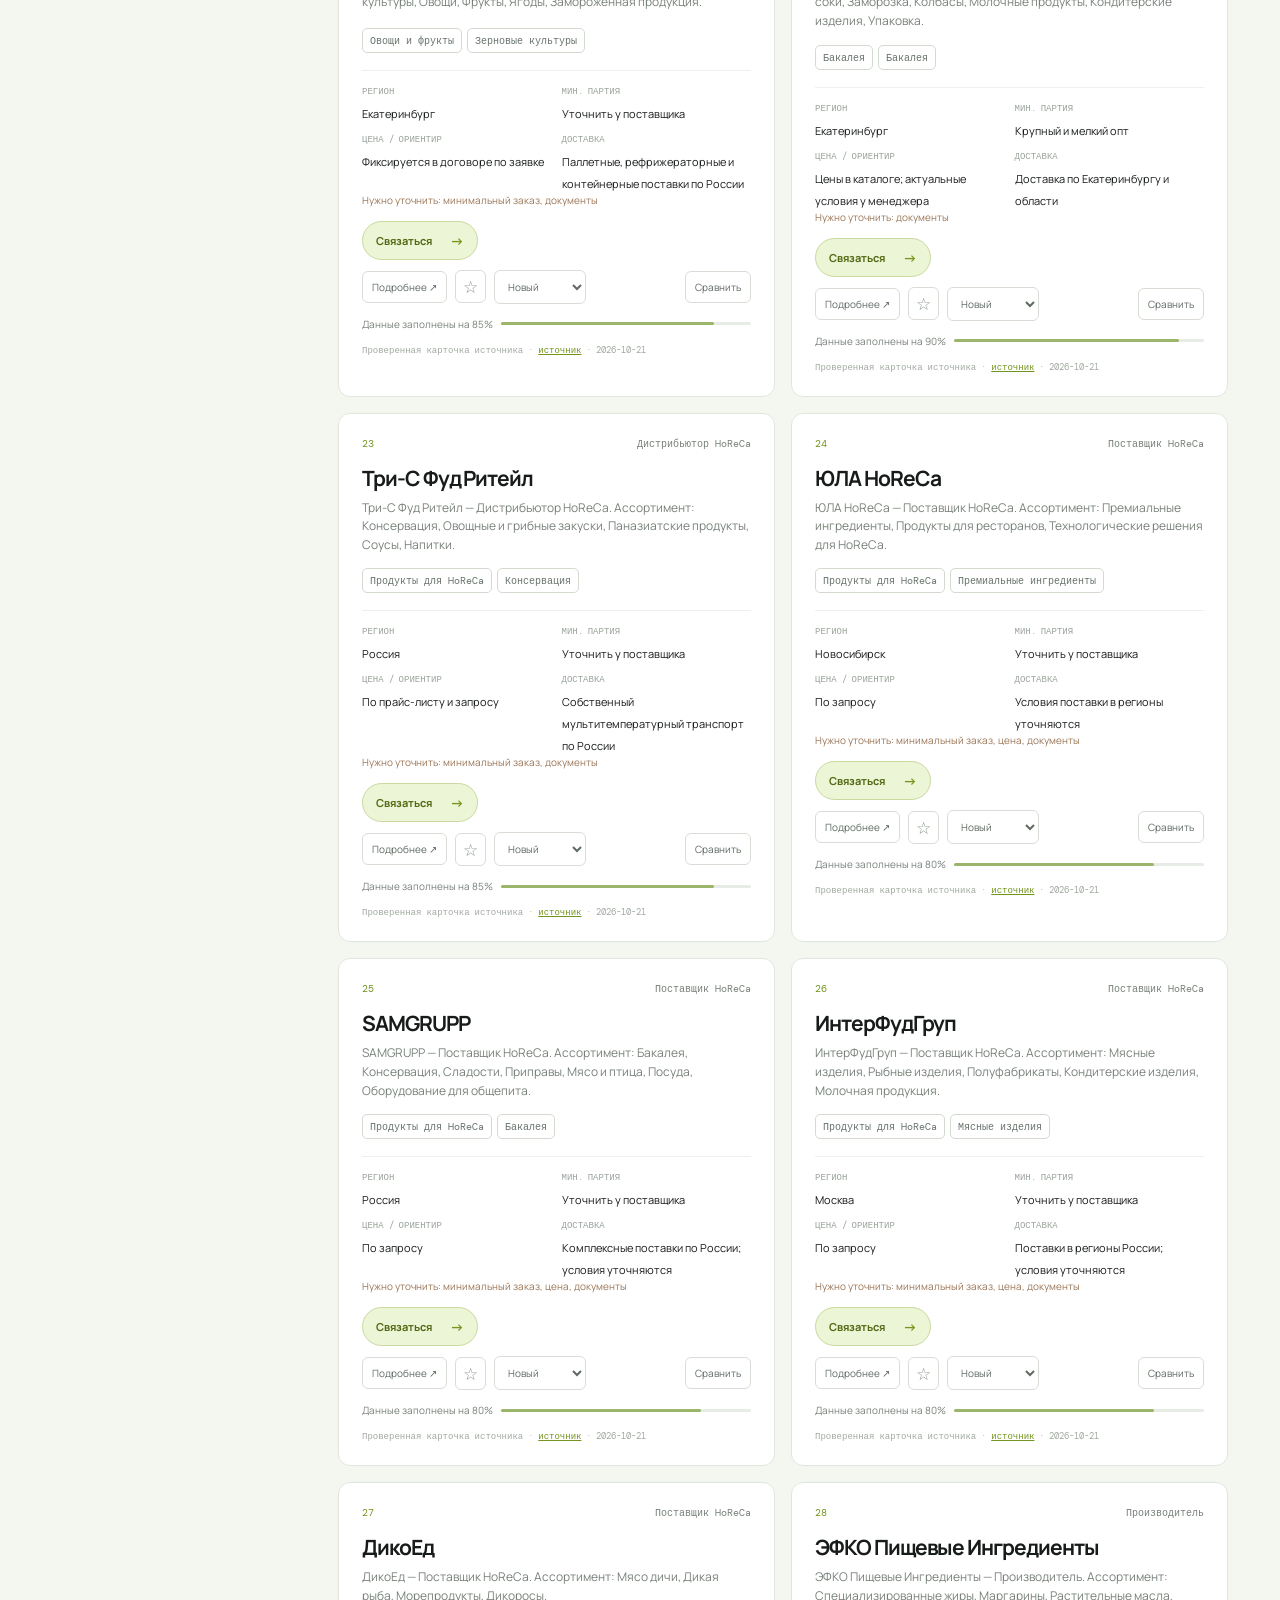
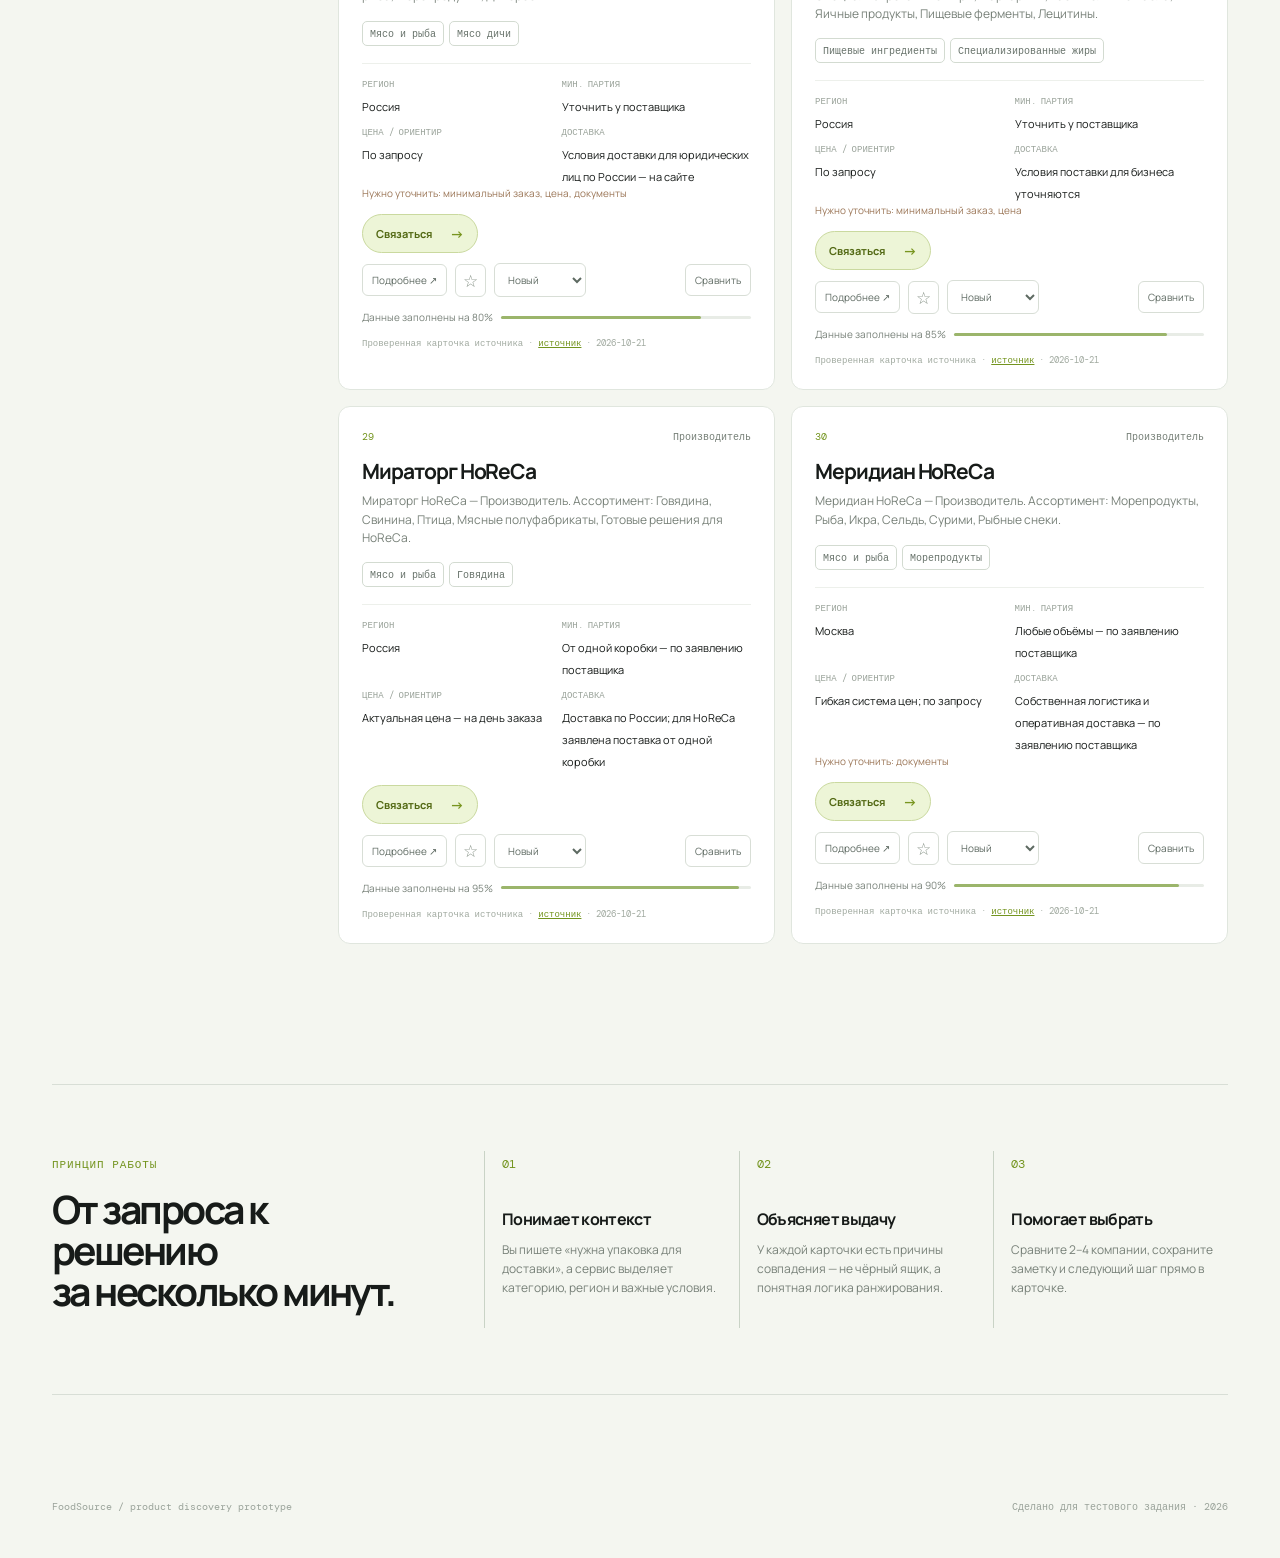
==== commit 0489c05d: "Improve search clearing behavior" ====
--- a/index.html
+++ b/index.html
@@ -9,7 +9,7 @@
   <link rel="preconnect" href="https://fonts.googleapis.com">
   <link rel="preconnect" href="https://fonts.gstatic.com" crossorigin>
   <link href="https://fonts.googleapis.com/css2?family=DM+Mono:wght@400;500&family=Manrope:wght@400;500;600;700;800&display=swap" rel="stylesheet">
-  <link rel="stylesheet" href="styles.css?v=20261022h" />
+  <link rel="stylesheet" href="styles.css?v=20261022i" />
 </head>
 <body>
   <div class="app-shell">
@@ -32,6 +32,9 @@
         <form class="searchbar" id="searchForm">
           <span class="search-icon">⌕</span>
           <input id="queryInput" type="search" autocomplete="off" placeholder="Например: куриная грудка от 50 кг, Екатеринбург" />
+          <button class="search-clear hidden" id="searchClearButton" type="button" aria-label="Очистить поисковый запрос" title="Очистить запрос">
+            <svg viewBox="0 0 20 20" aria-hidden="true"><path d="M6 6l8 8M14 6l-8 8" /></svg>
+          </button>
           <button class="button button-primary" type="submit">Найти поставщиков <span>→</span></button>
         </form>
         <div class="examples"><span>Попробуйте:</span><button data-example="овощи и зелень, Екатеринбург">овощи · Екатеринбург</button><button data-example="упаковка для доставки, Москва">упаковка · Москва</button><button data-example="лосось с доставкой">лосось · доставка</button></div>
@@ -110,6 +113,6 @@
   <button class="compare-dock hidden" id="compareDock"><span><b id="dockCount">0</b> поставщика в сравнении</span><span>Открыть сравнение →</span></button>
   <!-- Versioned URLs prevent GitHub Pages/CDN from serving an older bundle after a deploy. -->
   <script src="config.js?v=20261021e"></script>
-  <script src="app.js?v=20261022c"></script>
+  <script src="app.js?v=20261022d"></script>
 </body>
 </html>
--- a/styles.css
+++ b/styles.css
@@ -142,3 +142,11 @@
 @media(min-width:421px) and (max-width:900px){.mobile-quality-shortcut{margin-left:0}}
 .archive-button{border-color:#d7c9bb!important;color:#8b6547!important;background:#fffaf5!important}.archive-intro{color:var(--muted);font-size:12px;line-height:1.6;margin:-4px 0 18px}.archive-list{display:grid;gap:10px}.archive-row{display:grid;grid-template-columns:minmax(0,1fr) auto;gap:18px;align-items:center;padding:14px;border:1px solid #e1e6df;border-radius:10px;background:#fafbf8}.archive-row h3{font-size:15px;margin:0 0 5px}.archive-row p{font-size:10px;color:var(--muted);margin:0;line-height:1.5}.archive-actions{display:flex;gap:7px}.archive-actions .button{border-radius:7px;padding:9px 11px;font-size:10px}.archive-delete{color:#a45342!important;border-color:#e4c7bf!important}.archive-empty{padding:26px;border:1px dashed #cfd8ca;border-radius:10px;text-align:center;color:var(--muted);font-size:12px}.archive-shortcut{margin:18px 0 2px}.detail-actions{gap:10px}.detail-actions .source-line{margin-right:auto}
 @media(max-width:700px){.archive-row{grid-template-columns:1fr}.archive-actions{width:100%}.archive-actions .button{flex:1}.detail-actions .source-line{margin-right:0}}
+
+.searchbar input[type="search"]::-webkit-search-cancel-button{-webkit-appearance:none;appearance:none;display:none}
+.search-clear{display:grid;place-items:center;flex:0 0 32px;width:32px;height:32px;margin:0 8px;border:1px solid transparent;border-radius:50%;background:#f1f5e8;color:#687b38;transition:background .18s ease,border-color .18s ease,color .18s ease,transform .18s ease}
+.search-clear svg{width:15px;height:15px;fill:none;stroke:currentColor;stroke-width:1.8;stroke-linecap:round}
+.search-clear:hover{background:#e7efcf;border-color:#cad7a6;color:#51661c;transform:rotate(4deg)}
+.search-clear:active{transform:scale(.94)}
+.search-clear:focus-visible{outline:3px solid rgba(139,171,37,.28);outline-offset:2px}
+@media(max-width:580px){.search-clear{order:2;margin-left:auto;margin-right:0}.searchbar .button-primary{order:3}.searchbar input{order:1}.search-icon{order:0}}
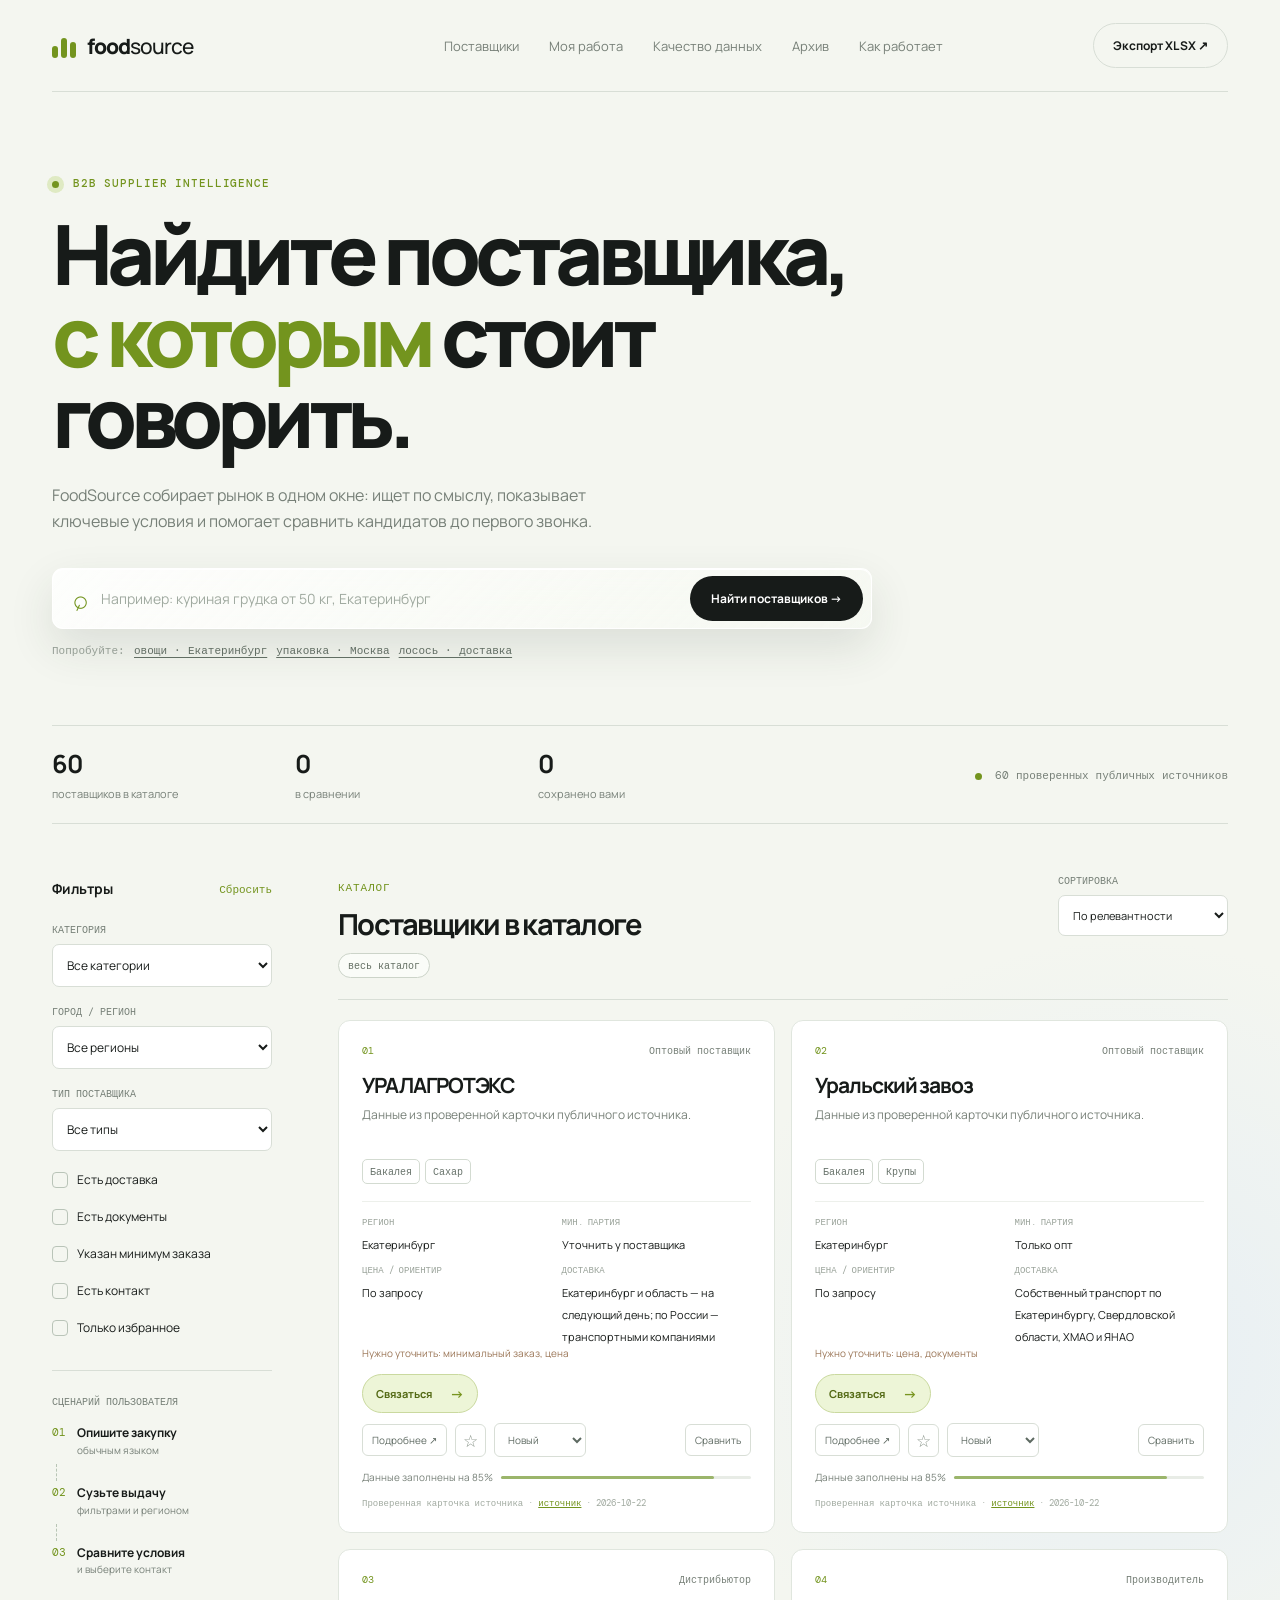
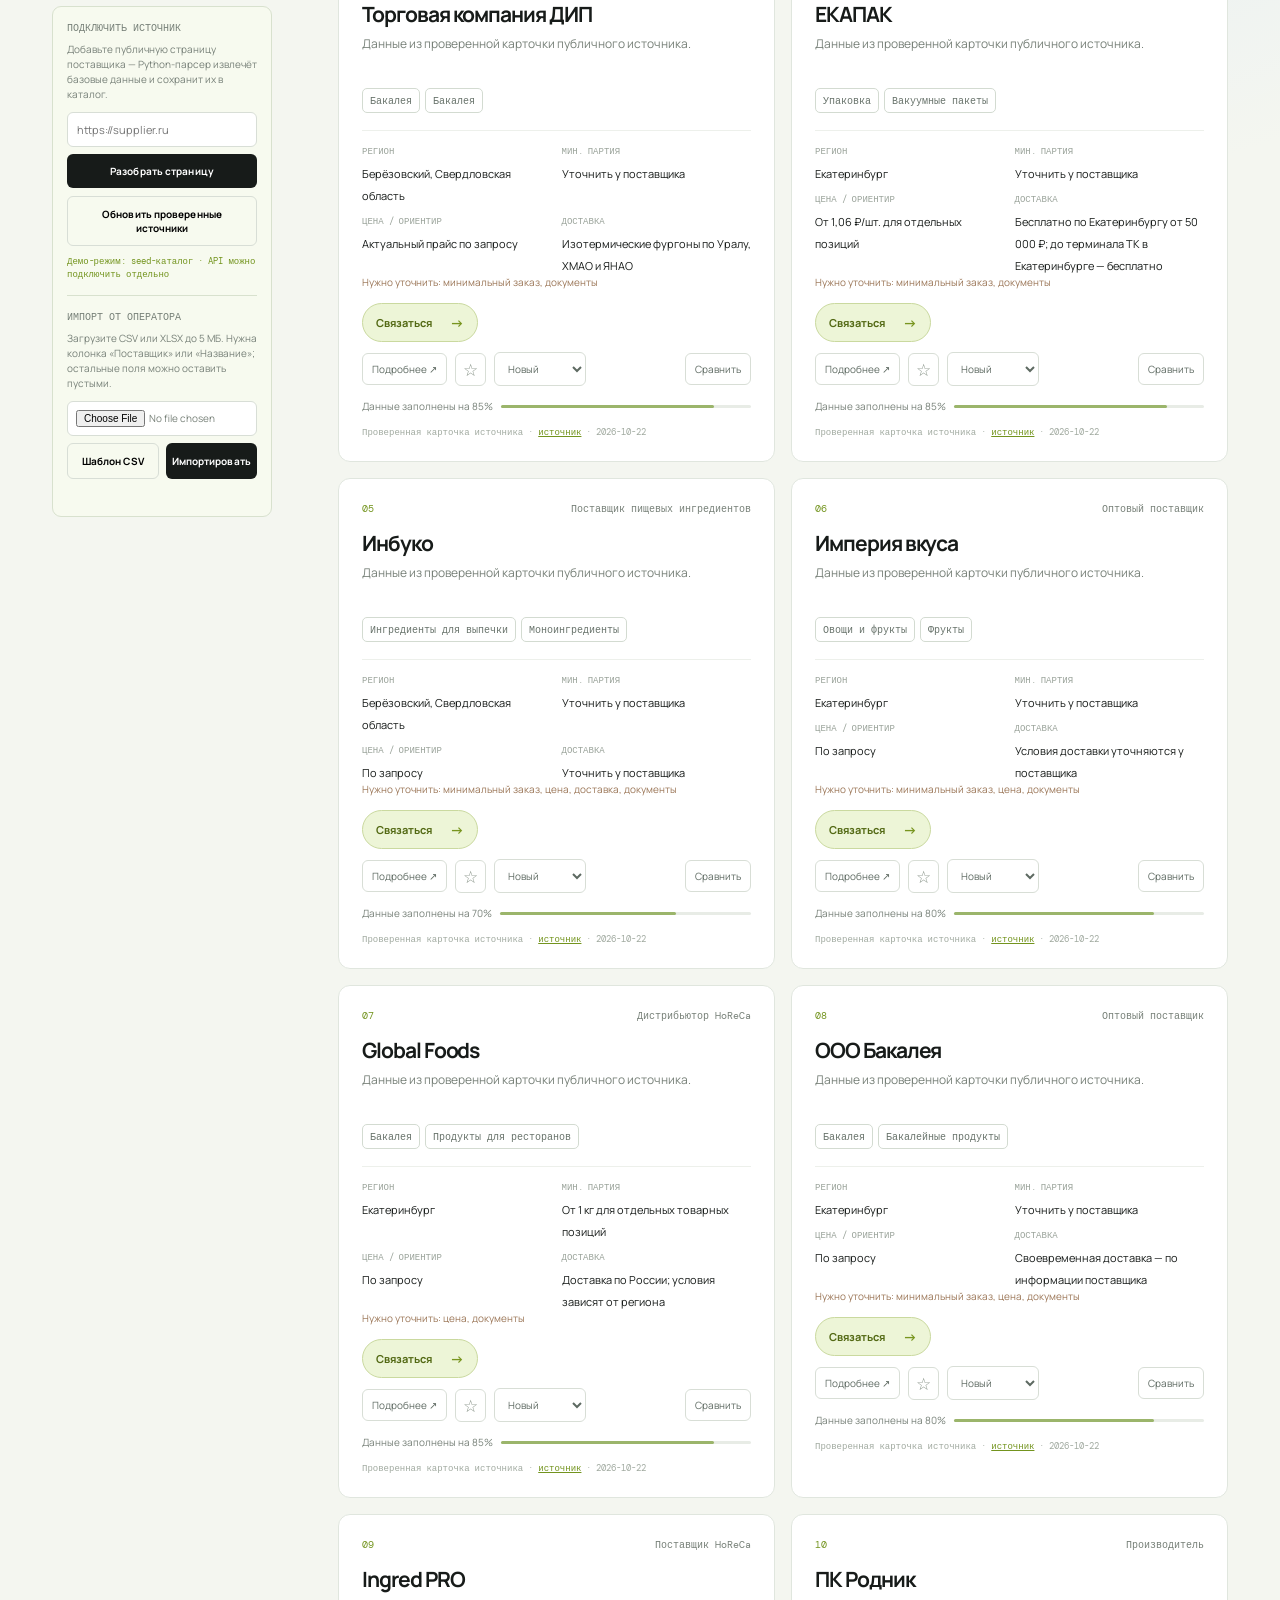
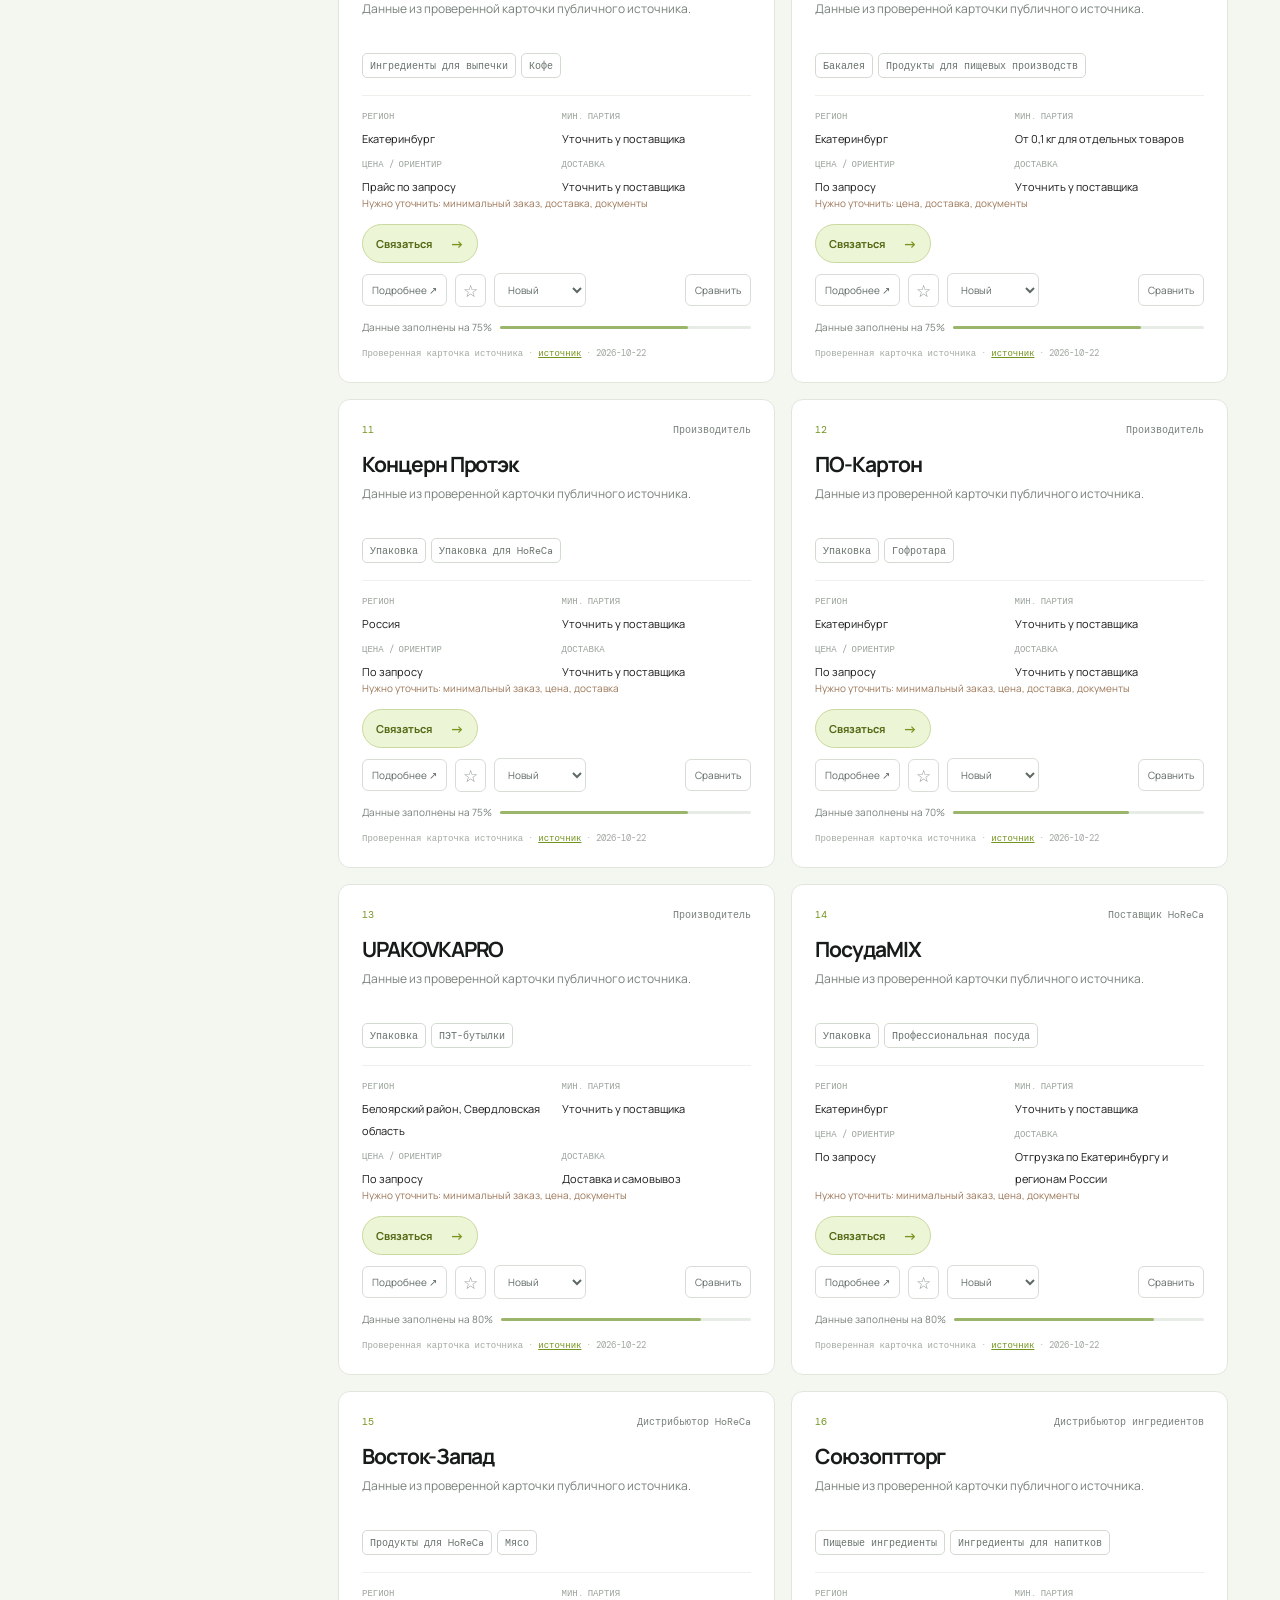
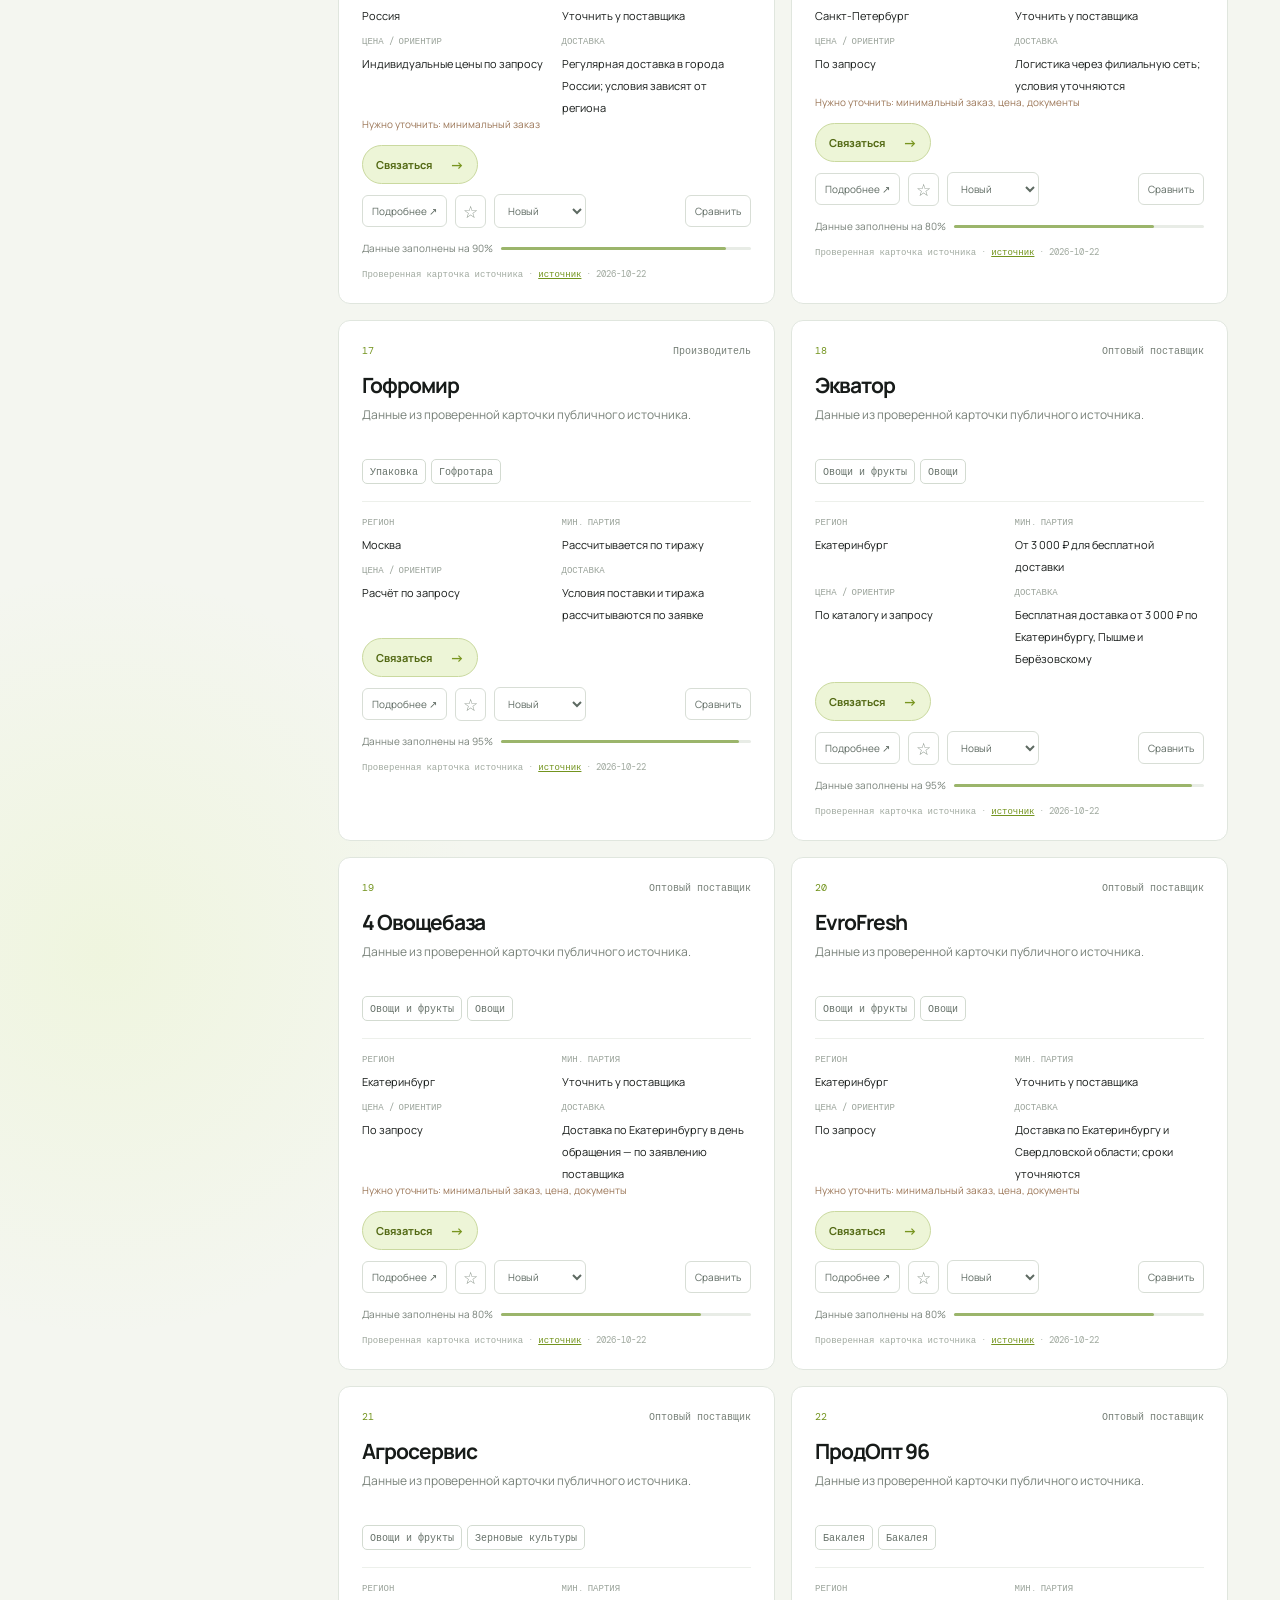
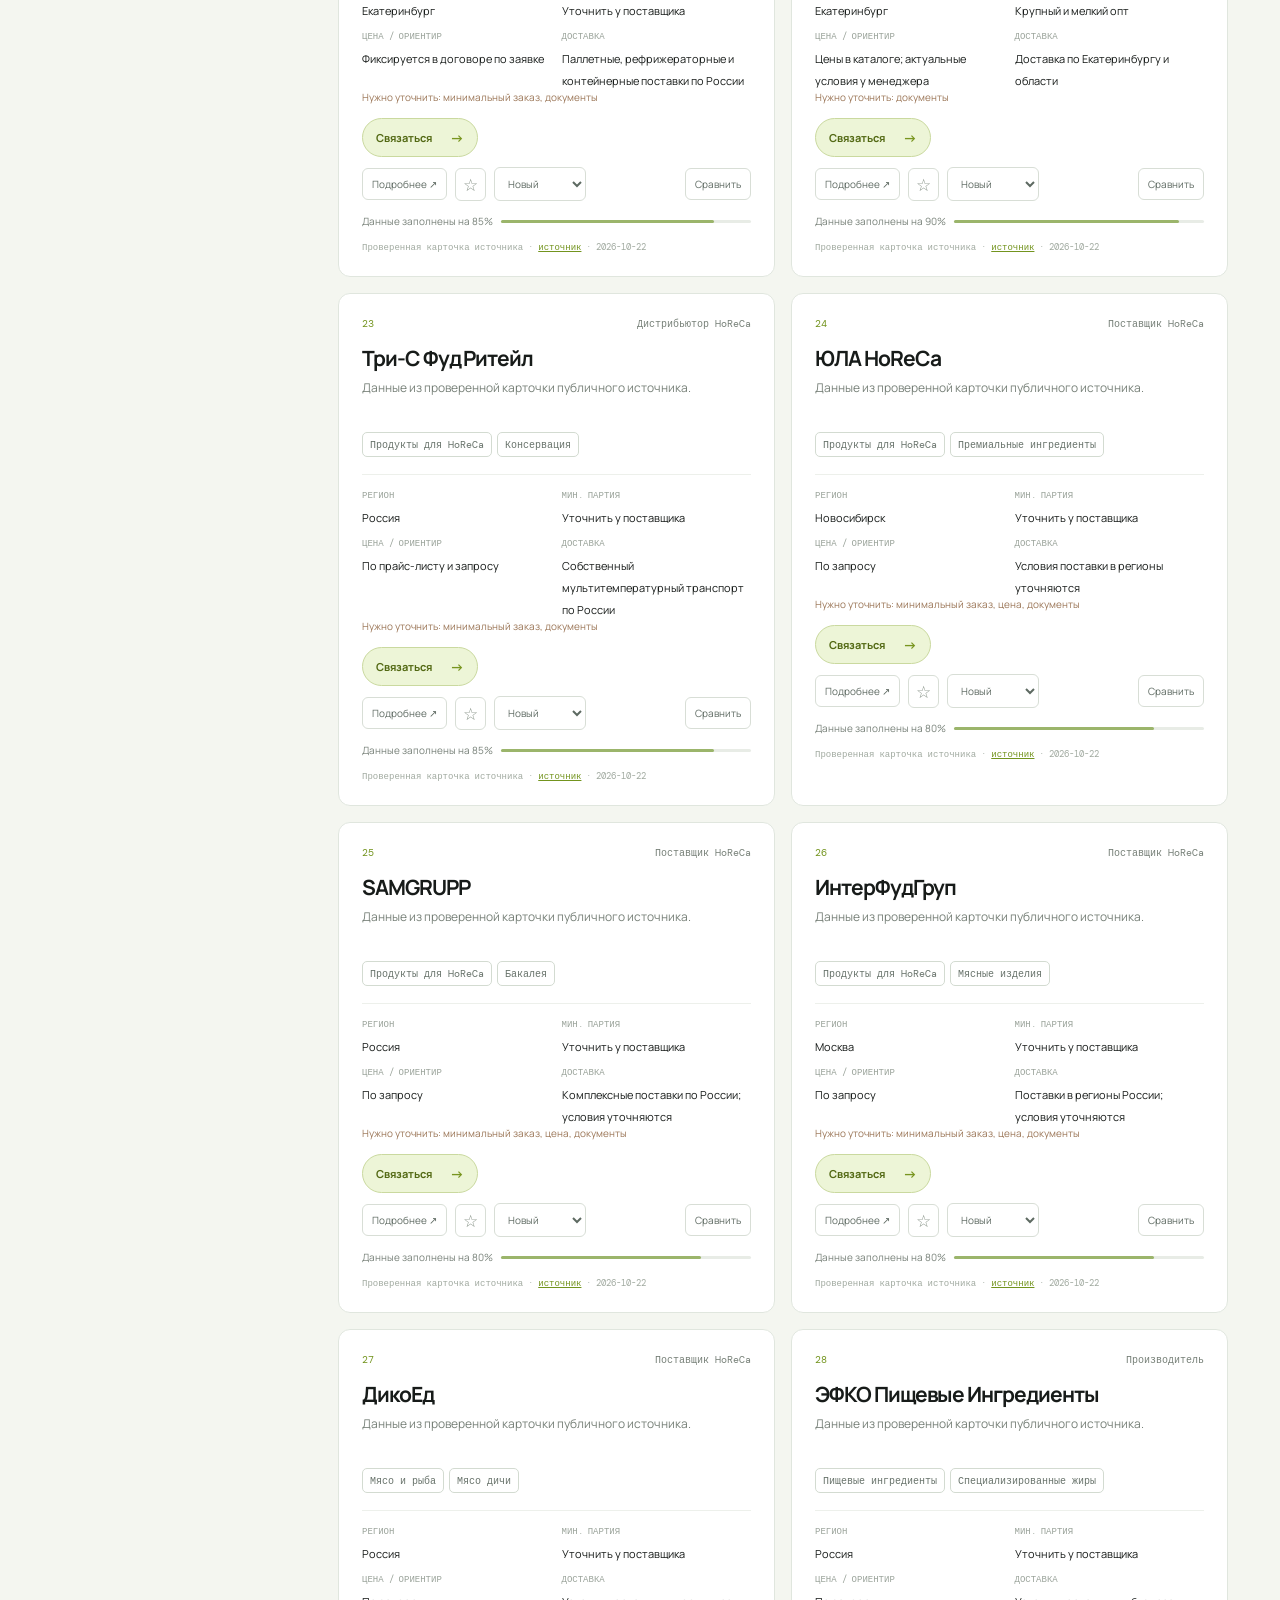
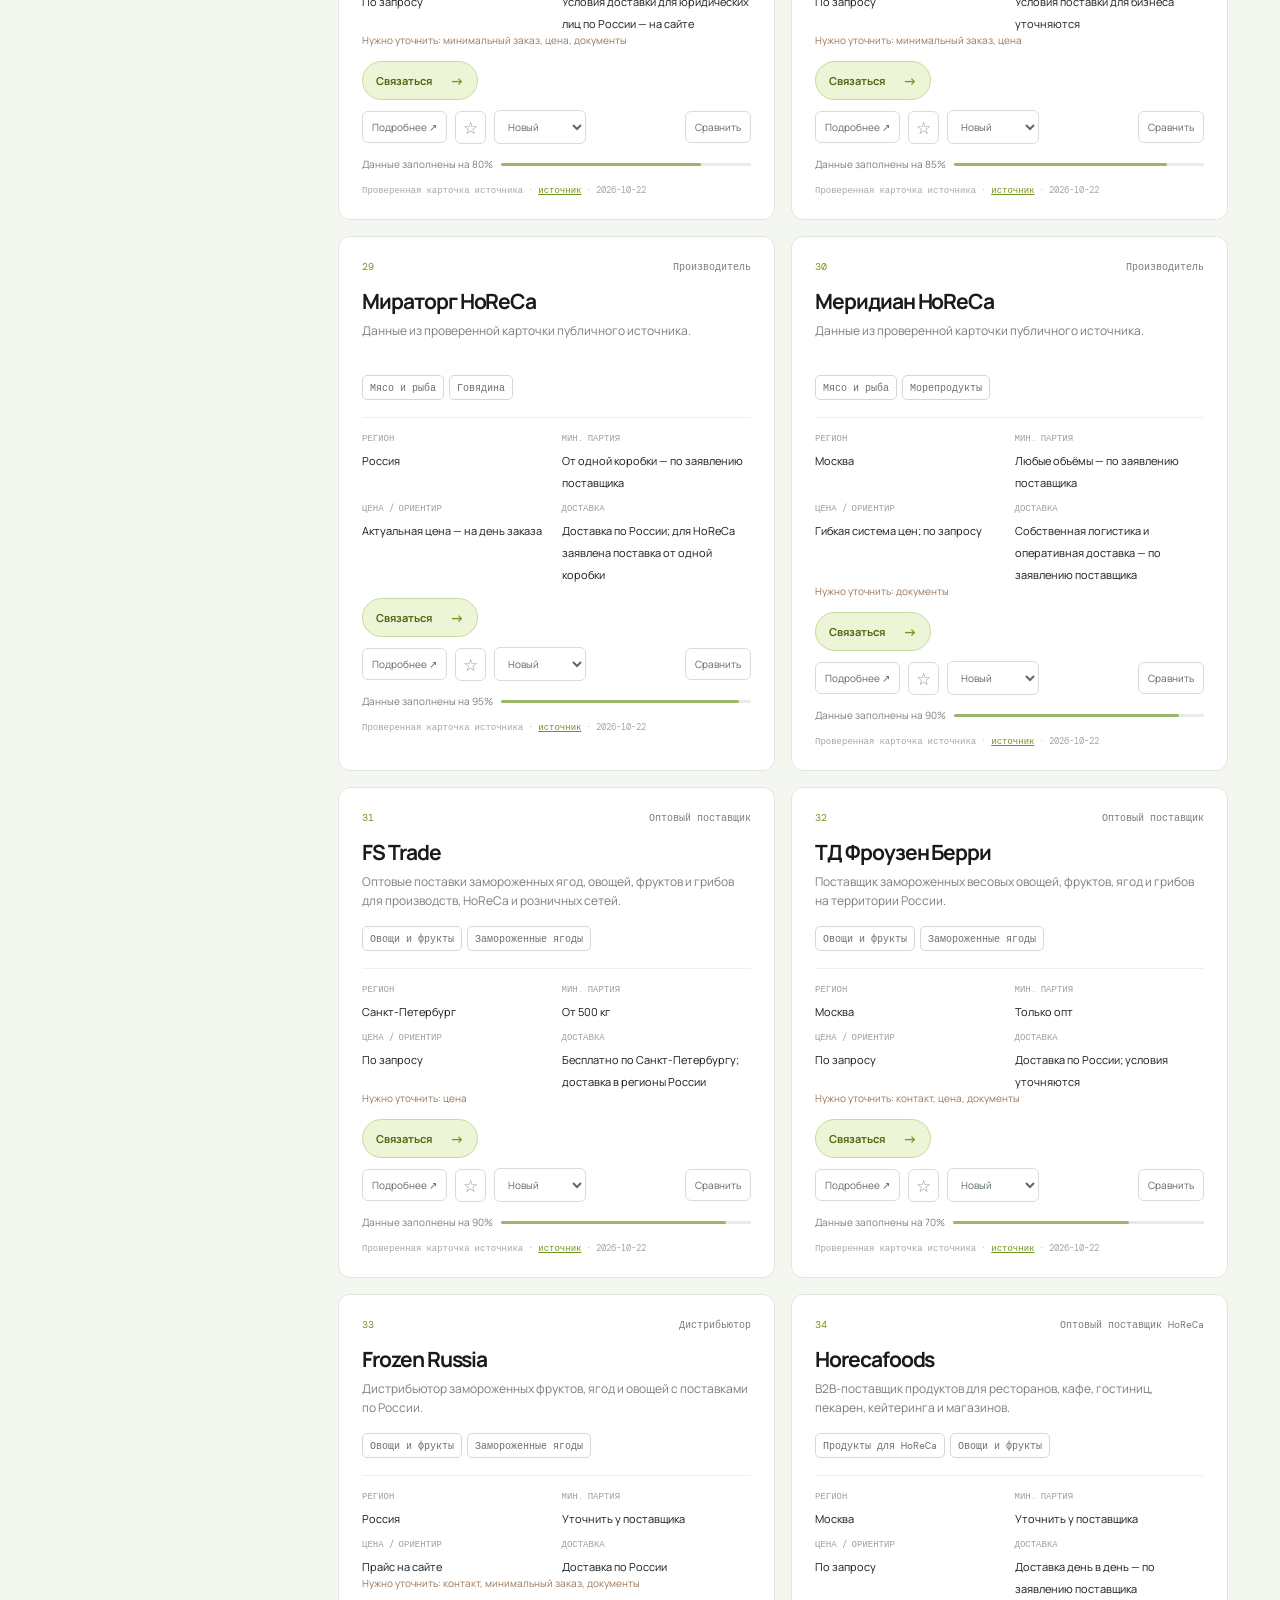
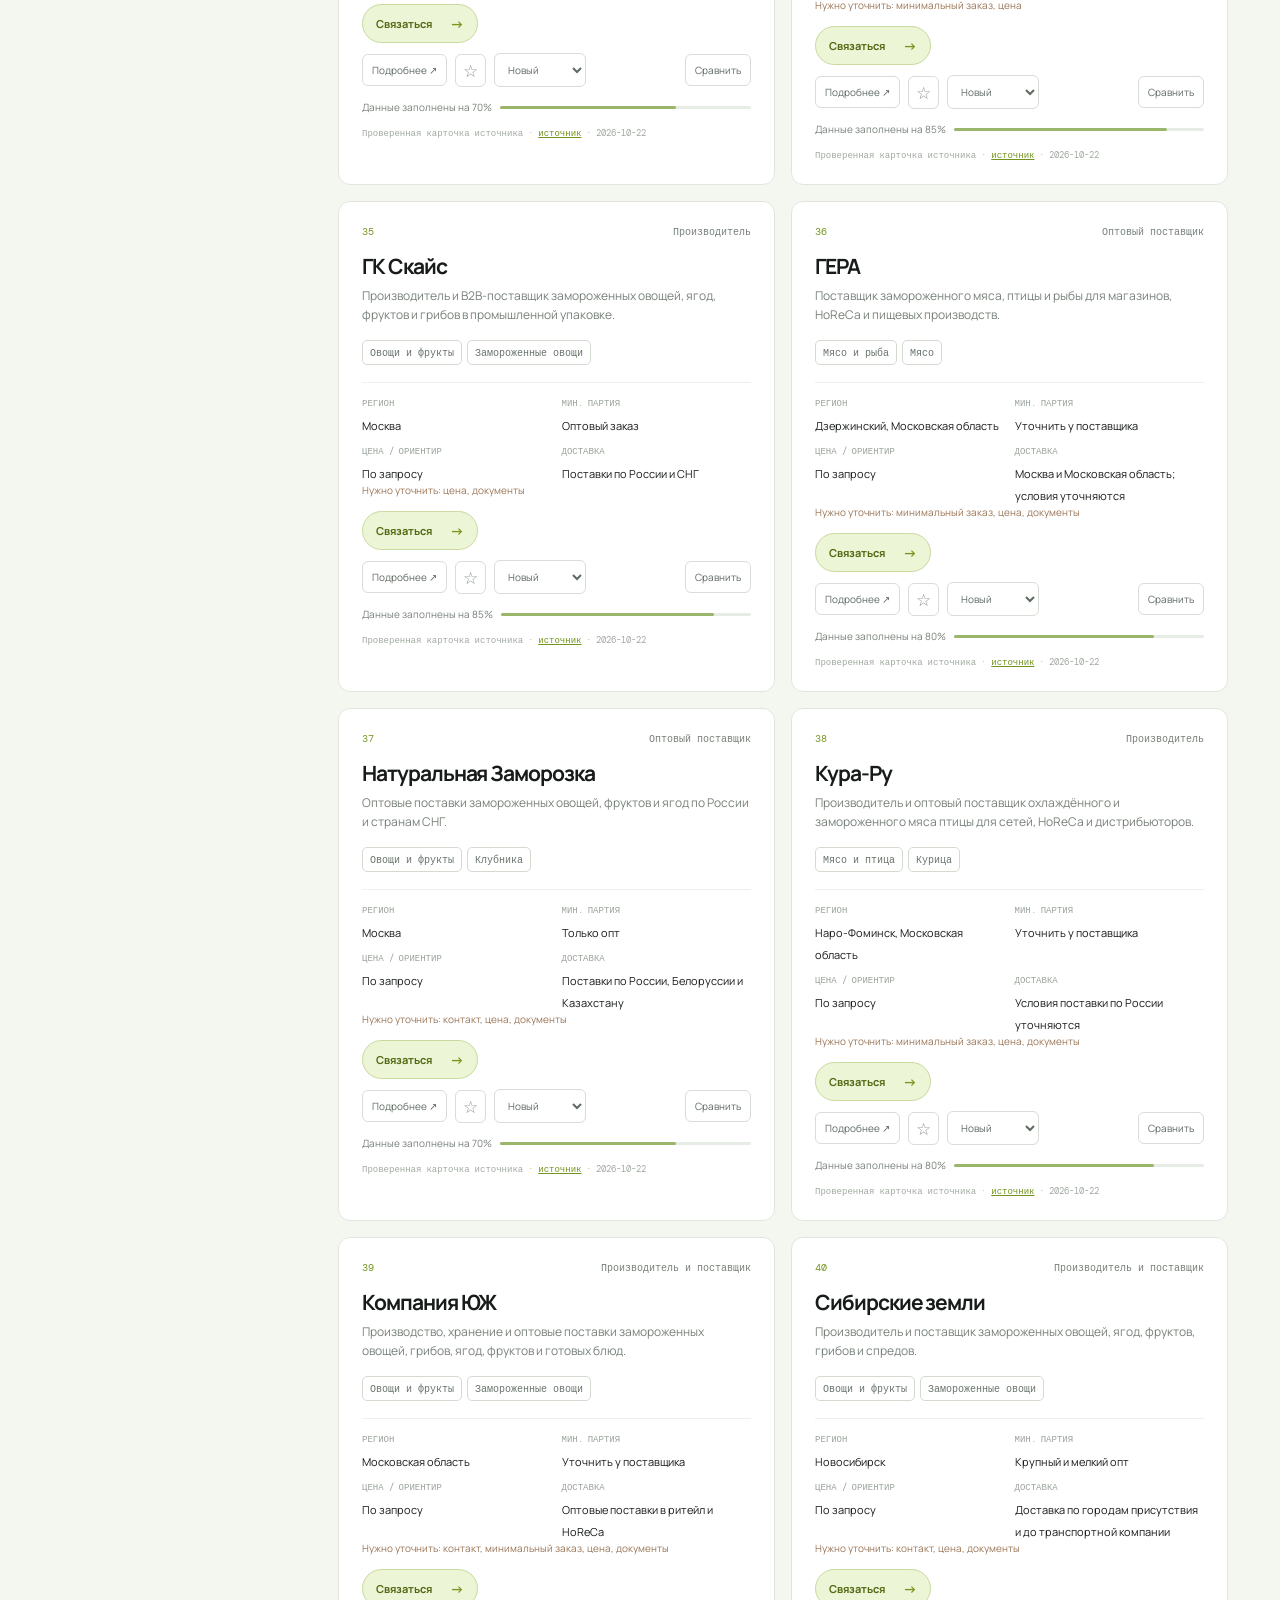
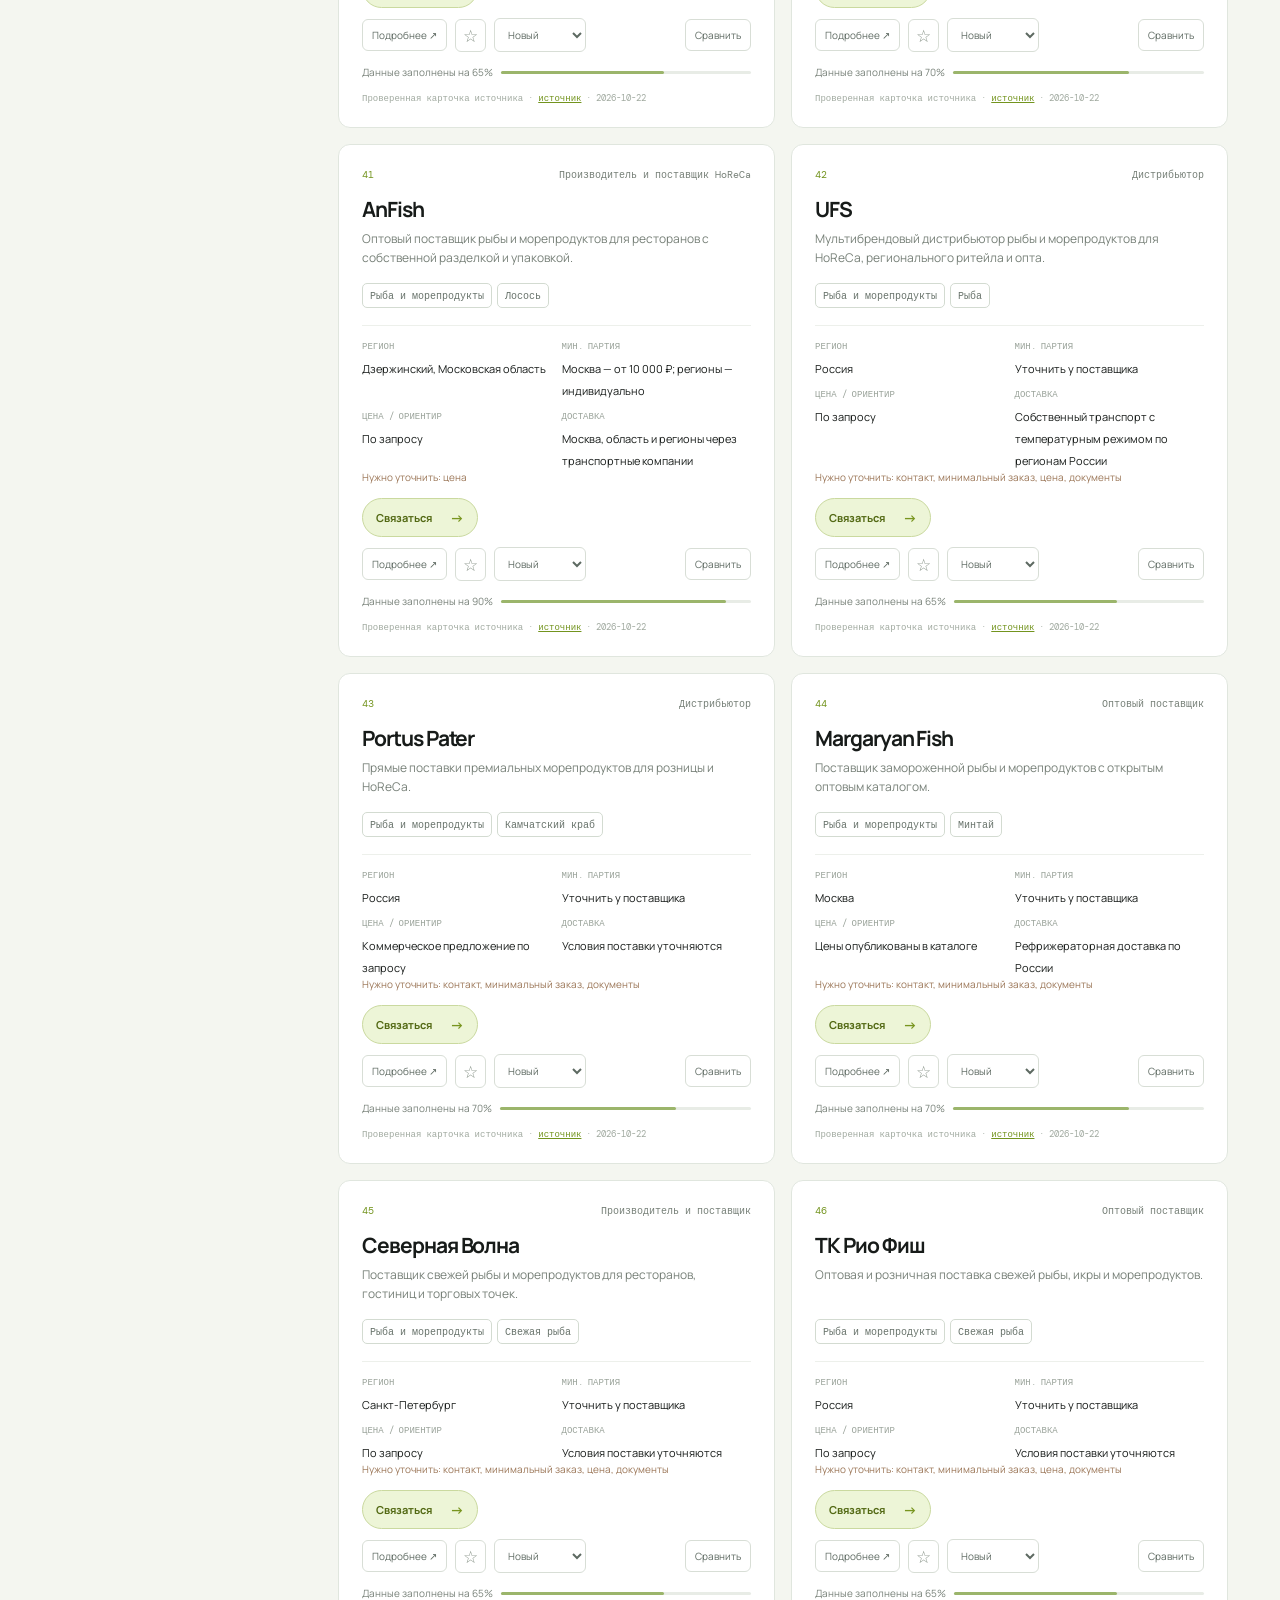
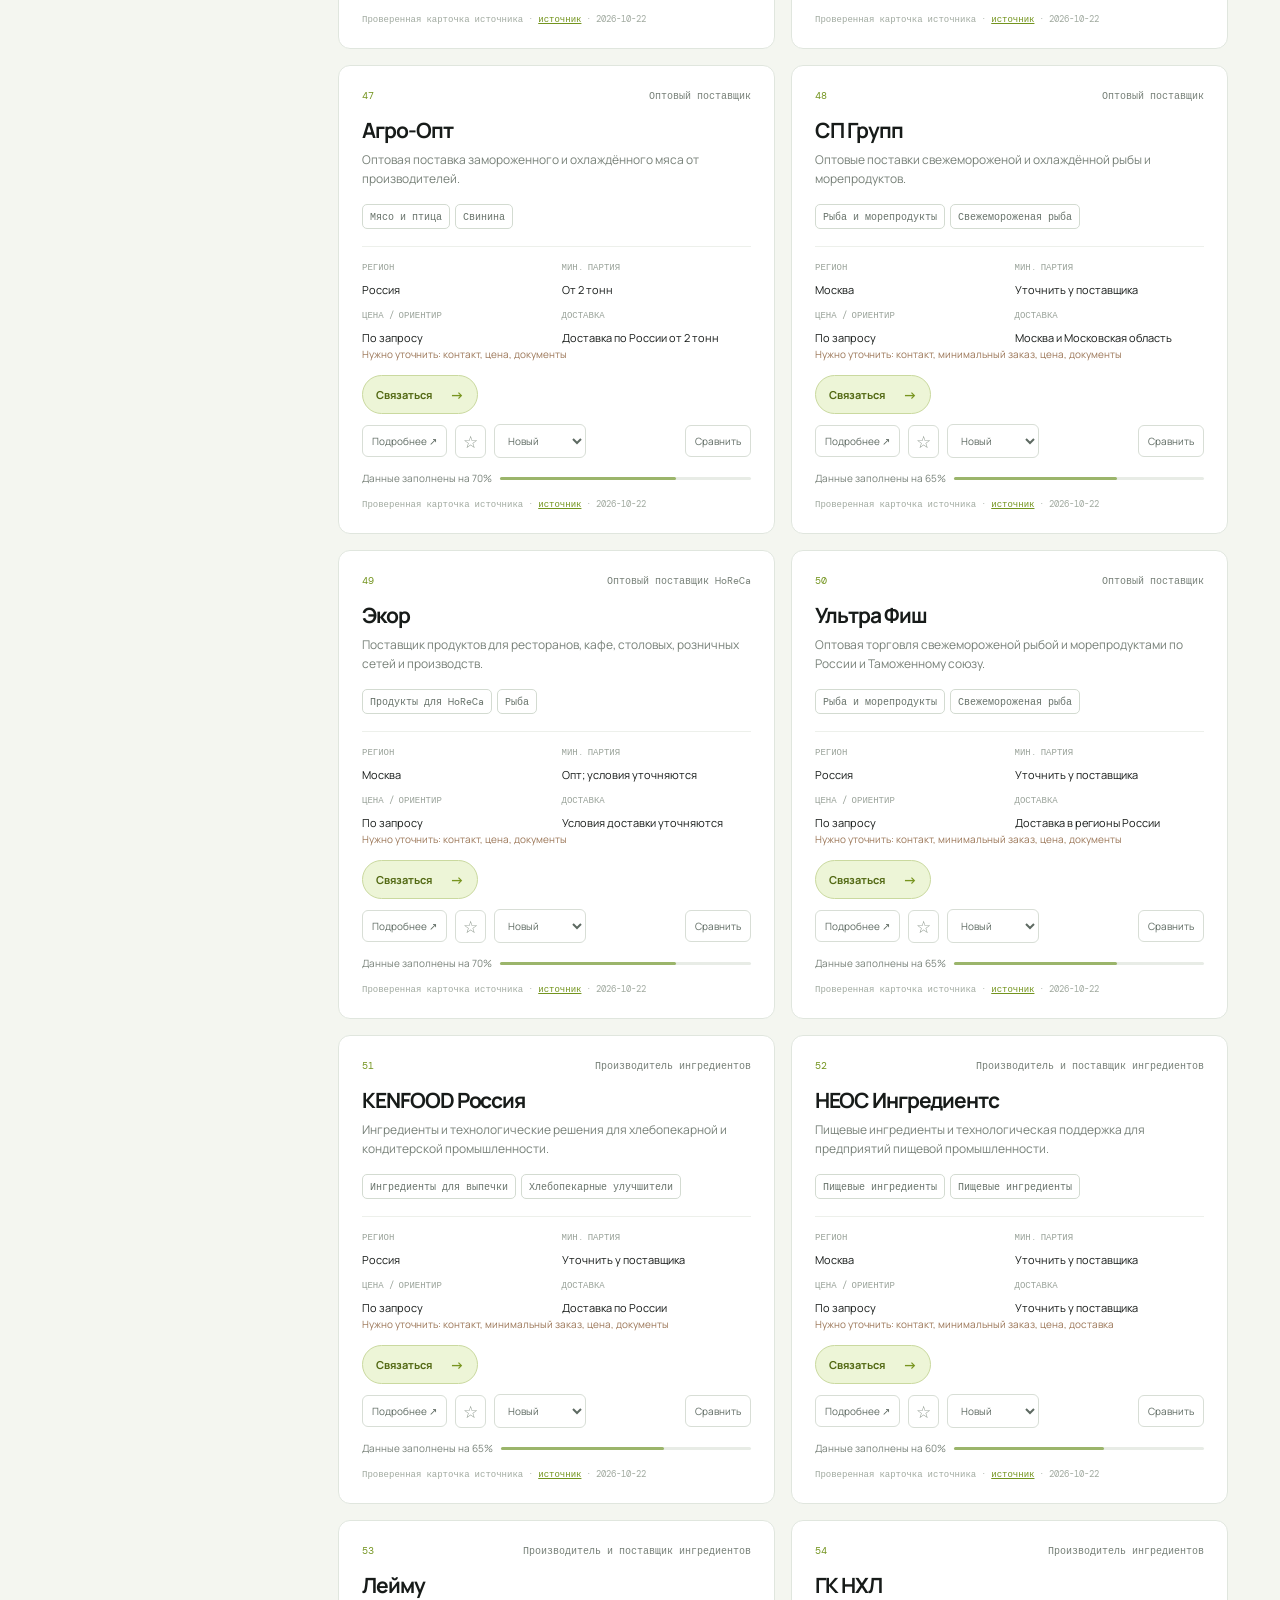
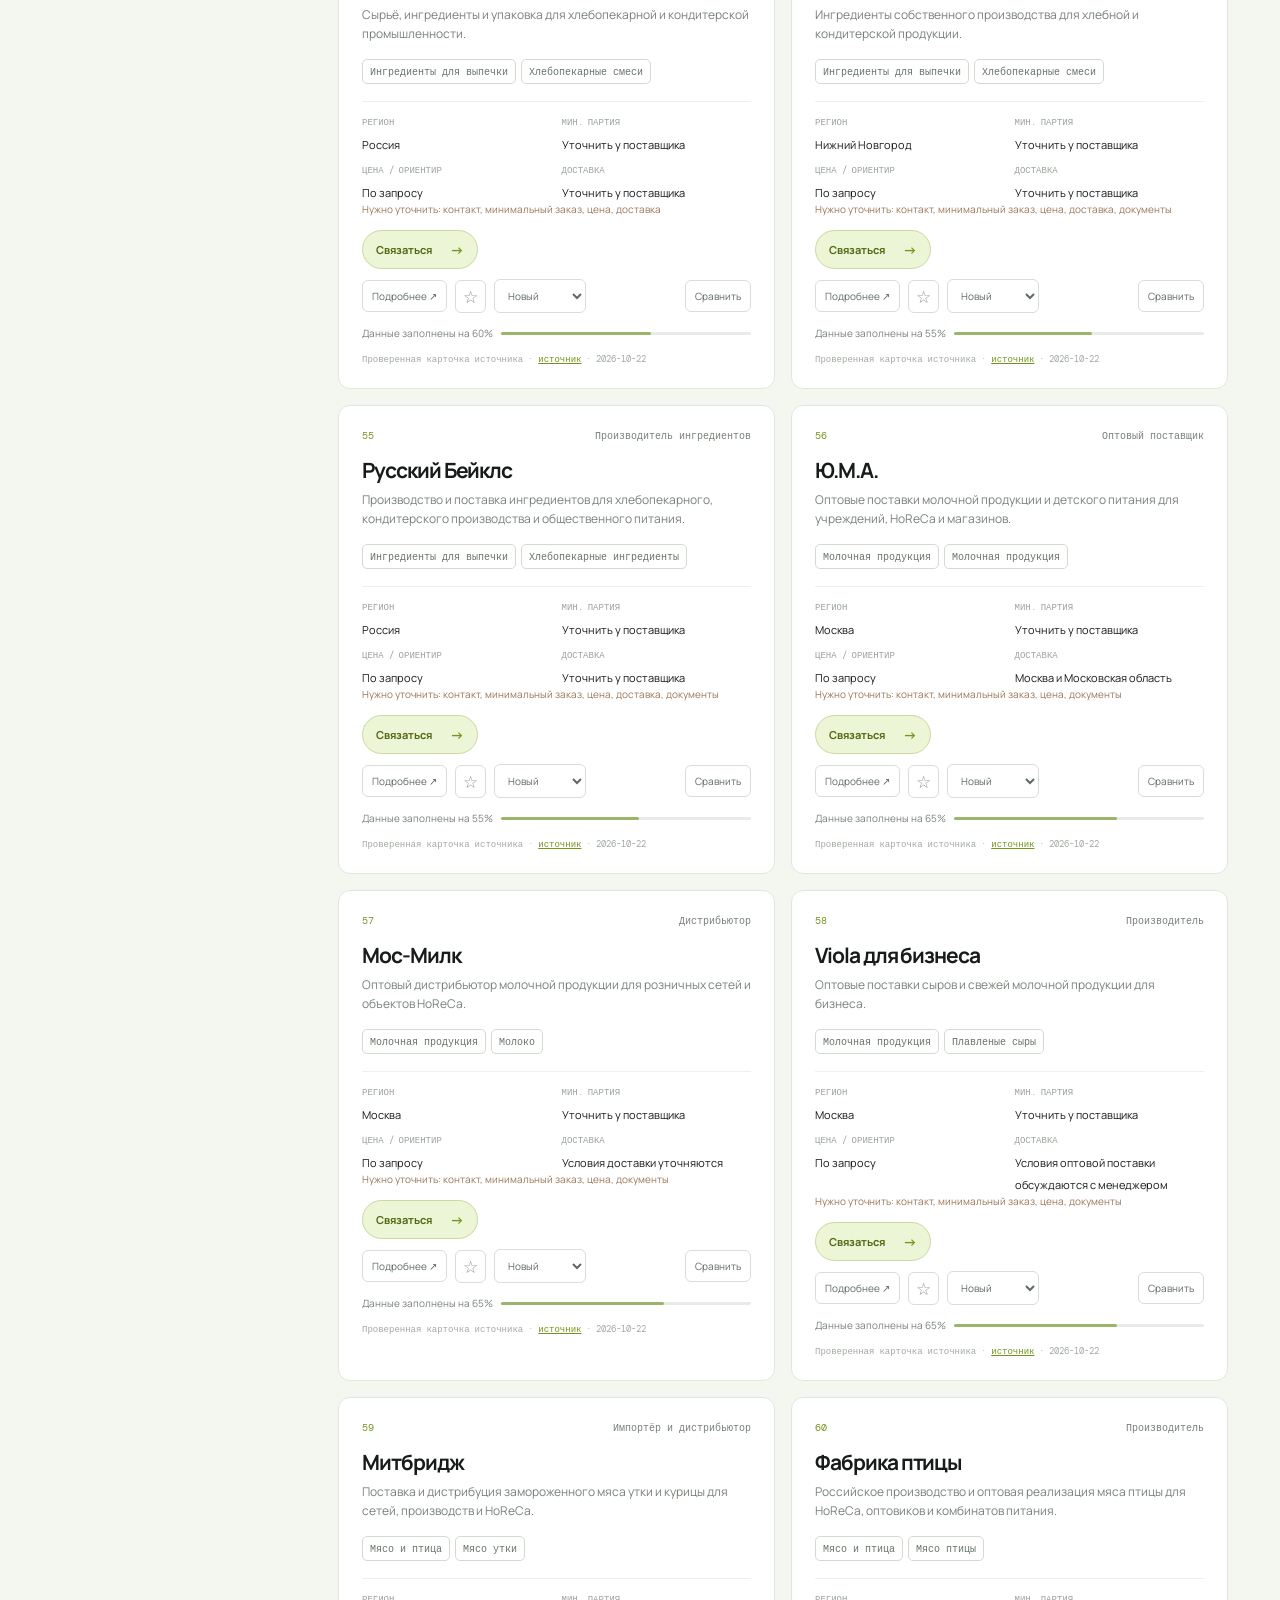
==== commit a447f877: "Expand supplier registry and automate collection" ====
--- a/index.html
+++ b/index.html
@@ -45,7 +45,7 @@
         <div><strong id="resultCount">0</strong><span id="resultCountLabel">поставщиков в каталоге</span></div>
         <div><strong id="selectedCount">0</strong><span>в сравнении</span></div>
         <button type="button" class="metric-button" id="savedMetric"><strong id="savedCount">0</strong><span>сохранено вами</span></button>
-        <div class="metric-note"><span class="live-dot"></span> проверенные публичные источники · обновлены сегодня</div>
+        <div class="metric-note" id="sourceMetric"><span class="live-dot"></span> загружаем состояние источников…</div>
       </section>
 
       <div class="workspace" id="results">
@@ -113,6 +113,6 @@
   <button class="compare-dock hidden" id="compareDock"><span><b id="dockCount">0</b> поставщика в сравнении</span><span>Открыть сравнение →</span></button>
   <!-- Versioned URLs prevent GitHub Pages/CDN from serving an older bundle after a deploy. -->
   <script src="config.js?v=20261021e"></script>
-  <script src="app.js?v=20261022d"></script>
+  <script src="app.js?v=20261022f"></script>
 </body>
 </html>
